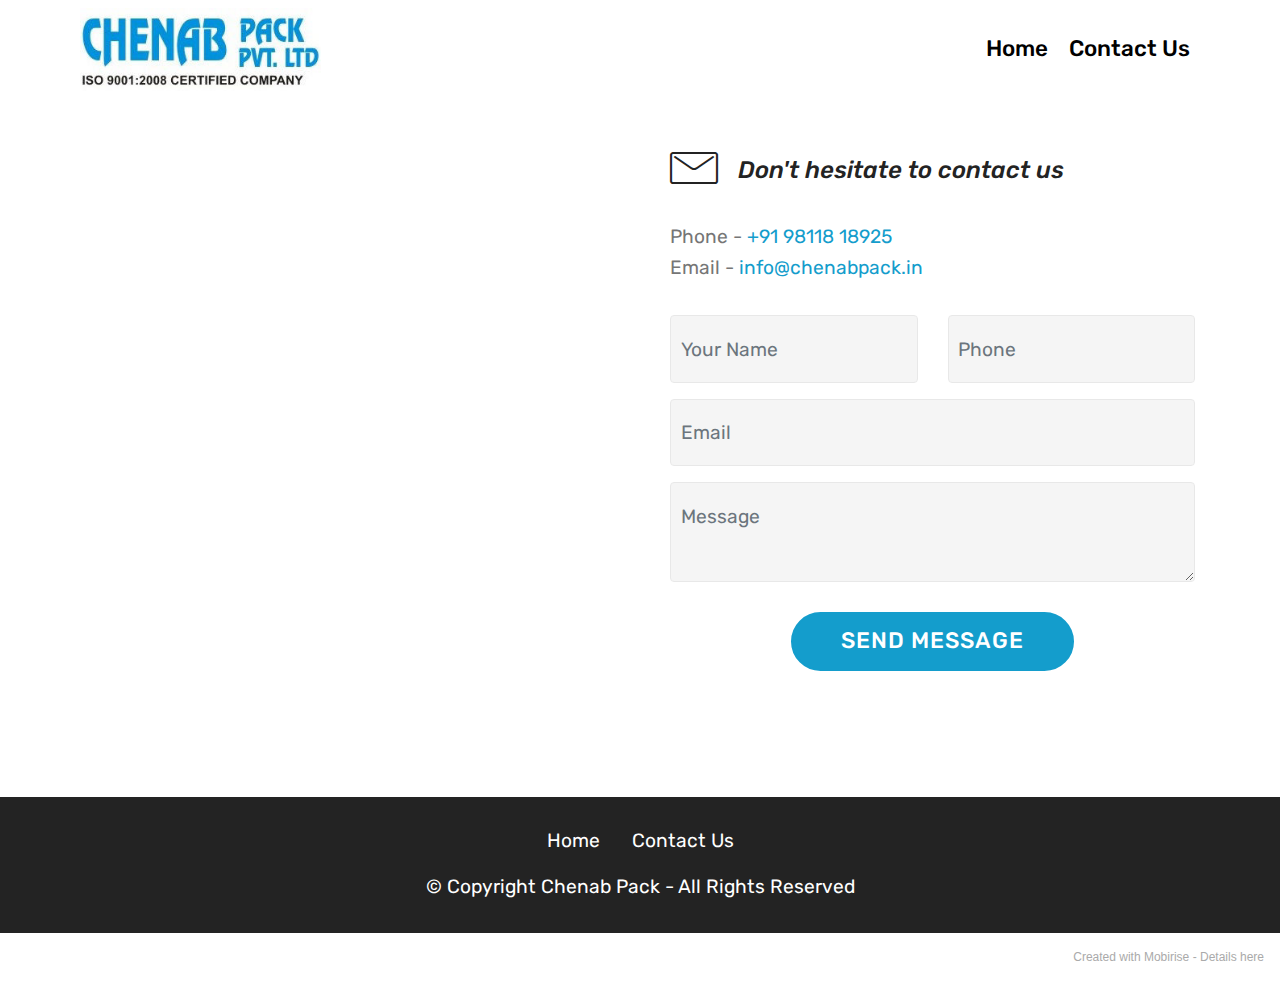
==== contact-us.html @ bd332f03 "Add files via upload" ====
<!DOCTYPE html>
<html  >
<head>
  <!-- Site made with Mobirise Website Builder v5.1.4, https://mobirise.com -->
  <meta charset="UTF-8">
  <meta http-equiv="X-UA-Compatible" content="IE=edge">
  <meta name="generator" content="Mobirise v5.1.4, mobirise.com">
  <meta name="viewport" content="width=device-width, initial-scale=1, minimum-scale=1">
  <link rel="shortcut icon" href="assets/images/chenab-1-299x103.jpg" type="image/x-icon">
  <meta name="description" content="">
  
  
  <title>Contact Us - Chenab Pack Pvt. Ltd.</title>
  <link rel="stylesheet" href="assets/web/assets/mobirise-icons/mobirise-icons.css">
  <link rel="stylesheet" href="assets/bootstrap/css/bootstrap.min.css">
  <link rel="stylesheet" href="assets/bootstrap/css/bootstrap-grid.min.css">
  <link rel="stylesheet" href="assets/bootstrap/css/bootstrap-reboot.min.css">
  <link rel="stylesheet" href="assets/tether/tether.min.css">
  <link rel="stylesheet" href="assets/dropdown/css/style.css">
  <link rel="stylesheet" href="assets/socicon/css/styles.css">
  <link rel="stylesheet" href="assets/theme/css/style.css">
  <link rel="preload" as="style" href="assets/mobirise/css/mbr-additional.css"><link rel="stylesheet" href="assets/mobirise/css/mbr-additional.css" type="text/css">
  
  
  
  
</head>
<body>
  
  <section class="menu cid-scTP9wtBx5" once="menu" id="menu2-7">

    

    <nav class="navbar navbar-expand beta-menu navbar-dropdown align-items-center navbar-fixed-top navbar-toggleable-sm">
        <button class="navbar-toggler navbar-toggler-right" type="button" data-toggle="collapse" data-target="#navbarSupportedContent" aria-controls="navbarSupportedContent" aria-expanded="false" aria-label="Toggle navigation">
            <div class="hamburger">
                <span></span>
                <span></span>
                <span></span>
                <span></span>
            </div>
        </button>
        <div class="menu-logo">
            <div class="navbar-brand">
                <span class="navbar-logo">
                    <a href="index.html">
                        <img src="assets/images/chenab-1-299x103.jpg" alt="Chenab Pack Pvt. Ltd. - Noida" style="height: 5.2rem;">
                    </a>
                </span>
                
            </div>
        </div>
        <div class="collapse navbar-collapse" id="navbarSupportedContent">
            <ul class="navbar-nav nav-dropdown nav-right" data-app-modern-menu="true"><li class="nav-item">
                    <a class="nav-link link text-black text-primary display-4" href="index.html">
                        Home</a>
                </li>
                <li class="nav-item">
                    <a class="nav-link link text-black text-primary display-4" href="contact-us.html">
                        Contact Us</a>
                </li></ul>
            
        </div>
    </nav>
</section>

<section class="mbr-section form4 cid-scTVWPtzlZ" id="form4-e">

    

    
    <div class="container">
        <div class="row">
            <div class="col-md-6">
                <div class="google-map"><iframe frameborder="0" style="border:0" src="https://www.google.com/maps/embed/v1/place?key=AIzaSyCNveGQ9bfpKFwWzQLLftrR9hNiHwdqQG8&amp;q=Chenab Pack Pvt Ltd Noida" allowfullscreen=""></iframe></div>
            </div>
            <div class="col-md-6">
                <h2 class="pb-3 align-left mbr-fonts-style display-4"></h2>
                <div>
                    <div class="icon-block pb-3 align-left">
                        <span class="icon-block__icon">
                            <span class="mbri-letter mbr-iconfont"></span>
                        </span>
                        <h4 class="icon-block__title align-left mbr-fonts-style display-5">
                            Don't hesitate to contact us
                        </h4>
                    </div>
                    <div class="icon-contacts pb-3">
                        <h5 class="align-left mbr-fonts-style display-7"></h5>
                        <p class="mbr-text align-left mbr-fonts-style display-7">Phone - <a href="tel:+919811818925" class="text-primary">+91 98118 18925</a><br>Email - <a href="mailto:info@chenabpack.in" class="text-primary">info@chenabpack.in</a></p>
                    </div>
                </div>
                <div data-form-type="formoid">
                    <!---Formbuilder Form--->
                    <form action="https://mobirise.eu/" method="POST" class="mbr-form form-with-styler" data-form-title="Mobirise Form"><input type="hidden" name="email" data-form-email="true" value="T6K2HDH2XLMiO+Y8iqgeDGR0SBWpuQOflGXredsDIWUn9m0kmtVcfvT37bT2CywXJS3ylCVZ36TcOS5l+msQ3BZ0t7+cAJ/o8FJje5Z7u7KMAkHER9X1eLF5eqkoim5o">
                        <div class="row">
                            <div hidden="hidden" data-form-alert="" class="alert alert-success col-12">Thanks for filling out the form! We will reach out to you!</div>
                            <div hidden="hidden" data-form-alert-danger="" class="alert alert-danger col-12">
                            </div>
                        </div>
                        <div class="dragArea row">
                            <div class="col-md-6  form-group" data-for="name">
                                <input type="text" name="name" placeholder="Your Name" data-form-field="Name" required="required" class="form-control input display-7" id="name-form4-e">
                            </div>
                            <div class="col-md-6  form-group" data-for="phone">
                                <input type="text" name="phone" placeholder="Phone" data-form-field="Phone" required="required" class="form-control input display-7" id="phone-form4-e">
                            </div>
                            <div data-for="email" class="col-md-12  form-group">
                                <input type="text" name="email" placeholder="Email" data-form-field="Email" class="form-control input display-7" required="required" id="email-form4-e">
                            </div>
                            <div data-for="message" class="col-md-12  form-group">
                                <textarea name="message" placeholder="Message" data-form-field="Message" class="form-control input display-7" id="message-form4-e"></textarea>
                            </div>
                            <div class="col-md-12 input-group-btn mt-2 align-center"><button type="submit" class="btn btn-primary btn-form display-4">SEND MESSAGE</button></div>
                        </div>
                    </form><!---Formbuilder Form--->
                </div>
            </div>
        </div>
    </div>
</section>

<section once="footers" class="cid-scTZcEigNg" id="footer7-k">

    

    

    <div class="container">
        <div class="media-container-row align-center mbr-white">
            <div class="row row-links">
                <ul class="foot-menu">
                    
                    
                    
                    
                    
                <li class="foot-menu-item mbr-fonts-style display-7">Home</li><li class="foot-menu-item mbr-fonts-style display-7">Contact Us</li></ul>
            </div>
            
            <div class="row row-copirayt">
                <p class="mbr-text mb-0 mbr-fonts-style mbr-white align-center display-7">
                    © Copyright Chenab Pack - All Rights Reserved
                </p>
            </div>
        </div>
    </div>
</section><section style="background-color: #fff; font-family: -apple-system, BlinkMacSystemFont, 'Segoe UI', 'Roboto', 'Helvetica Neue', Arial, sans-serif; color:#aaa; font-size:12px; padding: 0; align-items: center; display: flex;"><a href="https://mobirise.site/w" style="flex: 1 1; height: 3rem; padding-left: 1rem;"></a><p style="flex: 0 0 auto; margin:0; padding-right:1rem;">Created with Mobirise - <a href="https://mobirise.site/l" style="color:#aaa;">Details here</a></p></section><script src="assets/web/assets/jquery/jquery.min.js"></script>  <script src="assets/popper/popper.min.js"></script>  <script src="assets/bootstrap/js/bootstrap.min.js"></script>  <script src="assets/tether/tether.min.js"></script>  <script src="assets/smoothscroll/smooth-scroll.js"></script>  <script src="assets/dropdown/js/nav-dropdown.js"></script>  <script src="assets/dropdown/js/navbar-dropdown.js"></script>  <script src="assets/touchswipe/jquery.touch-swipe.min.js"></script>  <script src="assets/theme/js/script.js"></script>  <script src="assets/formoid/formoid.min.js"></script>  
  
  
</body>
</html>
---- assets/web/assets/mobirise-icons/mobirise-icons.css ----
@font-face {
  font-family: 'MobiriseIcons';
  src:  url('mobirise-icons.eot?spat4u');
  src:  url('mobirise-icons.eot?spat4u#iefix') format('embedded-opentype'),
    url('mobirise-icons.ttf?spat4u') format('truetype'),
    url('mobirise-icons.woff?spat4u') format('woff'),
    url('mobirise-icons.svg?spat4u#MobiriseIcons') format('svg');
  font-weight: normal;
  font-style: normal;
  font-display: swap;
}

[class^="mbri-"], [class*=" mbri-"] {
  /* use !important to prevent issues with browser extensions that change fonts */
  font-family: MobiriseIcons !important;
  speak: none;
  font-style: normal;
  font-weight: normal;
  font-variant: normal;
  text-transform: none;
  line-height: 1;

  /* Better Font Rendering =========== */
  -webkit-font-smoothing: antialiased;
  -moz-osx-font-smoothing: grayscale;
}

.mbri-add-submenu:before {
  content: "\e900";
}
.mbri-alert:before {
  content: "\e901";
}
.mbri-align-center:before {
  content: "\e902";
}
.mbri-align-justify:before {
  content: "\e903";
}
.mbri-align-left:before {
  content: "\e904";
}
.mbri-align-right:before {
  content: "\e905";
}
.mbri-android:before {
  content: "\e906";
}
.mbri-apple:before {
  content: "\e907";
}
.mbri-arrow-down:before {
  content: "\e908";
}
.mbri-arrow-next:before {
  content: "\e909";
}
.mbri-arrow-prev:before {
  content: "\e90a";
}
.mbri-arrow-up:before {
  content: "\e90b";
}
.mbri-bold:before {
  content: "\e90c";
}
.mbri-bookmark:before {
  content: "\e90d";
}
.mbri-bootstrap:before {
  content: "\e90e";
}
.mbri-briefcase:before {
  content: "\e90f";
}
.mbri-browse:before {
  content: "\e910";
}
.mbri-bulleted-list:before {
  content: "\e911";
}
.mbri-calendar:before {
  content: "\e912";
}
.mbri-camera:before {
  content: "\e913";
}
.mbri-cart-add:before {
  content: "\e914";
}
.mbri-cart-full:before {
  content: "\e915";
}
.mbri-cash:before {
  content: "\e916";
}
.mbri-change-style:before {
  content: "\e917";
}
.mbri-chat:before {
  content: "\e918";
}
.mbri-clock:before {
  content: "\e919";
}
.mbri-close:before {
  content: "\e91a";
}
.mbri-cloud:before {
  content: "\e91b";
}
.mbri-code:before {
  content: "\e91c";
}
.mbri-contact-form:before {
  content: "\e91d";
}
.mbri-credit-card:before {
  content: "\e91e";
}
.mbri-cursor-click:before {
  content: "\e91f";
}
.mbri-cust-feedback:before {
  content: "\e920";
}
.mbri-database:before {
  content: "\e921";
}
.mbri-delivery:before {
  content: "\e922";
}
.mbri-desktop:before {
  content: "\e923";
}
.mbri-devices:before {
  content: "\e924";
}
.mbri-down:before {
  content: "\e925";
}
.mbri-download:before {
  content: "\e989";
}
.mbri-drag-n-drop:before {
  content: "\e927";
}
.mbri-drag-n-drop2:before {
  content: "\e928";
}
.mbri-edit:before {
  content: "\e929";
}
.mbri-edit2:before {
  content: "\e92a";
}
.mbri-error:before {
  content: "\e92b";
}
.mbri-extension:before {
  content: "\e92c";
}
.mbri-features:before {
  content: "\e92d";
}
.mbri-file:before {
  content: "\e92e";
}
.mbri-flag:before {
  content: "\e92f";
}
.mbri-folder:before {
  content: "\e930";
}
.mbri-gift:before {
  content: "\e931";
}
.mbri-github:before {
  content: "\e932";
}
.mbri-globe:before {
  content: "\e933";
}
.mbri-globe-2:before {
  content: "\e934";
}
.mbri-growing-chart:before {
  content: "\e935";
}
.mbri-hearth:before {
  content: "\e936";
}
.mbri-help:before {
  content: "\e937";
}
.mbri-home:before {
  content: "\e938";
}
.mbri-hot-cup:before {
  content: "\e939";
}
.mbri-idea:before {
  content: "\e93a";
}
.mbri-image-gallery:before {
  content: "\e93b";
}
.mbri-image-slider:before {
  content: "\e93c";
}
.mbri-info:before {
  content: "\e93d";
}
.mbri-italic:before {
  content: "\e93e";
}
.mbri-key:before {
  content: "\e93f";
}
.mbri-laptop:before {
  content: "\e940";
}
.mbri-layers:before {
  content: "\e941";
}
.mbri-left-right:before {
  content: "\e942";
}
.mbri-left:before {
  content: "\e943";
}
.mbri-letter:before {
  content: "\e944";
}
.mbri-like:before {
  content: "\e945";
}
.mbri-link:before {
  content: "\e946";
}
.mbri-lock:before {
  content: "\e947";
}
.mbri-login:before {
  content: "\e948";
}
.mbri-logout:before {
  content: "\e949";
}
.mbri-magic-stick:before {
  content: "\e94a";
}
.mbri-map-pin:before {
  content: "\e94b";
}
.mbri-menu:before {
  content: "\e94c";
}
.mbri-mobile:before {
  content: "\e94d";
}
.mbri-mobile2:before {
  content: "\e94e";
}
.mbri-mobirise:before {
  content: "\e94f";
}
.mbri-more-horizontal:before {
  content: "\e950";
}
.mbri-more-vertical:before {
  content: "\e951";
}
.mbri-music:before {
  content: "\e952";
}
.mbri-new-file:before {
  content: "\e953";
}
.mbri-numbered-list:before {
  content: "\e954";
}
.mbri-opened-folder:before {
  content: "\e955";
}
.mbri-pages:before {
  content: "\e956";
}
.mbri-paper-plane:before {
  content: "\e957";
}
.mbri-paperclip:before {
  content: "\e958";
}
.mbri-photo:before {
  content: "\e959";
}
.mbri-photos:before {
  content: "\e95a";
}
.mbri-pin:before {
  content: "\e95b";
}
.mbri-play:before {
  content: "\e95c";
}
.mbri-plus:before {
  content: "\e95d";
}
.mbri-preview:before {
  content: "\e95e";
}
.mbri-print:before {
  content: "\e95f";
}
.mbri-protect:before {
  content: "\e960";
}
.mbri-question:before {
  content: "\e961";
}
.mbri-quote-left:before {
  content: "\e962";
}
.mbri-quote-right:before {
  content: "\e963";
}
.mbri-refresh:before {
  content: "\e964";
}
.mbri-responsive:before {
  content: "\e965";
}
.mbri-right:before {
  content: "\e966";
}
.mbri-rocket:before {
  content: "\e967";
}
.mbri-sad-face:before {
  content: "\e968";
}
.mbri-sale:before {
  content: "\e969";
}
.mbri-save:before {
  content: "\e96a";
}
.mbri-search:before {
  content: "\e96b";
}
.mbri-setting:before {
  content: "\e96c";
}
.mbri-setting2:before {
  content: "\e96d";
}
.mbri-setting3:before {
  content: "\e96e";
}
.mbri-share:before {
  content: "\e96f";
}
.mbri-shopping-bag:before {
  content: "\e970";
}
.mbri-shopping-basket:before {
  content: "\e971";
}
.mbri-shopping-cart:before {
  content: "\e972";
}
.mbri-sites:before {
  content: "\e973";
}
.mbri-smile-face:before {
  content: "\e974";
}
.mbri-speed:before {
  content: "\e975";
}
.mbri-star:before {
  content: "\e976";
}
.mbri-success:before {
  content: "\e977";
}
.mbri-sun:before {
  content: "\e978";
}
.mbri-sun2:before {
  content: "\e979";
}
.mbri-tablet:before {
  content: "\e97a";
}
.mbri-tablet-vertical:before {
  content: "\e97b";
}
.mbri-target:before {
  content: "\e97c";
}
.mbri-timer:before {
  content: "\e97d";
}
.mbri-to-ftp:before {
  content: "\e97e";
}
.mbri-to-local-drive:before {
  content: "\e97f";
}
.mbri-touch-swipe:before {
  content: "\e980";
}
.mbri-touch:before {
  content: "\e981";
}
.mbri-trash:before {
  content: "\e982";
}
.mbri-underline:before {
  content: "\e983";
}
.mbri-unlink:before {
  content: "\e984";
}
.mbri-unlock:before {
  content: "\e985";
}
.mbri-up-down:before {
  content: "\e986";
}
.mbri-up:before {
  content: "\e987";
}
.mbri-update:before {
  content: "\e988";
}
.mbri-upload:before {
 content: "\e926"; 
}
.mbri-user:before {
  content: "\e98a";
}
.mbri-user2:before {
  content: "\e98b";
}
.mbri-users:before {
  content: "\e98c";
}
.mbri-video:before {
  content: "\e98d";
}
.mbri-video-play:before {
  content: "\e98e";
}
.mbri-watch:before {
  content: "\e98f";
}
.mbri-website-theme:before {
  content: "\e990";
}
.mbri-wifi:before {
  content: "\e991";
}
.mbri-windows:before {
  content: "\e992";
}
.mbri-zoom-out:before {
  content: "\e993";
}
.mbri-redo:before {
  content: "\e994";
}
.mbri-undo:before {
  content: "\e995";
}
---- assets/dropdown/css/style.css ----
.navbar-dropdown {
  left: 0;
  padding: 0;
  position: absolute;
  right: 0;
  top: 0;
  transition: all 0.45s ease;
  z-index: 1030;
  background: #282828; }
  .navbar-dropdown .navbar-logo {
    margin-right: 0.8rem;
    transition: margin 0.3s ease-in-out;
    vertical-align: middle; }
    .navbar-dropdown .navbar-logo img {
      height: 3.125rem;
      transition: all 0.3s ease-in-out; }
    .navbar-dropdown .navbar-logo.mbr-iconfont {
      font-size: 3.125rem;
      line-height: 3.125rem; }
  .navbar-dropdown .navbar-caption {
    font-weight: 700;
    white-space: normal;
    vertical-align: -4px;
    line-height: 3.125rem !important; }
    .navbar-dropdown .navbar-caption, .navbar-dropdown .navbar-caption:hover {
      color: inherit;
      text-decoration: none; }
  .navbar-dropdown .mbr-iconfont + .navbar-caption {
    vertical-align: -1px; }
  .navbar-dropdown.navbar-fixed-top {
    position: fixed; }
  .navbar-dropdown .navbar-brand span {
    vertical-align: -4px; }
  .navbar-dropdown.bg-color.transparent {
    background: none; }
  .navbar-dropdown.navbar-short .navbar-brand {
    padding: 0.625rem 0; }
    .navbar-dropdown.navbar-short .navbar-brand span {
      vertical-align: -1px; }
  .navbar-dropdown.navbar-short .navbar-caption {
    line-height: 2.375rem !important;
    vertical-align: -2px; }
  .navbar-dropdown.navbar-short .navbar-logo {
    margin-right: 0.5rem; }
    .navbar-dropdown.navbar-short .navbar-logo img {
      height: 2.375rem; }
    .navbar-dropdown.navbar-short .navbar-logo.mbr-iconfont {
      font-size: 2.375rem;
      line-height: 2.375rem; }
  .navbar-dropdown.navbar-short .mbr-table-cell {
    height: 3.625rem; }
  .navbar-dropdown .navbar-close {
    left: 0.6875rem;
    position: fixed;
    top: 0.75rem;
    z-index: 1000; }
  .navbar-dropdown .hamburger-icon {
    content: "";
    display: inline-block;
    vertical-align: middle;
    width: 16px;
    -webkit-box-shadow: 0 -6px 0 1px #282828,0 0 0 1px #282828,0 6px 0 1px #282828;
    -moz-box-shadow: 0 -6px 0 1px #282828,0 0 0 1px #282828,0 6px 0 1px #282828;
    box-shadow: 0 -6px 0 1px #282828,0 0 0 1px #282828,0 6px 0 1px #282828; }

.dropdown-menu .dropdown-toggle[data-toggle="dropdown-submenu"]::after {
  border-bottom: 0.35em solid transparent;
  border-left: 0.35em solid;
  border-right: 0;
  border-top: 0.35em solid transparent;
  margin-left: 0.3rem; }

.dropdown-menu .dropdown-item:focus {
  outline: 0; }

.nav-dropdown {
  font-size: 0.75rem;
  font-weight: 500;
  height: auto !important; }
  .nav-dropdown .nav-btn {
    padding-left: 1rem; }
  .nav-dropdown .link {
    margin: .667em 1.667em;
    font-weight: 500;
    padding: 0;
    transition: color .2s ease-in-out; }
    .nav-dropdown .link.dropdown-toggle {
      margin-right: 2.583em; }
      .nav-dropdown .link.dropdown-toggle::after {
        margin-left: .25rem;
        border-top: 0.35em solid;
        border-right: 0.35em solid transparent;
        border-left: 0.35em solid transparent;
        border-bottom: 0; }
      .nav-dropdown .link.dropdown-toggle[aria-expanded="true"] {
        margin: 0;
        padding: 0.667em 3.263em  0.667em 1.667em; }
  .nav-dropdown .link::after,
  .nav-dropdown .dropdown-item::after {
    color: inherit; }
  .nav-dropdown .btn {
    font-size: 0.75rem;
    font-weight: 700;
    letter-spacing: 0;
    margin-bottom: 0;
    padding-left: 1.25rem;
    padding-right: 1.25rem; }
  .nav-dropdown .dropdown-menu {
    border-radius: 0;
    border: 0;
    left: 0;
    margin: 0;
    padding-bottom: 1.25rem;
    padding-top: 1.25rem;
    position: relative; }
  .nav-dropdown .dropdown-submenu {
    margin-left: 0.125rem;
    top: 0; }
  .nav-dropdown .dropdown-item {
    font-weight: 500;
    line-height: 2;
    padding: 0.3846em 4.615em 0.3846em 1.5385em;
    position: relative;
    transition: color .2s ease-in-out, background-color .2s ease-in-out; }
    .nav-dropdown .dropdown-item::after {
      margin-top: -0.3077em;
      position: absolute;
      right: 1.1538em;
      top: 50%; }
    .nav-dropdown .dropdown-item:focus, .nav-dropdown .dropdown-item:hover {
      background: none; }

@media (max-width: 767px) {
  .nav-dropdown.navbar-toggleable-sm {
    bottom: 0;
    display: none;
    left: 0;
    overflow-x: hidden;
    position: fixed;
    top: 0;
    transform: translateX(-100%);
    -ms-transform: translateX(-100%);
    -webkit-transform: translateX(-100%);
    width: 18.75rem;
    z-index: 999; } }
.nav-dropdown.navbar-toggleable-xl {
  bottom: 0;
  display: none;
  left: 0;
  overflow-x: hidden;
  position: fixed;
  top: 0;
  transform: translateX(-100%);
  -ms-transform: translateX(-100%);
  -webkit-transform: translateX(-100%);
  width: 18.75rem;
  z-index: 999; }

.nav-dropdown-sm {
  display: block !important;
  overflow-x: hidden;
  overflow: auto;
  padding-top: 3.875rem; }
  .nav-dropdown-sm::after {
    content: "";
    display: block;
    height: 3rem;
    width: 100%; }
  .nav-dropdown-sm.collapse.in ~ .navbar-close {
    display: block !important; }
  .nav-dropdown-sm.collapsing, .nav-dropdown-sm.collapse.in {
    transform: translateX(0);
    -ms-transform: translateX(0);
    -webkit-transform: translateX(0);
    transition: all 0.25s ease-out;
    -webkit-transition: all 0.25s ease-out;
    background: #282828; }
  .nav-dropdown-sm.collapsing[aria-expanded="false"] {
    transform: translateX(-100%);
    -ms-transform: translateX(-100%);
    -webkit-transform: translateX(-100%); }
  .nav-dropdown-sm .nav-item {
    display: block;
    margin-left: 0 !important;
    padding-left: 0; }
  .nav-dropdown-sm .link,
  .nav-dropdown-sm .dropdown-item {
    border-top: 1px dotted rgba(255, 255, 255, 0.1);
    font-size: 0.8125rem;
    line-height: 1.6;
    margin: 0 !important;
    padding: 0.875rem 2.4rem 0.875rem 1.5625rem !important;
    position: relative;
    white-space: normal; }
    .nav-dropdown-sm .link:focus, .nav-dropdown-sm .link:hover,
    .nav-dropdown-sm .dropdown-item:focus,
    .nav-dropdown-sm .dropdown-item:hover {
      background: rgba(0, 0, 0, 0.2) !important;
      color: #c0a375; }
  .nav-dropdown-sm .nav-btn {
    position: relative;
    padding: 1.5625rem 1.5625rem 0 1.5625rem; }
    .nav-dropdown-sm .nav-btn::before {
      border-top: 1px dotted rgba(255, 255, 255, 0.1);
      content: "";
      left: 0;
      position: absolute;
      top: 0;
      width: 100%; }
    .nav-dropdown-sm .nav-btn + .nav-btn {
      padding-top: 0.625rem; }
      .nav-dropdown-sm .nav-btn + .nav-btn::before {
        display: none; }
  .nav-dropdown-sm .btn {
    padding: 0.625rem 0; }
  .nav-dropdown-sm .dropdown-toggle[data-toggle="dropdown-submenu"]::after {
    margin-left: .25rem;
    border-top: 0.35em solid;
    border-right: 0.35em solid transparent;
    border-left: 0.35em solid transparent;
    border-bottom: 0; }
  .nav-dropdown-sm .dropdown-toggle[data-toggle="dropdown-submenu"][aria-expanded="true"]::after {
    border-top: 0;
    border-right: 0.35em solid transparent;
    border-left: 0.35em solid transparent;
    border-bottom: 0.35em solid; }
  .nav-dropdown-sm .dropdown-menu {
    margin: 0;
    padding: 0;
    position: relative;
    top: 0;
    left: 0;
    width: 100%;
    border: 0;
    float: none;
    border-radius: 0;
    background: none; }
  .nav-dropdown-sm .dropdown-submenu {
    left: 100%;
    margin-left: 0.125rem;
    margin-top: -1.25rem;
    top: 0; }

.navbar-toggleable-sm .nav-dropdown .dropdown-menu {
  position: absolute; }

.navbar-toggleable-sm .nav-dropdown .dropdown-submenu {
  left: 100%;
  margin-left: 0.125rem;
  margin-top: -1.25rem;
  top: 0; }

.navbar-toggleable-sm.opened .nav-dropdown .dropdown-menu {
  position: relative; }

.navbar-toggleable-sm.opened .nav-dropdown .dropdown-submenu {
  left: 0;
  margin-left: 00rem;
  margin-top: 0rem;
  top: 0; }

.is-builder .nav-dropdown.collapsing {
  transition: none !important; }

/*# sourceMappingURL=style.css.map */
---- assets/socicon/css/styles.css ----
@charset "UTF-8";

@font-face {
  font-family: 'Socicon';
  src:  url('../fonts/socicon.eot');
  src:  url('../fonts/socicon.eot?#iefix') format('embedded-opentype'),
    url('../fonts/socicon.woff2') format('woff2'),
    url('../fonts/socicon.ttf') format('truetype'),
    url('../fonts/socicon.woff') format('woff'),
    url('../fonts/socicon.svg#socicon') format('svg');
  font-weight: normal;
  font-style: normal;
}

[data-icon]:before {
  font-family: "socicon" !important;
  content: attr(data-icon);
  font-style: normal !important;
  font-weight: normal !important;
  font-variant: normal !important;
  text-transform: none !important;
  speak: none;
  line-height: 1;
  -webkit-font-smoothing: antialiased;
  -moz-osx-font-smoothing: grayscale;
}

[class^="socicon-"], [class*=" socicon-"] {
  /* use !important to prevent issues with browser extensions that change fonts */
  font-family: 'Socicon' !important;
  speak: none;
  font-style: normal;
  font-weight: normal;
  font-variant: normal;
  text-transform: none;
  line-height: 1;

  /* Better Font Rendering =========== */
  -webkit-font-smoothing: antialiased;
  -moz-osx-font-smoothing: grayscale;
}

.socicon-eitaa:before {
  content: "\e97c";
}
.socicon-soroush:before {
  content: "\e97d";
}
.socicon-bale:before {
  content: "\e97e";
}
.socicon-zazzle:before {
  content: "\e97b";
}
.socicon-society6:before {
  content: "\e97a";
}
.socicon-redbubble:before {
  content: "\e979";
}
.socicon-avvo:before {
  content: "\e978";
}
.socicon-stitcher:before {
  content: "\e977";
}
.socicon-googlehangouts:before {
  content: "\e974";
}
.socicon-dlive:before {
  content: "\e975";
}
.socicon-vsco:before {
  content: "\e976";
}
.socicon-flipboard:before {
  content: "\e973";
}
.socicon-ubuntu:before {
  content: "\e958";
}
.socicon-artstation:before {
  content: "\e959";
}
.socicon-invision:before {
  content: "\e95a";
}
.socicon-torial:before {
  content: "\e95b";
}
.socicon-collectorz:before {
  content: "\e95c";
}
.socicon-seenthis:before {
  content: "\e95d";
}
.socicon-googleplaymusic:before {
  content: "\e95e";
}
.socicon-debian:before {
  content: "\e95f";
}
.socicon-filmfreeway:before {
  content: "\e960";
}
.socicon-gnome:before {
  content: "\e961";
}
.socicon-itchio:before {
  content: "\e962";
}
.socicon-jamendo:before {
  content: "\e963";
}
.socicon-mix:before {
  content: "\e964";
}
.socicon-sharepoint:before {
  content: "\e965";
}
.socicon-tinder:before {
  content: "\e966";
}
.socicon-windguru:before {
  content: "\e967";
}
.socicon-cdbaby:before {
  content: "\e968";
}
.socicon-elementaryos:before {
  content: "\e969";
}
.socicon-stage32:before {
  content: "\e96a";
}
.socicon-tiktok:before {
  content: "\e96b";
}
.socicon-gitter:before {
  content: "\e96c";
}
.socicon-letterboxd:before {
  content: "\e96d";
}
.socicon-threema:before {
  content: "\e96e";
}
.socicon-splice:before {
  content: "\e96f";
}
.socicon-metapop:before {
  content: "\e970";
}
.socicon-naver:before {
  content: "\e971";
}
.socicon-remote:before {
  content: "\e972";
}
.socicon-internet:before {
  content: "\e957";
}
.socicon-moddb:before {
  content: "\e94b";
}
.socicon-indiedb:before {
  content: "\e94c";
}
.socicon-traxsource:before {
  content: "\e94d";
}
.socicon-gamefor:before {
  content: "\e94e";
}
.socicon-pixiv:before {
  content: "\e94f";
}
.socicon-myanimelist:before {
  content: "\e950";
}
.socicon-blackberry:before {
  content: "\e951";
}
.socicon-wickr:before {
  content: "\e952";
}
.socicon-spip:before {
  content: "\e953";
}
.socicon-napster:before {
  content: "\e954";
}
.socicon-beatport:before {
  content: "\e955";
}
.socicon-hackerone:before {
  content: "\e956";
}
.socicon-hackernews:before {
  content: "\e946";
}
.socicon-smashwords:before {
  content: "\e947";
}
.socicon-kobo:before {
  content: "\e948";
}
.socicon-bookbub:before {
  content: "\e949";
}
.socicon-mailru:before {
  content: "\e94a";
}
.socicon-gitlab:before {
  content: "\e945";
}
.socicon-instructables:before {
  content: "\e944";
}
.socicon-portfolio:before {
  content: "\e943";
}
.socicon-codered:before {
  content: "\e940";
}
.socicon-origin:before {
  content: "\e941";
}
.socicon-nextdoor:before {
  content: "\e942";
}
.socicon-udemy:before {
  content: "\e93f";
}
.socicon-livemaster:before {
  content: "\e93e";
}
.socicon-crunchbase:before {
  content: "\e93b";
}
.socicon-homefy:before {
  content: "\e93c";
}
.socicon-calendly:before {
  content: "\e93d";
}
.socicon-realtor:before {
  content: "\e90f";
}
.socicon-tidal:before {
  content: "\e910";
}
.socicon-qobuz:before {
  content: "\e911";
}
.socicon-natgeo:before {
  content: "\e912";
}
.socicon-mastodon:before {
  content: "\e913";
}
.socicon-unsplash:before {
  content: "\e914";
}
.socicon-homeadvisor:before {
  content: "\e915";
}
.socicon-angieslist:before {
  content: "\e916";
}
.socicon-codepen:before {
  content: "\e917";
}
.socicon-slack:before {
  content: "\e918";
}
.socicon-openaigym:before {
  content: "\e919";
}
.socicon-logmein:before {
  content: "\e91a";
}
.socicon-fiverr:before {
  content: "\e91b";
}
.socicon-gotomeeting:before {
  content: "\e91c";
}
.socicon-aliexpress:before {
  content: "\e91d";
}
.socicon-guru:before {
  content: "\e91e";
}
.socicon-appstore:before {
  content: "\e91f";
}
.socicon-homes:before {
  content: "\e920";
}
.socicon-zoom:before {
  content: "\e921";
}
.socicon-alibaba:before {
  content: "\e922";
}
.socicon-craigslist:before {
  content: "\e923";
}
.socicon-wix:before {
  content: "\e924";
}
.socicon-redfin:before {
  content: "\e925";
}
.socicon-googlecalendar:before {
  content: "\e926";
}
.socicon-shopify:before {
  content: "\e927";
}
.socicon-freelancer:before {
  content: "\e928";
}
.socicon-seedrs:before {
  content: "\e929";
}
.socicon-bing:before {
  content: "\e92a";
}
.socicon-doodle:before {
  content: "\e92b";
}
.socicon-bonanza:before {
  content: "\e92c";
}
.socicon-squarespace:before {
  content: "\e92d";
}
.socicon-toptal:before {
  content: "\e92e";
}
.socicon-gust:before {
  content: "\e92f";
}
.socicon-ask:before {
  content: "\e930";
}
.socicon-trulia:before {
  content: "\e931";
}
.socicon-loomly:before {
  content: "\e932";
}
.socicon-ghost:before {
  content: "\e933";
}
.socicon-upwork:before {
  content: "\e934";
}
.socicon-fundable:before {
  content: "\e935";
}
.socicon-booking:before {
  content: "\e936";
}
.socicon-googlemaps:before {
  content: "\e937";
}
.socicon-zillow:before {
  content: "\e938";
}
.socicon-niconico:before {
  content: "\e939";
}
.socicon-toneden:before {
  content: "\e93a";
}
.socicon-augment:before {
  content: "\e908";
}
.socicon-bitbucket:before {
  content: "\e909";
}
.socicon-fyuse:before {
  content: "\e90a";
}
.socicon-yt-gaming:before {
  content: "\e90b";
}
.socicon-sketchfab:before {
  content: "\e90c";
}
.socicon-mobcrush:before {
  content: "\e90d";
}
.socicon-microsoft:before {
  content: "\e90e";
}
.socicon-pandora:before {
  content: "\e907";
}
.socicon-messenger:before {
  content: "\e906";
}
.socicon-gamewisp:before {
  content: "\e905";
}
.socicon-bloglovin:before {
  content: "\e904";
}
.socicon-tunein:before {
  content: "\e903";
}
.socicon-gamejolt:before {
  content: "\e901";
}
.socicon-trello:before {
  content: "\e902";
}
.socicon-spreadshirt:before {
  content: "\e900";
}
.socicon-500px:before {
  content: "\e000";
}
.socicon-8tracks:before {
  content: "\e001";
}
.socicon-airbnb:before {
  content: "\e002";
}
.socicon-alliance:before {
  content: "\e003";
}
.socicon-amazon:before {
  content: "\e004";
}
.socicon-amplement:before {
  content: "\e005";
}
.socicon-android:before {
  content: "\e006";
}
.socicon-angellist:before {
  content: "\e007";
}
.socicon-apple:before {
  content: "\e008";
}
.socicon-appnet:before {
  content: "\e009";
}
.socicon-baidu:before {
  content: "\e00a";
}
.socicon-bandcamp:before {
  content: "\e00b";
}
.socicon-battlenet:before {
  content: "\e00c";
}
.socicon-mixer:before {
  content: "\e00d";
}
.socicon-bebee:before {
  content: "\e00e";
}
.socicon-bebo:before {
  content: "\e00f";
}
.socicon-behance:before {
  content: "\e010";
}
.socicon-blizzard:before {
  content: "\e011";
}
.socicon-blogger:before {
  content: "\e012";
}
.socicon-buffer:before {
  content: "\e013";
}
.socicon-chrome:before {
  content: "\e014";
}
.socicon-coderwall:before {
  content: "\e015";
}
.socicon-curse:before {
  content: "\e016";
}
.socicon-dailymotion:before {
  content: "\e017";
}
.socicon-deezer:before {
  content: "\e018";
}
.socicon-delicious:before {
  content: "\e019";
}
.socicon-deviantart:before {
  content: "\e01a";
}
.socicon-diablo:before {
  content: "\e01b";
}
.socicon-digg:before {
  content: "\e01c";
}
.socicon-discord:before {
  content: "\e01d";
}
.socicon-disqus:before {
  content: "\e01e";
}
.socicon-douban:before {
  content: "\e01f";
}
.socicon-draugiem:before {
  content: "\e020";
}
.socicon-dribbble:before {
  content: "\e021";
}
.socicon-drupal:before {
  content: "\e022";
}
.socicon-ebay:before {
  content: "\e023";
}
.socicon-ello:before {
  content: "\e024";
}
.socicon-endomodo:before {
  content: "\e025";
}
.socicon-envato:before {
  content: "\e026";
}
.socicon-etsy:before {
  content: "\e027";
}
.socicon-facebook:before {
  content: "\e028";
}
.socicon-feedburner:before {
  content: "\e029";
}
.socicon-filmweb:before {
  content: "\e02a";
}
.socicon-firefox:before {
  content: "\e02b";
}
.socicon-flattr:before {
  content: "\e02c";
}
.socicon-flickr:before {
  content: "\e02d";
}
.socicon-formulr:before {
  content: "\e02e";
}
.socicon-forrst:before {
  content: "\e02f";
}
.socicon-foursquare:before {
  content: "\e030";
}
.socicon-friendfeed:before {
  content: "\e031";
}
.socicon-github:before {
  content: "\e032";
}
.socicon-goodreads:before {
  content: "\e033";
}
.socicon-google:before {
  content: "\e034";
}
.socicon-googlescholar:before {
  content: "\e035";
}
.socicon-googlegroups:before {
  content: "\e036";
}
.socicon-googlephotos:before {
  content: "\e037";
}
.socicon-googleplus:before {
  content: "\e038";
}
.socicon-grooveshark:before {
  content: "\e039";
}
.socicon-hackerrank:before {
  content: "\e03a";
}
.socicon-hearthstone:before {
  content: "\e03b";
}
.socicon-hellocoton:before {
  content: "\e03c";
}
.socicon-heroes:before {
  content: "\e03d";
}
.socicon-smashcast:before {
  content: "\e03e";
}
.socicon-horde:before {
  content: "\e03f";
}
.socicon-houzz:before {
  content: "\e040";
}
.socicon-icq:before {
  content: "\e041";
}
.socicon-identica:before {
  content: "\e042";
}
.socicon-imdb:before {
  content: "\e043";
}
.socicon-instagram:before {
  content: "\e044";
}
.socicon-issuu:before {
  content: "\e045";
}
.socicon-istock:before {
  content: "\e046";
}
.socicon-itunes:before {
  content: "\e047";
}
.socicon-keybase:before {
  content: "\e048";
}
.socicon-lanyrd:before {
  content: "\e049";
}
.socicon-lastfm:before {
  content: "\e04a";
}
.socicon-line:before {
  content: "\e04b";
}
.socicon-linkedin:before {
  content: "\e04c";
}
.socicon-livejournal:before {
  content: "\e04d";
}
.socicon-lyft:before {
  content: "\e04e";
}
.socicon-macos:before {
  content: "\e04f";
}
.socicon-mail:before {
  content: "\e050";
}
.socicon-medium:before {
  content: "\e051";
}
.socicon-meetup:before {
  content: "\e052";
}
.socicon-mixcloud:before {
  content: "\e053";
}
.socicon-modelmayhem:before {
  content: "\e054";
}
.socicon-mumble:before {
  content: "\e055";
}
.socicon-myspace:before {
  content: "\e056";
}
.socicon-newsvine:before {
  content: "\e057";
}
.socicon-nintendo:before {
  content: "\e058";
}
.socicon-npm:before {
  content: "\e059";
}
.socicon-odnoklassniki:before {
  content: "\e05a";
}
.socicon-openid:before {
  content: "\e05b";
}
.socicon-opera:before {
  content: "\e05c";
}
.socicon-outlook:before {
  content: "\e05d";
}
.socicon-overwatch:before {
  content: "\e05e";
}
.socicon-patreon:before {
  content: "\e05f";
}
.socicon-paypal:before {
  content: "\e060";
}
.socicon-periscope:before {
  content: "\e061";
}
.socicon-persona:before {
  content: "\e062";
}
.socicon-pinterest:before {
  content: "\e063";
}
.socicon-play:before {
  content: "\e064";
}
.socicon-player:before {
  content: "\e065";
}
.socicon-playstation:before {
  content: "\e066";
}
.socicon-pocket:before {
  content: "\e067";
}
.socicon-qq:before {
  content: "\e068";
}
.socicon-quora:before {
  content: "\e069";
}
.socicon-raidcall:before {
  content: "\e06a";
}
.socicon-ravelry:before {
  content: "\e06b";
}
.socicon-reddit:before {
  content: "\e06c";
}
.socicon-renren:before {
  content: "\e06d";
}
.socicon-researchgate:before {
  content: "\e06e";
}
.socicon-residentadvisor:before {
  content: "\e06f";
}
.socicon-reverbnation:before {
  content: "\e070";
}
.socicon-rss:before {
  content: "\e071";
}
.socicon-sharethis:before {
  content: "\e072";
}
.socicon-skype:before {
  content: "\e073";
}
.socicon-slideshare:before {
  content: "\e074";
}
.socicon-smugmug:before {
  content: "\e075";
}
.socicon-snapchat:before {
  content: "\e076";
}
.socicon-songkick:before {
  content: "\e077";
}
.socicon-soundcloud:before {
  content: "\e078";
}
.socicon-spotify:before {
  content: "\e079";
}
.socicon-stackexchange:before {
  content: "\e07a";
}
.socicon-stackoverflow:before {
  content: "\e07b";
}
.socicon-starcraft:before {
  content: "\e07c";
}
.socicon-stayfriends:before {
  content: "\e07d";
}
.socicon-steam:before {
  content: "\e07e";
}
.socicon-storehouse:before {
  content: "\e07f";
}
.socicon-strava:before {
  content: "\e080";
}
.socicon-streamjar:before {
  content: "\e081";
}
.socicon-stumbleupon:before {
  content: "\e082";
}
.socicon-swarm:before {
  content: "\e083";
}
.socicon-teamspeak:before {
  content: "\e084";
}
.socicon-teamviewer:before {
  content: "\e085";
}
.socicon-technorati:before {
  content: "\e086";
}
.socicon-telegram:before {
  content: "\e087";
}
.socicon-tripadvisor:before {
  content: "\e088";
}
.socicon-tripit:before {
  content: "\e089";
}
.socicon-triplej:before {
  content: "\e08a";
}
.socicon-tumblr:before {
  content: "\e08b";
}
.socicon-twitch:before {
  content: "\e08c";
}
.socicon-twitter:before {
  content: "\e08d";
}
.socicon-uber:before {
  content: "\e08e";
}
.socicon-ventrilo:before {
  content: "\e08f";
}
.socicon-viadeo:before {
  content: "\e090";
}
.socicon-viber:before {
  content: "\e091";
}
.socicon-viewbug:before {
  content: "\e092";
}
.socicon-vimeo:before {
  content: "\e093";
}
.socicon-vine:before {
  content: "\e094";
}
.socicon-vkontakte:before {
  content: "\e095";
}
.socicon-warcraft:before {
  content: "\e096";
}
.socicon-wechat:before {
  content: "\e097";
}
.socicon-weibo:before {
  content: "\e098";
}
.socicon-whatsapp:before {
  content: "\e099";
}
.socicon-wikipedia:before {
  content: "\e09a";
}
.socicon-windows:before {
  content: "\e09b";
}
.socicon-wordpress:before {
  content: "\e09c";
}
.socicon-wykop:before {
  content: "\e09d";
}
.socicon-xbox:before {
  content: "\e09e";
}
.socicon-xing:before {
  content: "\e09f";
}
.socicon-yahoo:before {
  content: "\e0a0";
}
.socicon-yammer:before {
  content: "\e0a1";
}
.socicon-yandex:before {
  content: "\e0a2";
}
.socicon-yelp:before {
  content: "\e0a3";
}
.socicon-younow:before {
  content: "\e0a4";
}
.socicon-youtube:before {
  content: "\e0a5";
}
.socicon-zapier:before {
  content: "\e0a6";
}
.socicon-zerply:before {
  content: "\e0a7";
}
.socicon-zomato:before {
  content: "\e0a8";
}
.socicon-zynga:before {
  content: "\e0a9";
}
---- assets/theme/css/style.css ----
/*!
 * Mobirise v4 theme (https://mobirise.com/)
 * Copyright 2017 Mobirise
 */
section {
  background-color: #eeeeee;
}

.form-control:focus {
  box-shadow: none;
}

:focus {
  outline: none;
}

body {
  font-style: normal;
  line-height: 1.5;
}

section,
.container,
.container-fluid {
  position: relative;
  word-wrap: break-word;
}

a.mbr-iconfont:hover {
  text-decoration: none;
}

.article .lead p,
.article .lead ul,
.article .lead ol,
.article .lead pre,
.article .lead blockquote {
  margin-bottom: 0;
}

ul,
ol,
pre,
blockquote {
  margin-bottom: 2.3125rem;
}

pre {
  background: #f4f4f4;
  padding: 10px 24px;
  white-space: pre-wrap;
}

.inactive {
  -webkit-user-select: none;
  -moz-user-select: none;
  -ms-user-select: none;
  user-select: none;
  pointer-events: none;
  -webkit-user-drag: none;
  user-drag: none;
}

.mbr-section__comments .row {
  justify-content: center;
  -webkit-justify-content: center;
}

a {
  font-style: normal;
  font-weight: 400;
  cursor: pointer;
}

a, a:hover {
  text-decoration: none;
}

figure {
  margin-bottom: 0;
}

body {
  color: #232323;
}

h1,
h2,
h3,
h4,
h5,
h6,
.h1,
.h2,
.h3,
.h4,
.h5,
.h6,
.display-1,
.display-2,
.display-3,
.display-4 {
  line-height: 1;
  word-break: break-word;
  word-wrap: break-word;
}

.mbr-section-title {
  font-style: normal;
  line-height: 1.2;
}

.mbr-section-subtitle {
  line-height: 1.3;
}

.mbr-text {
  font-style: normal;
  line-height: 1.6;
}

b,
strong {
  font-weight: bold;
}

blockquote {
  padding: 10px 0 10px 20px;
  position: relative;
  border-left: 2px solid;
  border-color: #ff3366;
}

input:-webkit-autofill, input:-webkit-autofill:hover, input:-webkit-autofill:focus, input:-webkit-autofill:active {
  transition-delay: 9999s;
  transition-property: background-color, color;
}

textarea[type='hidden'] {
  display: none;
}

body {
  position: relative;
}

section {
  background-position: 50% 50%;
  background-repeat: no-repeat;
  background-size: cover;
}

section .mbr-background-video,
section .mbr-background-video-preview {
  position: absolute;
  bottom: 0;
  left: 0;
  right: 0;
  top: 0;
}

.hidden {
  visibility: hidden;
}

.mbr-z-index20 {
  z-index: 20;
}

/*! Base colors */
.mbr-white {
  color: #ffffff;
}

.mbr-black {
  color: #000000;
}

.mbr-bg-white {
  background-color: #ffffff;
}

.mbr-bg-black {
  background-color: #000000;
}

/*! Text-aligns */
.align-left {
  text-align: left;
}

.align-center {
  text-align: center;
}

.align-right {
  text-align: right;
}

@media (max-width: 767px) {
  .align-left,
  .align-center,
  .align-right,
  .mbr-section-btn,
  .mbr-section-title {
    text-align: center;
  }
}

/*! Font-weight  */
.mbr-light {
  font-weight: 300;
}

.mbr-regular {
  font-weight: 400;
}

.mbr-semibold {
  font-weight: 500;
}

.mbr-bold {
  font-weight: 700;
}

/*! Media  */
.media-size-item {
  -moz-flex: 1 1 auto;
  -o-flex: 1 1 auto;
  flex: 1 1 auto;
}

.media-content {
  flex-basis: 100%;
}

.media-container-row {
  display: flex;
  flex-direction: row;
  flex-wrap: wrap;
  justify-content: center;
  align-content: center;
  align-items: start;
}

.media-container-row .media-size-item {
  width: 400px;
}

.media-container-column {
  display: flex;
  flex-direction: column;
  flex-wrap: wrap;
  justify-content: center;
  align-content: center;
  align-items: stretch;
}

.media-container-column > * {
  width: 100%;
}

@media (min-width: 992px) {
  .media-container-row {
    flex-wrap: nowrap;
  }
}

figure {
  overflow: hidden;
}

figure[mbr-media-size] {
  transition: width 0.1s;
}

.mbr-figure img,
.mbr-figure iframe {
  display: block;
  width: 100%;
}

.card {
  background-color: transparent;
  border: none;
}

.card-box {
  width: 100%;
}

.card-img {
  text-align: center;
  flex-shrink: 0;
  -webkit-flex-shrink: 0;
}

.media {
  max-width: 100%;
  margin: 0 auto;
}

.mbr-figure {
  -ms-grid-row-align: center;
  align-self: center;
}

.media-container > div {
  max-width: 100%;
}

.mbr-figure img,
.card-img img {
  width: 100%;
}

@media (max-width: 991px) {
  .media-size-item {
    width: auto !important;
  }
  .media {
    width: auto;
  }
  .mbr-figure {
    width: 100% !important;
  }
}

/*! Buttons */
.btn {
  font-weight: 500;
  border-width: 2px;
  font-style: normal;
  letter-spacing: 1px;
  margin: .4rem .8rem;
  white-space: normal;
  transition: all .3s ease-in-out;
  display: inline-flex;
  align-items: center;
  justify-content: center;
  word-break: break-word;
  -webkit-align-items: center;
  -webkit-justify-content: center;
  display: -webkit-inline-flex;
}

.btn-sm {
  font-weight: 500;
  letter-spacing: 1px;
  transition: all .3s ease-in-out;
}

.btn-md {
  font-weight: 500;
  letter-spacing: 1px;
  margin: .4rem .8rem !important;
  transition: all .3s ease-in-out;
}

.btn-lg {
  font-weight: 500;
  letter-spacing: 1px;
  margin: .4rem .8rem !important;
  transition: all .3s ease-in-out;
}

.mbr-section-btn {
  margin-left: -0.25rem;
  margin-right: -0.25rem;
  font-size: 0;
}

nav .mbr-section-btn {
  margin-left: 0rem;
  margin-right: 0rem;
}

.btn-form {
  border-radius: 0;
}

.btn-form:hover {
  cursor: pointer;
}

/*! Btn icon margin */
.btn .mbr-iconfont,
.btn.btn-sm .mbr-iconfont {
  cursor: pointer;
  margin-right: 0.5rem;
}

.btn.btn-md .mbr-iconfont,
.btn.btn-md .mbr-iconfont {
  margin-right: 0.8rem;
}

.mbr-regular {
  font-weight: 400;
}

.mbr-semibold {
  font-weight: 500;
}

.mbr-bold {
  font-weight: 700;
}

[type='submit'] {
  -webkit-appearance: none;
}

/*! Full-screen */
.mbr-fullscreen .mbr-overlay {
  min-height: 100vh;
}

.mbr-fullscreen {
  display: flex;
  display: -moz-flex;
  display: -ms-flex;
  display: -o-flex;
  align-items: center;
  -webkit-align-items: center;
  min-height: 100vh;
  padding-top: 3rem;
  padding-bottom: 3rem;
}

/*! Map */
.map {
  height: 25rem;
  position: relative;
}

.map iframe {
  width: 100%;
  height: 100%;
}

.mbr-overlay {
  background-color: #000;
  bottom: 0;
  left: 0;
  opacity: .5;
  position: absolute;
  right: 0;
  top: 0;
  z-index: 0;
  pointer-events: none;
}

/* Form */
blockquote {
  font-style: italic;
  padding: 10px 0 10px 20px;
  font-size: 1.09rem;
  position: relative;
  border-width: 3px;
}

.form-control {
  background-color: #f5f5f5;
  box-shadow: none;
  color: #565656;
  line-height: 1.43;
  min-height: 3.5em;
  padding: 1.07em .5em;
}

.form-control, .form-control:focus {
  border: 1px solid #e8e8e8;
}

.form-active .form-control:invalid {
  border-color: red;
}

.form-control-label {
  position: relative;
  cursor: pointer;
  margin-bottom: .357em;
  padding: 0;
}

.alert {
  color: #ffffff;
  border-radius: 0;
  border: 0;
  font-size: .875rem;
  line-height: 1.5;
  margin-bottom: 1.875rem;
  padding: 1.25rem;
  position: relative;
}

.alert.alert-form::after {
  background-color: inherit;
  bottom: -7px;
  content: "";
  display: block;
  height: 14px;
  left: 50%;
  margin-left: -7px;
  position: absolute;
  transform: rotate(45deg);
  width: 14px;
  -webkit-transform: rotate(45deg);
}

.form-asterisk {
  font-family: initial;
  position: absolute;
  top: -2px;
  font-weight: normal;
}

/*! Scroll to top arrow */
#scrollToTop a i:before {
  content: '';
  position: absolute;
  height: 40%;
  top: 25%;
  background: #fff;
  width: 2px;
  left: calc(50% - 1px);
}

#scrollToTop a i:after {
  content: '';
  position: absolute;
  display: block;
  border-top: 2px solid #fff;
  border-right: 2px solid #fff;
  width: 40%;
  height: 40%;
  left: 30%;
  bottom: 30%;
  transform: rotate(135deg);
  -webkit-transform: rotate(135deg);
}

.mbr-arrow-up {
  bottom: 25px;
  right: 90px;
  position: fixed;
  text-align: right;
  z-index: 5000;
  color: #ffffff;
  font-size: 32px;
  transform: rotate(180deg);
  -webkit-transform: rotate(180deg);
}

.mbr-arrow-up a {
  background: rgba(0, 0, 0, 0.2);
  border-radius: 3px;
  color: #fff;
  display: inline-block;
  height: 60px;
  width: 60px;
  outline-style: none !important;
  position: relative;
  text-decoration: none;
  transition: all 0.3s ease-in-out;
  cursor: pointer;
  text-align: center;
}

.mbr-arrow-up a:hover {
  background-color: rgba(0, 0, 0, 0.4);
}

.mbr-arrow-up a i {
  line-height: 60px;
}

.mbr-arrow-up-icon {
  display: block;
  color: #fff;
}

.mbr-arrow-up-icon::before {
  content: '\203a';
  display: inline-block;
  font-family: serif;
  font-size: 32px;
  line-height: 1;
  font-style: normal;
  position: relative;
  top: 6px;
  left: -4px;
  -webkit-transform: rotate(-90deg);
  transform: rotate(-90deg);
}

/*! Arrow Down */
.mbr-arrow {
  position: absolute;
  bottom: 45px;
  left: 50%;
  width: 60px;
  height: 60px;
  cursor: pointer;
  background-color: rgba(80, 80, 80, 0.5);
  border-radius: 50%;
  -webkit-transform: translateX(-50%);
  transform: translateX(-50%);
}

.mbr-arrow > a {
  display: inline-block;
  text-decoration: none;
  outline-style: none;
  -webkit-animation: arrowdown 1.7s ease-in-out infinite;
  animation: arrowdown 1.7s ease-in-out infinite;
}

.mbr-arrow > a > i {
  position: absolute;
  top: -2px;
  left: 15px;
  font-size: 2rem;
}

@keyframes arrowdown {
  0% {
    transform: translateY(0px);
    -webkit-transform: translateY(0px);
  }
  50% {
    transform: translateY(-5px);
    -webkit-transform: translateY(-5px);
  }
  100% {
    transform: translateY(0px);
    -webkit-transform: translateY(0px);
  }
}

@-webkit-keyframes arrowdown {
  0% {
    transform: translateY(0px);
    -webkit-transform: translateY(0px);
  }
  50% {
    transform: translateY(-5px);
    -webkit-transform: translateY(-5px);
  }
  100% {
    transform: translateY(0px);
    -webkit-transform: translateY(0px);
  }
}

@media (max-width: 500px) {
  .mbr-arrow-up {
    left: 50%;
    right: auto;
    transform: translateX(-50%) rotate(180deg);
    -webkit-transform: translateX(-50%) rotate(180deg);
  }
}

/*Gradients animation*/
@keyframes gradient-animation {
  from {
    background-position: 0% 100%;
    -webkit-animation-timing-function: ease-in-out;
            animation-timing-function: ease-in-out;
  }
  to {
    background-position: 100% 0%;
    -webkit-animation-timing-function: ease-in-out;
            animation-timing-function: ease-in-out;
  }
}

@-webkit-keyframes gradient-animation {
  from {
    background-position: 0% 100%;
    -webkit-animation-timing-function: ease-in-out;
            animation-timing-function: ease-in-out;
  }
  to {
    background-position: 100% 0%;
    -webkit-animation-timing-function: ease-in-out;
            animation-timing-function: ease-in-out;
  }
}

.bg-gradient {
  background-size: 200% 200%;
  animation: gradient-animation 5s infinite alternate;
  -webkit-animation: gradient-animation 5s infinite alternate;
}

.menu .navbar-brand {
  display: -webkit-flex;
}

.menu .navbar-brand span {
  display: flex;
  display: -webkit-flex;
}

.menu .navbar-brand .navbar-caption-wrap {
  display: -webkit-flex;
}

.menu .navbar-brand .navbar-logo img {
  display: -webkit-flex;
}

@media (min-width: 768px) and (max-width: 1023px) {
  .menu .navbar-toggleable-sm .navbar-nav {
    display: -ms-flexbox;
  }
}

@media (max-width: 1023px) {
  .menu .navbar-collapse {
    max-height: 93.5vh;
  }
  .menu .navbar-collapse.show {
    overflow: auto;
  }
}

@media (min-width: 1024px) {
  .menu .navbar-nav.nav-dropdown {
    display: -webkit-flex;
  }
  .menu .navbar-toggleable-sm .navbar-collapse {
    display: -webkit-flex !important;
  }
  .menu .collapsed .navbar-collapse {
    max-height: 93.5vh;
  }
  .menu .collapsed .navbar-collapse.show {
    overflow: auto;
  }
}

@media (max-width: 767px) {
  .menu .navbar-collapse {
    max-height: 80vh;
  }
}

/* Others*/
.note-check a[data-value=Rubik] {
  font-style: normal;
}

.mbr-arrow a {
  color: #ffffff;
}

@media (max-width: 767px) {
  .mbr-arrow {
    display: none;
  }
}

.navbar {
  display: -webkit-flex;
  -webkit-flex-wrap: wrap;
  -webkit-align-items: center;
  -webkit-justify-content: space-between;
}

.navbar-collapse {
  -webkit-flex-basis: 100%;
  -webkit-flex-grow: 1;
  -webkit-align-items: center;
}

.nav-dropdown .link {
  padding: 0.667em 1.667em !important;
  margin: 0 !important;
}

.nav {
  display: -webkit-flex;
  -webkit-flex-wrap: wrap;
}

.row {
  display: -webkit-flex;
  -webkit-flex-wrap: wrap;
}

.justify-content-center {
  -webkit-justify-content: center;
}

.form-inline {
  display: -webkit-flex;
  -webkit-align-items: center;
}

.card-wrapper {
  -webkit-flex: 1;
}

.carousel-control {
  z-index: 10;
  display: -webkit-flex;
  -webkit-align-items: center;
  -webkit-justify-content: center;
}

.carousel-controls {
  display: -webkit-flex;
}

.media {
  display: -webkit-flex;
}

.form-group:focus {
  outline: none;
}

.jq-selectbox__select {
  padding: 1.07em 0.5em;
  position: absolute;
  top: 0;
  left: 0;
  width: 100%;
}

.jq-selectbox__dropdown {
  position: absolute;
  top: 100%;
  left: 0 !important;
  width: 100% !important;
}

.jq-selectbox__trigger-arrow {
  -webkit-transform: translateY(-50%);
          transform: translateY(-50%);
}

.jq-selectbox li {
  padding: 1.07em 0.5em;
}

input[type='range'] {
  padding-left: 0 !important;
  padding-right: 0 !important;
}

.modal-dialog,
.modal-content {
  height: 100%;
}

.modal-dialog .carousel-inner {
  height: calc(100vh - 1.75rem);
}

@media (max-width: 575px) {
  .modal-dialog .carousel-inner {
    height: calc(100vh - 1rem);
  }
}

.carousel-item {
  text-align: center;
}

.carousel-item img {
  margin: auto;
}

.navbar-toggler {
  align-self: flex-start;
  padding: 0.25rem 0.75rem;
  font-size: 1.25rem;
  line-height: 1;
  background: transparent;
  border: 1px solid transparent;
  border-radius: 0.25rem;
}

.navbar-toggler:focus,
.navbar-toggler:hover {
  text-decoration: none;
}

.navbar-toggler-icon {
  display: inline-block;
  width: 1.5em;
  height: 1.5em;
  vertical-align: middle;
  content: '';
  background: no-repeat center center;
  background-size: 100% 100%;
}

.navbar-toggler-left {
  position: absolute;
  left: 1rem;
}

.navbar-toggler-right {
  position: absolute;
  right: 1rem;
}

@media (max-width: 575px) {
  .navbar-toggleable .navbar-nav .dropdown-menu {
    position: static;
    float: none;
  }
  .navbar-toggleable > .container {
    padding-right: 0;
    padding-left: 0;
  }
}

@media (min-width: 576px) {
  .navbar-toggleable {
    flex-direction: row;
    flex-wrap: nowrap;
    align-items: center;
  }
  .navbar-toggleable .navbar-nav {
    flex-direction: row;
  }
  .navbar-toggleable .navbar-nav .nav-link {
    padding-right: 0.5rem;
    padding-left: 0.5rem;
  }
  .navbar-toggleable > .container {
    display: flex;
    flex-wrap: nowrap;
    align-items: center;
  }
  .navbar-toggleable .navbar-collapse {
    display: flex !important;
    width: 100%;
  }
  .navbar-toggleable .navbar-toggler {
    display: none;
  }
}

@media (max-width: 767px) {
  .navbar-toggleable-sm .navbar-nav .dropdown-menu {
    position: static;
    float: none;
  }
  .navbar-toggleable-sm > .container {
    padding-right: 0;
    padding-left: 0;
  }
}

@media (min-width: 768px) {
  .navbar-toggleable-sm {
    flex-direction: row;
    flex-wrap: nowrap;
    align-items: center;
  }
  .navbar-toggleable-sm .navbar-nav {
    flex-direction: row;
  }
  .navbar-toggleable-sm .navbar-nav .nav-link {
    padding-right: 0.5rem;
    padding-left: 0.5rem;
  }
  .navbar-toggleable-sm > .container {
    display: flex;
    flex-wrap: nowrap;
    align-items: center;
  }
  .navbar-toggleable-sm .navbar-collapse {
    display: none;
    width: 100%;
  }
  .navbar-toggleable-sm .navbar-toggler {
    display: none;
  }
}

@media (max-width: 1023px) {
  .navbar-toggleable-md .navbar-nav .dropdown-menu {
    position: static;
    float: none;
  }
  .navbar-toggleable-md > .container {
    padding-right: 0;
    padding-left: 0;
  }
}

@media (min-width: 1024px) {
  .navbar-toggleable-md {
    flex-direction: row;
    flex-wrap: nowrap;
    align-items: center;
  }
  .navbar-toggleable-md .navbar-nav {
    flex-direction: row;
  }
  .navbar-toggleable-md .navbar-nav .nav-link {
    padding-right: 0.5rem;
    padding-left: 0.5rem;
  }
  .navbar-toggleable-md > .container {
    display: flex;
    flex-wrap: nowrap;
    align-items: center;
  }
  .navbar-toggleable-md .navbar-collapse {
    display: flex !important;
    width: 100%;
  }
  .navbar-toggleable-md .navbar-toggler {
    display: none;
  }
}

@media (max-width: 1199px) {
  .navbar-toggleable-lg .navbar-nav .dropdown-menu {
    position: static;
    float: none;
  }
  .navbar-toggleable-lg > .container {
    padding-right: 0;
    padding-left: 0;
  }
}

@media (min-width: 1200px) {
  .navbar-toggleable-lg {
    flex-direction: row;
    flex-wrap: nowrap;
    align-items: center;
  }
  .navbar-toggleable-lg .navbar-nav {
    flex-direction: row;
  }
  .navbar-toggleable-lg .navbar-nav .nav-link {
    padding-right: 0.5rem;
    padding-left: 0.5rem;
  }
  .navbar-toggleable-lg > .container {
    display: flex;
    flex-wrap: nowrap;
    align-items: center;
  }
  .navbar-toggleable-lg .navbar-collapse {
    display: flex !important;
    width: 100%;
  }
  .navbar-toggleable-lg .navbar-toggler {
    display: none;
  }
}

.navbar-toggleable-xl {
  flex-direction: row;
  flex-wrap: nowrap;
  align-items: center;
}

.navbar-toggleable-xl .navbar-nav .dropdown-menu {
  position: static;
  float: none;
}

.navbar-toggleable-xl > .container {
  padding-right: 0;
  padding-left: 0;
}

.navbar-toggleable-xl .navbar-nav {
  flex-direction: row;
}

.navbar-toggleable-xl .navbar-nav .nav-link {
  padding-right: 0.5rem;
  padding-left: 0.5rem;
}

.navbar-toggleable-xl > .container {
  display: flex;
  flex-wrap: nowrap;
  align-items: center;
}

.navbar-toggleable-xl .navbar-collapse {
  display: flex !important;
  width: 100%;
}

.navbar-toggleable-xl .navbar-toggler {
  display: none;
}

.card-img {
  width: auto;
}

.menu .navbar.collapsed:not(.beta-menu) {
  flex-direction: column;
}

.carousel-item.active,
.carousel-item-next,
.carousel-item-prev {
  display: flex;
}

.note-air-layout .dropup .dropdown-menu,
.note-air-layout .navbar-fixed-bottom .dropdown .dropdown-menu {
  bottom: initial !important;
}

html,
body {
  height: auto;
  min-height: 100vh;
}

.dropup .dropdown-toggle::after {
  display: none;
}
.engine {
	position: absolute;
	text-indent: -2400px;
	text-align: center;
	padding: 0;
	top: 0;
	left: -2400px;
}
---- assets/mobirise/css/mbr-additional.css ----
@import url(https://fonts.googleapis.com/css?family=Rubik:300,300i,400,400i,500,500i,700,700i,900,900i&display=swap);





body {
  font-family: Rubik;
}
.display-1 {
  font-family: 'Rubik', sans-serif;
  font-size: 4.25rem;
  font-display: swap;
}
.display-1 > .mbr-iconfont {
  font-size: 6.8rem;
}
.display-2 {
  font-family: 'Rubik', sans-serif;
  font-size: 3rem;
  font-display: swap;
}
.display-2 > .mbr-iconfont {
  font-size: 4.8rem;
}
.display-4 {
  font-family: 'Rubik', sans-serif;
  font-size: 1.4rem;
  font-display: swap;
}
.display-4 > .mbr-iconfont {
  font-size: 2.24rem;
}
.display-5 {
  font-family: 'Rubik', sans-serif;
  font-size: 1.5rem;
  font-display: swap;
}
.display-5 > .mbr-iconfont {
  font-size: 2.4rem;
}
.display-7 {
  font-family: 'Rubik', sans-serif;
  font-size: 1.2rem;
  font-display: swap;
}
.display-7 > .mbr-iconfont {
  font-size: 1.92rem;
}
/* ---- Fluid typography for mobile devices ---- */
/* 1.4 - font scale ratio ( bootstrap == 1.42857 ) */
/* 100vw - current viewport width */
/* (48 - 20)  48 == 48rem == 768px, 20 == 20rem == 320px(minimal supported viewport) */
/* 0.65 - min scale variable, may vary */
@media (max-width: 768px) {
  .display-1 {
    font-size: 3.4rem;
    font-size: calc( 2.1374999999999997rem + (4.25 - 2.1374999999999997) * ((100vw - 20rem) / (48 - 20)));
    line-height: calc( 1.4 * (2.1374999999999997rem + (4.25 - 2.1374999999999997) * ((100vw - 20rem) / (48 - 20))));
  }
  .display-2 {
    font-size: 2.4rem;
    font-size: calc( 1.7rem + (3 - 1.7) * ((100vw - 20rem) / (48 - 20)));
    line-height: calc( 1.4 * (1.7rem + (3 - 1.7) * ((100vw - 20rem) / (48 - 20))));
  }
  .display-4 {
    font-size: 1.12rem;
    font-size: calc( 1.14rem + (1.4 - 1.14) * ((100vw - 20rem) / (48 - 20)));
    line-height: calc( 1.4 * (1.14rem + (1.4 - 1.14) * ((100vw - 20rem) / (48 - 20))));
  }
  .display-5 {
    font-size: 1.2rem;
    font-size: calc( 1.175rem + (1.5 - 1.175) * ((100vw - 20rem) / (48 - 20)));
    line-height: calc( 1.4 * (1.175rem + (1.5 - 1.175) * ((100vw - 20rem) / (48 - 20))));
  }
}
/* Buttons */
.btn {
  padding: 1rem 3rem;
  border-radius: 3px;
}
.btn-sm {
  padding: 0.6rem 1.5rem;
  border-radius: 3px;
}
.btn-md {
  padding: 1rem 3rem;
  border-radius: 3px;
}
.btn-lg {
  padding: 1.2rem 3.2rem;
  border-radius: 3px;
}
.bg-primary {
  background-color: #149dcc !important;
}
.bg-success {
  background-color: #f7ed4a !important;
}
.bg-info {
  background-color: #82786e !important;
}
.bg-warning {
  background-color: #879a9f !important;
}
.bg-danger {
  background-color: #b1a374 !important;
}
.btn-primary,
.btn-primary:active {
  background-color: #149dcc !important;
  border-color: #149dcc !important;
  color: #ffffff !important;
}
.btn-primary:hover,
.btn-primary:focus,
.btn-primary.focus,
.btn-primary.active {
  color: #ffffff !important;
  background-color: #0d6786 !important;
  border-color: #0d6786 !important;
}
.btn-primary.disabled,
.btn-primary:disabled {
  color: #ffffff !important;
  background-color: #0d6786 !important;
  border-color: #0d6786 !important;
}
.btn-secondary,
.btn-secondary:active {
  background-color: #ff3366 !important;
  border-color: #ff3366 !important;
  color: #ffffff !important;
}
.btn-secondary:hover,
.btn-secondary:focus,
.btn-secondary.focus,
.btn-secondary.active {
  color: #ffffff !important;
  background-color: #e50039 !important;
  border-color: #e50039 !important;
}
.btn-secondary.disabled,
.btn-secondary:disabled {
  color: #ffffff !important;
  background-color: #e50039 !important;
  border-color: #e50039 !important;
}
.btn-info,
.btn-info:active {
  background-color: #82786e !important;
  border-color: #82786e !important;
  color: #ffffff !important;
}
.btn-info:hover,
.btn-info:focus,
.btn-info.focus,
.btn-info.active {
  color: #ffffff !important;
  background-color: #59524b !important;
  border-color: #59524b !important;
}
.btn-info.disabled,
.btn-info:disabled {
  color: #ffffff !important;
  background-color: #59524b !important;
  border-color: #59524b !important;
}
.btn-success,
.btn-success:active {
  background-color: #f7ed4a !important;
  border-color: #f7ed4a !important;
  color: #3f3c03 !important;
}
.btn-success:hover,
.btn-success:focus,
.btn-success.focus,
.btn-success.active {
  color: #3f3c03 !important;
  background-color: #eadd0a !important;
  border-color: #eadd0a !important;
}
.btn-success.disabled,
.btn-success:disabled {
  color: #3f3c03 !important;
  background-color: #eadd0a !important;
  border-color: #eadd0a !important;
}
.btn-warning,
.btn-warning:active {
  background-color: #879a9f !important;
  border-color: #879a9f !important;
  color: #ffffff !important;
}
.btn-warning:hover,
.btn-warning:focus,
.btn-warning.focus,
.btn-warning.active {
  color: #ffffff !important;
  background-color: #617479 !important;
  border-color: #617479 !important;
}
.btn-warning.disabled,
.btn-warning:disabled {
  color: #ffffff !important;
  background-color: #617479 !important;
  border-color: #617479 !important;
}
.btn-danger,
.btn-danger:active {
  background-color: #b1a374 !important;
  border-color: #b1a374 !important;
  color: #ffffff !important;
}
.btn-danger:hover,
.btn-danger:focus,
.btn-danger.focus,
.btn-danger.active {
  color: #ffffff !important;
  background-color: #8b7d4e !important;
  border-color: #8b7d4e !important;
}
.btn-danger.disabled,
.btn-danger:disabled {
  color: #ffffff !important;
  background-color: #8b7d4e !important;
  border-color: #8b7d4e !important;
}
.btn-white {
  color: #333333 !important;
}
.btn-white,
.btn-white:active {
  background-color: #ffffff !important;
  border-color: #ffffff !important;
  color: #808080 !important;
}
.btn-white:hover,
.btn-white:focus,
.btn-white.focus,
.btn-white.active {
  color: #808080 !important;
  background-color: #d9d9d9 !important;
  border-color: #d9d9d9 !important;
}
.btn-white.disabled,
.btn-white:disabled {
  color: #808080 !important;
  background-color: #d9d9d9 !important;
  border-color: #d9d9d9 !important;
}
.btn-black,
.btn-black:active {
  background-color: #333333 !important;
  border-color: #333333 !important;
  color: #ffffff !important;
}
.btn-black:hover,
.btn-black:focus,
.btn-black.focus,
.btn-black.active {
  color: #ffffff !important;
  background-color: #0d0d0d !important;
  border-color: #0d0d0d !important;
}
.btn-black.disabled,
.btn-black:disabled {
  color: #ffffff !important;
  background-color: #0d0d0d !important;
  border-color: #0d0d0d !important;
}
.btn-primary-outline,
.btn-primary-outline:active {
  background: none;
  border-color: #0b566f;
  color: #0b566f;
}
.btn-primary-outline:hover,
.btn-primary-outline:focus,
.btn-primary-outline.focus,
.btn-primary-outline.active {
  color: #ffffff;
  background-color: #149dcc;
  border-color: #149dcc;
}
.btn-primary-outline.disabled,
.btn-primary-outline:disabled {
  color: #ffffff !important;
  background-color: #149dcc !important;
  border-color: #149dcc !important;
}
.btn-secondary-outline,
.btn-secondary-outline:active {
  background: none;
  border-color: #cc0033;
  color: #cc0033;
}
.btn-secondary-outline:hover,
.btn-secondary-outline:focus,
.btn-secondary-outline.focus,
.btn-secondary-outline.active {
  color: #ffffff;
  background-color: #ff3366;
  border-color: #ff3366;
}
.btn-secondary-outline.disabled,
.btn-secondary-outline:disabled {
  color: #ffffff !important;
  background-color: #ff3366 !important;
  border-color: #ff3366 !important;
}
.btn-info-outline,
.btn-info-outline:active {
  background: none;
  border-color: #4b453f;
  color: #4b453f;
}
.btn-info-outline:hover,
.btn-info-outline:focus,
.btn-info-outline.focus,
.btn-info-outline.active {
  color: #ffffff;
  background-color: #82786e;
  border-color: #82786e;
}
.btn-info-outline.disabled,
.btn-info-outline:disabled {
  color: #ffffff !important;
  background-color: #82786e !important;
  border-color: #82786e !important;
}
.btn-success-outline,
.btn-success-outline:active {
  background: none;
  border-color: #d2c609;
  color: #d2c609;
}
.btn-success-outline:hover,
.btn-success-outline:focus,
.btn-success-outline.focus,
.btn-success-outline.active {
  color: #3f3c03;
  background-color: #f7ed4a;
  border-color: #f7ed4a;
}
.btn-success-outline.disabled,
.btn-success-outline:disabled {
  color: #3f3c03 !important;
  background-color: #f7ed4a !important;
  border-color: #f7ed4a !important;
}
.btn-warning-outline,
.btn-warning-outline:active {
  background: none;
  border-color: #55666b;
  color: #55666b;
}
.btn-warning-outline:hover,
.btn-warning-outline:focus,
.btn-warning-outline.focus,
.btn-warning-outline.active {
  color: #ffffff;
  background-color: #879a9f;
  border-color: #879a9f;
}
.btn-warning-outline.disabled,
.btn-warning-outline:disabled {
  color: #ffffff !important;
  background-color: #879a9f !important;
  border-color: #879a9f !important;
}
.btn-danger-outline,
.btn-danger-outline:active {
  background: none;
  border-color: #7a6e45;
  color: #7a6e45;
}
.btn-danger-outline:hover,
.btn-danger-outline:focus,
.btn-danger-outline.focus,
.btn-danger-outline.active {
  color: #ffffff;
  background-color: #b1a374;
  border-color: #b1a374;
}
.btn-danger-outline.disabled,
.btn-danger-outline:disabled {
  color: #ffffff !important;
  background-color: #b1a374 !important;
  border-color: #b1a374 !important;
}
.btn-black-outline,
.btn-black-outline:active {
  background: none;
  border-color: #000000;
  color: #000000;
}
.btn-black-outline:hover,
.btn-black-outline:focus,
.btn-black-outline.focus,
.btn-black-outline.active {
  color: #ffffff;
  background-color: #333333;
  border-color: #333333;
}
.btn-black-outline.disabled,
.btn-black-outline:disabled {
  color: #ffffff !important;
  background-color: #333333 !important;
  border-color: #333333 !important;
}
.btn-white-outline,
.btn-white-outline:active,
.btn-white-outline.active {
  background: none;
  border-color: #ffffff;
  color: #ffffff;
}
.btn-white-outline:hover,
.btn-white-outline:focus,
.btn-white-outline.focus {
  color: #333333;
  background-color: #ffffff;
  border-color: #ffffff;
}
.text-primary {
  color: #149dcc !important;
}
.text-secondary {
  color: #ff3366 !important;
}
.text-success {
  color: #f7ed4a !important;
}
.text-info {
  color: #82786e !important;
}
.text-warning {
  color: #879a9f !important;
}
.text-danger {
  color: #b1a374 !important;
}
.text-white {
  color: #ffffff !important;
}
.text-black {
  color: #000000 !important;
}
a.text-primary:hover,
a.text-primary:focus {
  color: #0b566f !important;
}
a.text-secondary:hover,
a.text-secondary:focus {
  color: #cc0033 !important;
}
a.text-success:hover,
a.text-success:focus {
  color: #d2c609 !important;
}
a.text-info:hover,
a.text-info:focus {
  color: #4b453f !important;
}
a.text-warning:hover,
a.text-warning:focus {
  color: #55666b !important;
}
a.text-danger:hover,
a.text-danger:focus {
  color: #7a6e45 !important;
}
a.text-white:hover,
a.text-white:focus {
  color: #b3b3b3 !important;
}
a.text-black:hover,
a.text-black:focus {
  color: #4d4d4d !important;
}
.alert-success {
  background-color: #70c770;
}
.alert-info {
  background-color: #82786e;
}
.alert-warning {
  background-color: #879a9f;
}
.alert-danger {
  background-color: #b1a374;
}
.mbr-section-btn a.btn:not(.btn-form) {
  border-radius: 100px;
}
.mbr-section-btn a.btn:not(.btn-form):hover,
.mbr-section-btn a.btn:not(.btn-form):focus {
  box-shadow: none !important;
}
.mbr-section-btn a.btn:not(.btn-form):hover,
.mbr-section-btn a.btn:not(.btn-form):focus {
  box-shadow: 0 10px 40px 0 rgba(0, 0, 0, 0.2) !important;
  -webkit-box-shadow: 0 10px 40px 0 rgba(0, 0, 0, 0.2) !important;
}
.mbr-gallery-filter li a {
  border-radius: 100px !important;
}
.mbr-gallery-filter li.active .btn {
  background-color: #149dcc;
  border-color: #149dcc;
  color: #ffffff;
}
.mbr-gallery-filter li.active .btn:focus {
  box-shadow: none;
}
.nav-tabs .nav-link {
  border-radius: 100px !important;
}
a,
a:hover {
  color: #149dcc;
}
.mbr-plan-header.bg-primary .mbr-plan-subtitle,
.mbr-plan-header.bg-primary .mbr-plan-price-desc {
  color: #b4e6f8;
}
.mbr-plan-header.bg-success .mbr-plan-subtitle,
.mbr-plan-header.bg-success .mbr-plan-price-desc {
  color: #ffffff;
}
.mbr-plan-header.bg-info .mbr-plan-subtitle,
.mbr-plan-header.bg-info .mbr-plan-price-desc {
  color: #beb8b2;
}
.mbr-plan-header.bg-warning .mbr-plan-subtitle,
.mbr-plan-header.bg-warning .mbr-plan-price-desc {
  color: #ced6d8;
}
.mbr-plan-header.bg-danger .mbr-plan-subtitle,
.mbr-plan-header.bg-danger .mbr-plan-price-desc {
  color: #dfd9c6;
}
/* Scroll to top button*/
.scrollToTop_wraper {
  display: none;
}
.form-control {
  font-family: 'Rubik', sans-serif;
  font-size: 1.2rem;
  font-display: swap;
}
.form-control > .mbr-iconfont {
  font-size: 1.92rem;
}
blockquote {
  border-color: #149dcc;
}
/* Forms */
.mbr-form .btn {
  margin: .4rem 0;
}
.mbr-form .input-group-btn a.btn {
  border-radius: 100px !important;
}
.mbr-form .input-group-btn a.btn:hover {
  box-shadow: 0 10px 40px 0 rgba(0, 0, 0, 0.2);
}
.mbr-form .input-group-btn button[type="submit"] {
  border-radius: 100px !important;
  padding: 1rem 3rem;
}
.mbr-form .input-group-btn button[type="submit"]:hover {
  box-shadow: 0 10px 40px 0 rgba(0, 0, 0, 0.2);
}
@media (max-width: 767px) {
  .btn {
    font-size: .75rem !important;
  }
  .btn .mbr-iconfont {
    font-size: 1rem !important;
  }
}
/* Footer */
.mbr-footer-content li::before,
.mbr-footer .mbr-contacts li::before {
  background: #149dcc;
}
.mbr-footer-content li a:hover,
.mbr-footer .mbr-contacts li a:hover {
  color: #149dcc;
}
.footer3 input[type="email"],
.footer4 input[type="email"] {
  border-radius: 100px !important;
}
.footer3 .input-group-btn a.btn,
.footer4 .input-group-btn a.btn {
  border-radius: 100px !important;
}
.footer3 .input-group-btn button[type="submit"],
.footer4 .input-group-btn button[type="submit"] {
  border-radius: 100px !important;
}
/* Headers*/
.header13 .form-inline input[type="email"],
.header14 .form-inline input[type="email"] {
  border-radius: 100px;
}
.header13 .form-inline input[type="text"],
.header14 .form-inline input[type="text"] {
  border-radius: 100px;
}
.header13 .form-inline input[type="tel"],
.header14 .form-inline input[type="tel"] {
  border-radius: 100px;
}
.header13 .form-inline a.btn,
.header14 .form-inline a.btn {
  border-radius: 100px;
}
.header13 .form-inline button,
.header14 .form-inline button {
  border-radius: 100px !important;
}
@media screen and (-ms-high-contrast: active), (-ms-high-contrast: none) {
  .card-wrapper {
    flex: auto !important;
  }
}
.jq-selectbox li:hover,
.jq-selectbox li.selected {
  background-color: #149dcc;
  color: #ffffff;
}
.jq-selectbox .jq-selectbox__trigger-arrow,
.jq-number__spin.minus:after,
.jq-number__spin.plus:after {
  transition: 0.4s;
  border-top-color: currentColor;
  border-bottom-color: currentColor;
}
.jq-selectbox:hover .jq-selectbox__trigger-arrow,
.jq-number__spin.minus:hover:after,
.jq-number__spin.plus:hover:after {
  border-top-color: #149dcc;
  border-bottom-color: #149dcc;
}
.xdsoft_datetimepicker .xdsoft_calendar td.xdsoft_default,
.xdsoft_datetimepicker .xdsoft_calendar td.xdsoft_current,
.xdsoft_datetimepicker .xdsoft_timepicker .xdsoft_time_box > div > div.xdsoft_current {
  color: #ffffff !important;
  background-color: #149dcc !important;
  box-shadow: none !important;
}
.xdsoft_datetimepicker .xdsoft_calendar td:hover,
.xdsoft_datetimepicker .xdsoft_timepicker .xdsoft_time_box > div > div:hover {
  color: #ffffff !important;
  background: #ff3366 !important;
  box-shadow: none !important;
}
.lazy-bg {
  background-image: none !important;
}
.lazy-placeholder:not(section),
.lazy-none {
  display: block;
  position: relative;
  padding-bottom: 56.25%;
}
iframe.lazy-placeholder,
.lazy-placeholder:after {
  content: '';
  position: absolute;
  width: 100px;
  height: 100px;
  background: transparent no-repeat center;
  background-size: contain;
  top: 50%;
  left: 50%;
  transform: translateX(-50%) translateY(-50%);
  background-image: url("data:image/svg+xml;charset=UTF-8,%3csvg width='32' height='32' viewBox='0 0 64 64' xmlns='http://www.w3.org/2000/svg' stroke='%23149dcc' %3e%3cg fill='none' fill-rule='evenodd'%3e%3cg transform='translate(16 16)' stroke-width='2'%3e%3ccircle stroke-opacity='.5' cx='16' cy='16' r='16'/%3e%3cpath d='M32 16c0-9.94-8.06-16-16-16'%3e%3canimateTransform attributeName='transform' type='rotate' from='0 16 16' to='360 16 16' dur='1s' repeatCount='indefinite'/%3e%3c/path%3e%3c/g%3e%3c/g%3e%3c/svg%3e");
}
section.lazy-placeholder:after {
  opacity: 0.3;
}
.cid-scTP3twrkp {
  padding-top: 120px;
  padding-bottom: 120px;
  background-image: url("../../../assets/images/telegram-1366x768.jpg");
}
.cid-scTP3twrkp .mbr-section-subtitle {
  color: #767676;
  font-weight: 300;
}
.cid-scTP3twrkp .number-wrap {
  color: #efefef;
  border-color: rgba(255, 255, 255, 0.15);
  position: relative;
  display: inline-block;
  text-align: center;
  padding: 5px 10px 13px 10px;
  margin: 0;
  min-width: 118px;
  border-radius: 2px;
  max-width: 100%;
}
.cid-scTP3twrkp .number {
  font-style: normal;
  font-weight: 700;
  text-transform: none;
  letter-spacing: -2px;
  font-size: 55px;
  word-spacing: 0;
  line-height: 1.3;
  color: #ffffff;
}
.cid-scTP3twrkp .period {
  display: block;
  padding-top: 2px;
  border-top: 1px solid rgba(0, 0, 0, 0.1);
}
.cid-scTP3twrkp .dot {
  position: absolute;
  top: -10px;
  right: -1em;
  width: 1em;
  display: block;
  font-size: 55px;
  height: 83%;
  overflow: hidden;
  font-style: normal;
  font-weight: 700;
  line-height: 89.65px;
  text-transform: none;
  letter-spacing: 0;
  word-spacing: 0;
  color: #ffffff;
}
.cid-scTP3twrkp .countdown-cont {
  background: linear-gradient(45deg, #0b4458, #365d6b);
  max-width: 700px;
  border-radius: 3px;
  margin: 0 auto;
}
@media (max-width: 768px) {
  .cid-scTP3twrkp .dot {
    display: none;
  }
  .cid-scTP3twrkp .col-xs-3 {
    padding-left: 0;
    padding-right: 0;
    max-width: 25%;
    flex: 0 0 25%;
  }
  .cid-scTP3twrkp .number-wrap {
    min-width: auto;
  }
}
@media (max-width: 576px) {
  .cid-scTP3twrkp .row {
    flex-wrap: nowrap;
  }
  .cid-scTP3twrkp .number {
    white-space: nowrap;
  }
}
@media (max-width: 440px) {
  .cid-scTP3twrkp .number {
    font-size: 30px;
  }
  .cid-scTP3twrkp .period {
    font-size: 0.8rem;
  }
}
@media (max-width: 300px) {
  .cid-scTP3twrkp .number {
    font-size: 20px;
  }
  .cid-scTP3twrkp .period {
    font-size: 0.6rem;
  }
}
.cid-scTUe0WS37 {
  padding-top: 0px;
  padding-bottom: 15px;
  background-color: #232323;
}
.cid-scTUe0WS37 .mbr-text {
  color: #767676;
  margin: 0;
  padding-top: 1.5rem;
}
.cid-scTUe0WS37 div.b {
  padding-top: 2rem;
}
.cid-scTUe0WS37 H5 {
  color: #ffffff;
}
.cid-scTP9wtBx5 .navbar {
  background: #ffffff;
  transition: none;
  min-height: 77px;
  padding: .5rem 0;
}
.cid-scTP9wtBx5 .navbar-dropdown.bg-color.transparent.opened {
  background: #ffffff;
}
.cid-scTP9wtBx5 a {
  font-style: normal;
}
.cid-scTP9wtBx5 .nav-item span {
  padding-right: 0.4em;
  line-height: 0.5em;
  vertical-align: text-bottom;
  position: relative;
  text-decoration: none;
}
.cid-scTP9wtBx5 .nav-item a {
  display: -webkit-flex;
  align-items: center;
  justify-content: center;
  padding: 0.7rem 0 !important;
  margin: 0rem .65rem !important;
  -webkit-align-items: center;
  -webkit-justify-content: center;
}
.cid-scTP9wtBx5 .nav-item:focus,
.cid-scTP9wtBx5 .nav-link:focus {
  outline: none;
}
.cid-scTP9wtBx5 .btn {
  padding: 0.4rem 1.5rem;
  display: -webkit-inline-flex;
  align-items: center;
  -webkit-align-items: center;
}
.cid-scTP9wtBx5 .btn .mbr-iconfont {
  font-size: 1.6rem;
}
.cid-scTP9wtBx5 .menu-logo {
  margin-right: auto;
}
.cid-scTP9wtBx5 .menu-logo .navbar-brand {
  display: flex;
  margin-left: 5rem;
  padding: 0;
  transition: padding .2s;
  min-height: 3.8rem;
  -webkit-align-items: center;
  align-items: center;
}
.cid-scTP9wtBx5 .menu-logo .navbar-brand .navbar-caption-wrap {
  display: flex;
  -webkit-align-items: center;
  align-items: center;
  word-break: break-word;
  min-width: 7rem;
  margin: .3rem 0;
}
.cid-scTP9wtBx5 .menu-logo .navbar-brand .navbar-caption-wrap .navbar-caption {
  line-height: 1.2rem !important;
  padding-right: 2rem;
}
.cid-scTP9wtBx5 .menu-logo .navbar-brand .navbar-logo {
  font-size: 4rem;
  transition: font-size 0.25s;
}
.cid-scTP9wtBx5 .menu-logo .navbar-brand .navbar-logo img {
  display: flex;
}
.cid-scTP9wtBx5 .menu-logo .navbar-brand .navbar-logo .mbr-iconfont {
  transition: font-size 0.25s;
}
.cid-scTP9wtBx5 .menu-logo .navbar-brand .navbar-logo a {
  display: inline-flex;
}
.cid-scTP9wtBx5 .navbar-toggleable-sm .navbar-collapse {
  justify-content: flex-end;
  -webkit-justify-content: flex-end;
  padding-right: 5rem;
  width: auto;
}
.cid-scTP9wtBx5 .navbar-toggleable-sm .navbar-collapse .navbar-nav {
  flex-wrap: wrap;
  -webkit-flex-wrap: wrap;
  padding-left: 0;
}
.cid-scTP9wtBx5 .navbar-toggleable-sm .navbar-collapse .navbar-nav .nav-item {
  -webkit-align-self: center;
  align-self: center;
}
.cid-scTP9wtBx5 .navbar-toggleable-sm .navbar-collapse .navbar-buttons {
  padding-left: 0;
  padding-bottom: 0;
}
.cid-scTP9wtBx5 .dropdown .dropdown-menu {
  background: #ffffff;
  visibility: hidden;
  display: block;
  position: absolute;
  min-width: 5rem;
  padding-top: 1.4rem;
  padding-bottom: 1.4rem;
  text-align: left;
}
.cid-scTP9wtBx5 .dropdown .dropdown-menu .dropdown-item {
  width: auto;
  padding: 0.235em 1.5385em 0.235em 1.5385em !important;
}
.cid-scTP9wtBx5 .dropdown .dropdown-menu .dropdown-item::after {
  right: 0.5rem;
}
.cid-scTP9wtBx5 .dropdown .dropdown-menu .dropdown-submenu {
  margin: 0;
}
.cid-scTP9wtBx5 .dropdown.open > .dropdown-menu {
  visibility: visible;
}
.cid-scTP9wtBx5 .navbar-toggleable-sm.opened:after {
  position: absolute;
  width: 100vw;
  height: 100vh;
  content: '';
  background-color: rgba(0, 0, 0, 0.1);
  left: 0;
  bottom: 0;
  transform: translateY(100%);
  -webkit-transform: translateY(100%);
  z-index: 1000;
}
.cid-scTP9wtBx5 .navbar.navbar-short {
  min-height: 60px;
  transition: all .2s;
}
.cid-scTP9wtBx5 .navbar.navbar-short .navbar-toggler-right {
  top: 20px;
}
.cid-scTP9wtBx5 .navbar.navbar-short .navbar-logo a {
  font-size: 2.5rem !important;
  line-height: 2.5rem;
  transition: font-size 0.25s;
}
.cid-scTP9wtBx5 .navbar.navbar-short .navbar-logo a .mbr-iconfont {
  font-size: 2.5rem !important;
}
.cid-scTP9wtBx5 .navbar.navbar-short .navbar-logo a img {
  height: 3rem !important;
}
.cid-scTP9wtBx5 .navbar.navbar-short .navbar-brand {
  min-height: 3rem;
}
.cid-scTP9wtBx5 button.navbar-toggler {
  width: 31px;
  height: 18px;
  cursor: pointer;
  transition: all .2s;
  top: 1.5rem;
  right: 1rem;
}
.cid-scTP9wtBx5 button.navbar-toggler:focus {
  outline: none;
}
.cid-scTP9wtBx5 button.navbar-toggler .hamburger span {
  position: absolute;
  right: 0;
  width: 30px;
  height: 2px;
  border-right: 5px;
  background-color: #333333;
}
.cid-scTP9wtBx5 button.navbar-toggler .hamburger span:nth-child(1) {
  top: 0;
  transition: all .2s;
}
.cid-scTP9wtBx5 button.navbar-toggler .hamburger span:nth-child(2) {
  top: 8px;
  transition: all .15s;
}
.cid-scTP9wtBx5 button.navbar-toggler .hamburger span:nth-child(3) {
  top: 8px;
  transition: all .15s;
}
.cid-scTP9wtBx5 button.navbar-toggler .hamburger span:nth-child(4) {
  top: 16px;
  transition: all .2s;
}
.cid-scTP9wtBx5 nav.opened .hamburger span:nth-child(1) {
  top: 8px;
  width: 0;
  opacity: 0;
  right: 50%;
  transition: all .2s;
}
.cid-scTP9wtBx5 nav.opened .hamburger span:nth-child(2) {
  -webkit-transform: rotate(45deg);
  transform: rotate(45deg);
  transition: all .25s;
}
.cid-scTP9wtBx5 nav.opened .hamburger span:nth-child(3) {
  -webkit-transform: rotate(-45deg);
  transform: rotate(-45deg);
  transition: all .25s;
}
.cid-scTP9wtBx5 nav.opened .hamburger span:nth-child(4) {
  top: 8px;
  width: 0;
  opacity: 0;
  right: 50%;
  transition: all .2s;
}
.cid-scTP9wtBx5 .collapsed.navbar-expand {
  flex-direction: column;
  -webkit-flex-direction: column;
}
.cid-scTP9wtBx5 .collapsed .btn {
  display: -webkit-flex;
}
.cid-scTP9wtBx5 .collapsed .navbar-collapse {
  display: none !important;
  padding-right: 0 !important;
}
.cid-scTP9wtBx5 .collapsed .navbar-collapse.collapsing,
.cid-scTP9wtBx5 .collapsed .navbar-collapse.show {
  display: block !important;
}
.cid-scTP9wtBx5 .collapsed .navbar-collapse.collapsing .navbar-nav,
.cid-scTP9wtBx5 .collapsed .navbar-collapse.show .navbar-nav {
  display: block;
  text-align: center;
}
.cid-scTP9wtBx5 .collapsed .navbar-collapse.collapsing .navbar-nav .nav-item,
.cid-scTP9wtBx5 .collapsed .navbar-collapse.show .navbar-nav .nav-item {
  clear: both;
}
.cid-scTP9wtBx5 .collapsed .navbar-collapse.collapsing .navbar-nav .nav-item:last-child,
.cid-scTP9wtBx5 .collapsed .navbar-collapse.show .navbar-nav .nav-item:last-child {
  margin-bottom: 1rem;
}
.cid-scTP9wtBx5 .collapsed .navbar-collapse.collapsing .navbar-buttons,
.cid-scTP9wtBx5 .collapsed .navbar-collapse.show .navbar-buttons {
  text-align: center;
}
.cid-scTP9wtBx5 .collapsed .navbar-collapse.collapsing .navbar-buttons:last-child,
.cid-scTP9wtBx5 .collapsed .navbar-collapse.show .navbar-buttons:last-child {
  margin-bottom: 1rem;
}
@media (min-width: 1024px) {
  .cid-scTP9wtBx5 .collapsed:not(.navbar-short) .navbar-collapse {
    max-height: calc(98.5vh - 5.2rem);
  }
}
.cid-scTP9wtBx5 .collapsed button.navbar-toggler {
  display: block;
}
.cid-scTP9wtBx5 .collapsed .navbar-brand {
  margin-left: 1rem !important;
}
.cid-scTP9wtBx5 .collapsed .navbar-toggleable-sm {
  flex-direction: column;
  -webkit-flex-direction: column;
}
.cid-scTP9wtBx5 .collapsed .dropdown .dropdown-menu {
  width: 100%;
  text-align: center;
  position: relative;
  opacity: 0;
  overflow: hidden;
  display: block;
  height: 0;
  visibility: hidden;
  padding: 0;
  transition-duration: .5s;
  transition-property: opacity,padding,height;
}
.cid-scTP9wtBx5 .collapsed .dropdown.open > .dropdown-menu {
  position: relative;
  opacity: 1;
  height: auto;
  padding: 1.4rem 0;
  visibility: visible;
}
.cid-scTP9wtBx5 .collapsed .dropdown .dropdown-submenu {
  left: 0;
  text-align: center;
  width: 100%;
}
.cid-scTP9wtBx5 .collapsed .dropdown .dropdown-toggle[data-toggle="dropdown-submenu"]::after {
  margin-top: 0;
  position: inherit;
  right: 0;
  top: 50%;
  display: inline-block;
  width: 0;
  height: 0;
  margin-left: .3em;
  vertical-align: middle;
  content: "";
  border-top: .30em solid;
  border-right: .30em solid transparent;
  border-left: .30em solid transparent;
}
@media (max-width: 1023px) {
  .cid-scTP9wtBx5.navbar-expand {
    flex-direction: column;
    -webkit-flex-direction: column;
  }
  .cid-scTP9wtBx5 img {
    height: 3.8rem !important;
  }
  .cid-scTP9wtBx5 .btn {
    display: -webkit-flex;
  }
  .cid-scTP9wtBx5 button.navbar-toggler {
    display: block;
  }
  .cid-scTP9wtBx5 .navbar-brand {
    margin-left: 1rem !important;
  }
  .cid-scTP9wtBx5 .navbar-toggleable-sm {
    flex-direction: column;
    -webkit-flex-direction: column;
  }
  .cid-scTP9wtBx5 .navbar-collapse {
    display: none !important;
    padding-right: 0 !important;
  }
  .cid-scTP9wtBx5 .navbar-collapse.collapsing,
  .cid-scTP9wtBx5 .navbar-collapse.show {
    display: block !important;
  }
  .cid-scTP9wtBx5 .navbar-collapse.collapsing .navbar-nav,
  .cid-scTP9wtBx5 .navbar-collapse.show .navbar-nav {
    display: block;
    text-align: center;
  }
  .cid-scTP9wtBx5 .navbar-collapse.collapsing .navbar-nav .nav-item,
  .cid-scTP9wtBx5 .navbar-collapse.show .navbar-nav .nav-item {
    clear: both;
  }
  .cid-scTP9wtBx5 .navbar-collapse.collapsing .navbar-nav .nav-item:last-child,
  .cid-scTP9wtBx5 .navbar-collapse.show .navbar-nav .nav-item:last-child {
    margin-bottom: 1rem;
  }
  .cid-scTP9wtBx5 .navbar-collapse.collapsing .navbar-buttons,
  .cid-scTP9wtBx5 .navbar-collapse.show .navbar-buttons {
    text-align: center;
  }
  .cid-scTP9wtBx5 .navbar-collapse.collapsing .navbar-buttons:last-child,
  .cid-scTP9wtBx5 .navbar-collapse.show .navbar-buttons:last-child {
    margin-bottom: 1rem;
  }
  .cid-scTP9wtBx5 .dropdown .dropdown-menu {
    width: 100%;
    text-align: center;
    position: relative;
    opacity: 0;
    overflow: hidden;
    display: block;
    height: 0;
    visibility: hidden;
    padding: 0;
    transition-duration: .5s;
    transition-property: opacity,padding,height;
  }
  .cid-scTP9wtBx5 .dropdown.open > .dropdown-menu {
    position: relative;
    opacity: 1;
    height: auto;
    padding: 1.4rem 0;
    visibility: visible;
  }
  .cid-scTP9wtBx5 .dropdown .dropdown-submenu {
    left: 0;
    text-align: center;
    width: 100%;
  }
  .cid-scTP9wtBx5 .dropdown .dropdown-toggle[data-toggle="dropdown-submenu"]::after {
    margin-top: 0;
    position: inherit;
    right: 0;
    top: 50%;
    display: inline-block;
    width: 0;
    height: 0;
    margin-left: .3em;
    vertical-align: middle;
    content: "";
    border-top: .30em solid;
    border-right: .30em solid transparent;
    border-left: .30em solid transparent;
  }
}
@media (min-width: 767px) {
  .cid-scTP9wtBx5 .menu-logo {
    flex-shrink: 0;
    -webkit-flex-shrink: 0;
  }
}
.cid-scTP9wtBx5 .navbar-collapse {
  flex-basis: auto;
  -webkit-flex-basis: auto;
}
.cid-scTP9wtBx5 .nav-link:hover,
.cid-scTP9wtBx5 .dropdown-item:hover {
  color: #767676 !important;
}
.cid-scTZcEigNg {
  padding-top: 30px;
  padding-bottom: 30px;
  background-color: #232323;
}
.cid-scTZcEigNg .row-links {
  width: 100%;
  -webkit-justify-content: center;
  justify-content: center;
}
.cid-scTZcEigNg .social-row {
  width: 100%;
  -webkit-justify-content: center;
  justify-content: center;
}
.cid-scTZcEigNg .media-container-row {
  -webkit-flex-direction: column;
  flex-direction: column;
  -webkit-justify-content: center;
  justify-content: center;
  -webkit-align-items: center;
  align-items: center;
}
.cid-scTZcEigNg .media-container-row .foot-menu {
  list-style: none;
  display: flex;
  -webkit-justify-content: center;
  justify-content: center;
  -webkit-flex-wrap: wrap;
  flex-wrap: wrap;
  padding: 0;
  margin-bottom: 0;
}
.cid-scTZcEigNg .media-container-row .foot-menu li {
  padding: 0 1rem 1rem 1rem;
}
.cid-scTZcEigNg .media-container-row .foot-menu li p {
  margin: 0;
}
.cid-scTZcEigNg .media-container-row .social-list {
  padding-left: 0;
  margin-bottom: 0;
  list-style: none;
  display: flex;
  -webkit-flex-wrap: wrap;
  flex-wrap: wrap;
  -webkit-justify-content: flex-end;
  justify-content: flex-end;
}
.cid-scTZcEigNg .media-container-row .social-list .mbr-iconfont-social {
  font-size: 1.5rem;
  color: #ffffff;
}
.cid-scTZcEigNg .media-container-row .social-list .soc-item {
  margin: 0 .5rem;
}
.cid-scTZcEigNg .media-container-row .social-list a {
  margin: 0;
  opacity: .5;
  -webkit-transition: .2s linear;
  transition: .2s linear;
}
.cid-scTZcEigNg .media-container-row .social-list a:hover {
  opacity: 1;
}
@media (max-width: 767px) {
  .cid-scTZcEigNg .media-container-row .social-list {
    -webkit-justify-content: center;
    justify-content: center;
  }
}
.cid-scTZcEigNg .media-container-row .row-copirayt {
  word-break: break-word;
  width: 100%;
}
.cid-scTZcEigNg .media-container-row .row-copirayt p {
  width: 100%;
}
.cid-scTP9wtBx5 .navbar {
  background: #ffffff;
  transition: none;
  min-height: 77px;
  padding: .5rem 0;
}
.cid-scTP9wtBx5 .navbar-dropdown.bg-color.transparent.opened {
  background: #ffffff;
}
.cid-scTP9wtBx5 a {
  font-style: normal;
}
.cid-scTP9wtBx5 .nav-item span {
  padding-right: 0.4em;
  line-height: 0.5em;
  vertical-align: text-bottom;
  position: relative;
  text-decoration: none;
}
.cid-scTP9wtBx5 .nav-item a {
  display: -webkit-flex;
  align-items: center;
  justify-content: center;
  padding: 0.7rem 0 !important;
  margin: 0rem .65rem !important;
  -webkit-align-items: center;
  -webkit-justify-content: center;
}
.cid-scTP9wtBx5 .nav-item:focus,
.cid-scTP9wtBx5 .nav-link:focus {
  outline: none;
}
.cid-scTP9wtBx5 .btn {
  padding: 0.4rem 1.5rem;
  display: -webkit-inline-flex;
  align-items: center;
  -webkit-align-items: center;
}
.cid-scTP9wtBx5 .btn .mbr-iconfont {
  font-size: 1.6rem;
}
.cid-scTP9wtBx5 .menu-logo {
  margin-right: auto;
}
.cid-scTP9wtBx5 .menu-logo .navbar-brand {
  display: flex;
  margin-left: 5rem;
  padding: 0;
  transition: padding .2s;
  min-height: 3.8rem;
  -webkit-align-items: center;
  align-items: center;
}
.cid-scTP9wtBx5 .menu-logo .navbar-brand .navbar-caption-wrap {
  display: flex;
  -webkit-align-items: center;
  align-items: center;
  word-break: break-word;
  min-width: 7rem;
  margin: .3rem 0;
}
.cid-scTP9wtBx5 .menu-logo .navbar-brand .navbar-caption-wrap .navbar-caption {
  line-height: 1.2rem !important;
  padding-right: 2rem;
}
.cid-scTP9wtBx5 .menu-logo .navbar-brand .navbar-logo {
  font-size: 4rem;
  transition: font-size 0.25s;
}
.cid-scTP9wtBx5 .menu-logo .navbar-brand .navbar-logo img {
  display: flex;
}
.cid-scTP9wtBx5 .menu-logo .navbar-brand .navbar-logo .mbr-iconfont {
  transition: font-size 0.25s;
}
.cid-scTP9wtBx5 .menu-logo .navbar-brand .navbar-logo a {
  display: inline-flex;
}
.cid-scTP9wtBx5 .navbar-toggleable-sm .navbar-collapse {
  justify-content: flex-end;
  -webkit-justify-content: flex-end;
  padding-right: 5rem;
  width: auto;
}
.cid-scTP9wtBx5 .navbar-toggleable-sm .navbar-collapse .navbar-nav {
  flex-wrap: wrap;
  -webkit-flex-wrap: wrap;
  padding-left: 0;
}
.cid-scTP9wtBx5 .navbar-toggleable-sm .navbar-collapse .navbar-nav .nav-item {
  -webkit-align-self: center;
  align-self: center;
}
.cid-scTP9wtBx5 .navbar-toggleable-sm .navbar-collapse .navbar-buttons {
  padding-left: 0;
  padding-bottom: 0;
}
.cid-scTP9wtBx5 .dropdown .dropdown-menu {
  background: #ffffff;
  visibility: hidden;
  display: block;
  position: absolute;
  min-width: 5rem;
  padding-top: 1.4rem;
  padding-bottom: 1.4rem;
  text-align: left;
}
.cid-scTP9wtBx5 .dropdown .dropdown-menu .dropdown-item {
  width: auto;
  padding: 0.235em 1.5385em 0.235em 1.5385em !important;
}
.cid-scTP9wtBx5 .dropdown .dropdown-menu .dropdown-item::after {
  right: 0.5rem;
}
.cid-scTP9wtBx5 .dropdown .dropdown-menu .dropdown-submenu {
  margin: 0;
}
.cid-scTP9wtBx5 .dropdown.open > .dropdown-menu {
  visibility: visible;
}
.cid-scTP9wtBx5 .navbar-toggleable-sm.opened:after {
  position: absolute;
  width: 100vw;
  height: 100vh;
  content: '';
  background-color: rgba(0, 0, 0, 0.1);
  left: 0;
  bottom: 0;
  transform: translateY(100%);
  -webkit-transform: translateY(100%);
  z-index: 1000;
}
.cid-scTP9wtBx5 .navbar.navbar-short {
  min-height: 60px;
  transition: all .2s;
}
.cid-scTP9wtBx5 .navbar.navbar-short .navbar-toggler-right {
  top: 20px;
}
.cid-scTP9wtBx5 .navbar.navbar-short .navbar-logo a {
  font-size: 2.5rem !important;
  line-height: 2.5rem;
  transition: font-size 0.25s;
}
.cid-scTP9wtBx5 .navbar.navbar-short .navbar-logo a .mbr-iconfont {
  font-size: 2.5rem !important;
}
.cid-scTP9wtBx5 .navbar.navbar-short .navbar-logo a img {
  height: 3rem !important;
}
.cid-scTP9wtBx5 .navbar.navbar-short .navbar-brand {
  min-height: 3rem;
}
.cid-scTP9wtBx5 button.navbar-toggler {
  width: 31px;
  height: 18px;
  cursor: pointer;
  transition: all .2s;
  top: 1.5rem;
  right: 1rem;
}
.cid-scTP9wtBx5 button.navbar-toggler:focus {
  outline: none;
}
.cid-scTP9wtBx5 button.navbar-toggler .hamburger span {
  position: absolute;
  right: 0;
  width: 30px;
  height: 2px;
  border-right: 5px;
  background-color: #333333;
}
.cid-scTP9wtBx5 button.navbar-toggler .hamburger span:nth-child(1) {
  top: 0;
  transition: all .2s;
}
.cid-scTP9wtBx5 button.navbar-toggler .hamburger span:nth-child(2) {
  top: 8px;
  transition: all .15s;
}
.cid-scTP9wtBx5 button.navbar-toggler .hamburger span:nth-child(3) {
  top: 8px;
  transition: all .15s;
}
.cid-scTP9wtBx5 button.navbar-toggler .hamburger span:nth-child(4) {
  top: 16px;
  transition: all .2s;
}
.cid-scTP9wtBx5 nav.opened .hamburger span:nth-child(1) {
  top: 8px;
  width: 0;
  opacity: 0;
  right: 50%;
  transition: all .2s;
}
.cid-scTP9wtBx5 nav.opened .hamburger span:nth-child(2) {
  -webkit-transform: rotate(45deg);
  transform: rotate(45deg);
  transition: all .25s;
}
.cid-scTP9wtBx5 nav.opened .hamburger span:nth-child(3) {
  -webkit-transform: rotate(-45deg);
  transform: rotate(-45deg);
  transition: all .25s;
}
.cid-scTP9wtBx5 nav.opened .hamburger span:nth-child(4) {
  top: 8px;
  width: 0;
  opacity: 0;
  right: 50%;
  transition: all .2s;
}
.cid-scTP9wtBx5 .collapsed.navbar-expand {
  flex-direction: column;
  -webkit-flex-direction: column;
}
.cid-scTP9wtBx5 .collapsed .btn {
  display: -webkit-flex;
}
.cid-scTP9wtBx5 .collapsed .navbar-collapse {
  display: none !important;
  padding-right: 0 !important;
}
.cid-scTP9wtBx5 .collapsed .navbar-collapse.collapsing,
.cid-scTP9wtBx5 .collapsed .navbar-collapse.show {
  display: block !important;
}
.cid-scTP9wtBx5 .collapsed .navbar-collapse.collapsing .navbar-nav,
.cid-scTP9wtBx5 .collapsed .navbar-collapse.show .navbar-nav {
  display: block;
  text-align: center;
}
.cid-scTP9wtBx5 .collapsed .navbar-collapse.collapsing .navbar-nav .nav-item,
.cid-scTP9wtBx5 .collapsed .navbar-collapse.show .navbar-nav .nav-item {
  clear: both;
}
.cid-scTP9wtBx5 .collapsed .navbar-collapse.collapsing .navbar-nav .nav-item:last-child,
.cid-scTP9wtBx5 .collapsed .navbar-collapse.show .navbar-nav .nav-item:last-child {
  margin-bottom: 1rem;
}
.cid-scTP9wtBx5 .collapsed .navbar-collapse.collapsing .navbar-buttons,
.cid-scTP9wtBx5 .collapsed .navbar-collapse.show .navbar-buttons {
  text-align: center;
}
.cid-scTP9wtBx5 .collapsed .navbar-collapse.collapsing .navbar-buttons:last-child,
.cid-scTP9wtBx5 .collapsed .navbar-collapse.show .navbar-buttons:last-child {
  margin-bottom: 1rem;
}
@media (min-width: 1024px) {
  .cid-scTP9wtBx5 .collapsed:not(.navbar-short) .navbar-collapse {
    max-height: calc(98.5vh - 5.2rem);
  }
}
.cid-scTP9wtBx5 .collapsed button.navbar-toggler {
  display: block;
}
.cid-scTP9wtBx5 .collapsed .navbar-brand {
  margin-left: 1rem !important;
}
.cid-scTP9wtBx5 .collapsed .navbar-toggleable-sm {
  flex-direction: column;
  -webkit-flex-direction: column;
}
.cid-scTP9wtBx5 .collapsed .dropdown .dropdown-menu {
  width: 100%;
  text-align: center;
  position: relative;
  opacity: 0;
  overflow: hidden;
  display: block;
  height: 0;
  visibility: hidden;
  padding: 0;
  transition-duration: .5s;
  transition-property: opacity,padding,height;
}
.cid-scTP9wtBx5 .collapsed .dropdown.open > .dropdown-menu {
  position: relative;
  opacity: 1;
  height: auto;
  padding: 1.4rem 0;
  visibility: visible;
}
.cid-scTP9wtBx5 .collapsed .dropdown .dropdown-submenu {
  left: 0;
  text-align: center;
  width: 100%;
}
.cid-scTP9wtBx5 .collapsed .dropdown .dropdown-toggle[data-toggle="dropdown-submenu"]::after {
  margin-top: 0;
  position: inherit;
  right: 0;
  top: 50%;
  display: inline-block;
  width: 0;
  height: 0;
  margin-left: .3em;
  vertical-align: middle;
  content: "";
  border-top: .30em solid;
  border-right: .30em solid transparent;
  border-left: .30em solid transparent;
}
@media (max-width: 1023px) {
  .cid-scTP9wtBx5.navbar-expand {
    flex-direction: column;
    -webkit-flex-direction: column;
  }
  .cid-scTP9wtBx5 img {
    height: 3.8rem !important;
  }
  .cid-scTP9wtBx5 .btn {
    display: -webkit-flex;
  }
  .cid-scTP9wtBx5 button.navbar-toggler {
    display: block;
  }
  .cid-scTP9wtBx5 .navbar-brand {
    margin-left: 1rem !important;
  }
  .cid-scTP9wtBx5 .navbar-toggleable-sm {
    flex-direction: column;
    -webkit-flex-direction: column;
  }
  .cid-scTP9wtBx5 .navbar-collapse {
    display: none !important;
    padding-right: 0 !important;
  }
  .cid-scTP9wtBx5 .navbar-collapse.collapsing,
  .cid-scTP9wtBx5 .navbar-collapse.show {
    display: block !important;
  }
  .cid-scTP9wtBx5 .navbar-collapse.collapsing .navbar-nav,
  .cid-scTP9wtBx5 .navbar-collapse.show .navbar-nav {
    display: block;
    text-align: center;
  }
  .cid-scTP9wtBx5 .navbar-collapse.collapsing .navbar-nav .nav-item,
  .cid-scTP9wtBx5 .navbar-collapse.show .navbar-nav .nav-item {
    clear: both;
  }
  .cid-scTP9wtBx5 .navbar-collapse.collapsing .navbar-nav .nav-item:last-child,
  .cid-scTP9wtBx5 .navbar-collapse.show .navbar-nav .nav-item:last-child {
    margin-bottom: 1rem;
  }
  .cid-scTP9wtBx5 .navbar-collapse.collapsing .navbar-buttons,
  .cid-scTP9wtBx5 .navbar-collapse.show .navbar-buttons {
    text-align: center;
  }
  .cid-scTP9wtBx5 .navbar-collapse.collapsing .navbar-buttons:last-child,
  .cid-scTP9wtBx5 .navbar-collapse.show .navbar-buttons:last-child {
    margin-bottom: 1rem;
  }
  .cid-scTP9wtBx5 .dropdown .dropdown-menu {
    width: 100%;
    text-align: center;
    position: relative;
    opacity: 0;
    overflow: hidden;
    display: block;
    height: 0;
    visibility: hidden;
    padding: 0;
    transition-duration: .5s;
    transition-property: opacity,padding,height;
  }
  .cid-scTP9wtBx5 .dropdown.open > .dropdown-menu {
    position: relative;
    opacity: 1;
    height: auto;
    padding: 1.4rem 0;
    visibility: visible;
  }
  .cid-scTP9wtBx5 .dropdown .dropdown-submenu {
    left: 0;
    text-align: center;
    width: 100%;
  }
  .cid-scTP9wtBx5 .dropdown .dropdown-toggle[data-toggle="dropdown-submenu"]::after {
    margin-top: 0;
    position: inherit;
    right: 0;
    top: 50%;
    display: inline-block;
    width: 0;
    height: 0;
    margin-left: .3em;
    vertical-align: middle;
    content: "";
    border-top: .30em solid;
    border-right: .30em solid transparent;
    border-left: .30em solid transparent;
  }
}
@media (min-width: 767px) {
  .cid-scTP9wtBx5 .menu-logo {
    flex-shrink: 0;
    -webkit-flex-shrink: 0;
  }
}
.cid-scTP9wtBx5 .navbar-collapse {
  flex-basis: auto;
  -webkit-flex-basis: auto;
}
.cid-scTP9wtBx5 .nav-link:hover,
.cid-scTP9wtBx5 .dropdown-item:hover {
  color: #767676 !important;
}
.cid-scTVWPtzlZ {
  padding-top: 120px;
  padding-bottom: 120px;
  background-color: #ffffff;
}
.cid-scTVWPtzlZ .mbr-iconfont {
  font-size: 48px;
  padding-right: 1rem;
}
.cid-scTVWPtzlZ .icon-block {
  margin-bottom: 10px;
}
.cid-scTVWPtzlZ .icon-block .icon-block__icon {
  display: inline-block;
  vertical-align: middle;
}
.cid-scTVWPtzlZ .icon-block .icon-block__title {
  display: inline-block;
  vertical-align: middle;
  margin-bottom: 0;
  line-height: 1;
  font-style: italic;
}
.cid-scTVWPtzlZ .mbr-text {
  color: #767676;
}
.cid-scTVWPtzlZ textarea.form-control {
  min-height: 100px;
}
.cid-scTVWPtzlZ a:not([href]):not([tabindex]) {
  color: #fff;
  border-radius: 3px;
}
.cid-scTVWPtzlZ .google-map {
  height: 32rem;
  position: relative;
}
.cid-scTVWPtzlZ .google-map iframe {
  height: 100%;
  width: 100%;
}
.cid-scTVWPtzlZ .google-map [data-state-details] {
  color: #6b6763;
  font-family: Montserrat;
  height: 1.5em;
  margin-top: -0.75em;
  padding-left: 1.25rem;
  padding-right: 1.25rem;
  position: absolute;
  text-align: center;
  top: 50%;
  width: 100%;
}
.cid-scTVWPtzlZ .google-map[data-state] {
  background: #e9e5dc;
}
.cid-scTVWPtzlZ .google-map[data-state="loading"] [data-state-details] {
  display: none;
}
@media (max-width: 767px) {
  .cid-scTVWPtzlZ h2 {
    padding-top: 2rem;
  }
}
@media (min-width: 768px) {
  .cid-scTVWPtzlZ .container > .row > .col-md-6:first-child {
    padding-right: 30px;
  }
  .cid-scTVWPtzlZ .container > .row > .col-md-6:last-child {
    padding-left: 30px;
  }
}
.cid-scTZcEigNg {
  padding-top: 30px;
  padding-bottom: 30px;
  background-color: #232323;
}
.cid-scTZcEigNg .row-links {
  width: 100%;
  -webkit-justify-content: center;
  justify-content: center;
}
.cid-scTZcEigNg .social-row {
  width: 100%;
  -webkit-justify-content: center;
  justify-content: center;
}
.cid-scTZcEigNg .media-container-row {
  -webkit-flex-direction: column;
  flex-direction: column;
  -webkit-justify-content: center;
  justify-content: center;
  -webkit-align-items: center;
  align-items: center;
}
.cid-scTZcEigNg .media-container-row .foot-menu {
  list-style: none;
  display: flex;
  -webkit-justify-content: center;
  justify-content: center;
  -webkit-flex-wrap: wrap;
  flex-wrap: wrap;
  padding: 0;
  margin-bottom: 0;
}
.cid-scTZcEigNg .media-container-row .foot-menu li {
  padding: 0 1rem 1rem 1rem;
}
.cid-scTZcEigNg .media-container-row .foot-menu li p {
  margin: 0;
}
.cid-scTZcEigNg .media-container-row .social-list {
  padding-left: 0;
  margin-bottom: 0;
  list-style: none;
  display: flex;
  -webkit-flex-wrap: wrap;
  flex-wrap: wrap;
  -webkit-justify-content: flex-end;
  justify-content: flex-end;
}
.cid-scTZcEigNg .media-container-row .social-list .mbr-iconfont-social {
  font-size: 1.5rem;
  color: #ffffff;
}
.cid-scTZcEigNg .media-container-row .social-list .soc-item {
  margin: 0 .5rem;
}
.cid-scTZcEigNg .media-container-row .social-list a {
  margin: 0;
  opacity: .5;
  -webkit-transition: .2s linear;
  transition: .2s linear;
}
.cid-scTZcEigNg .media-container-row .social-list a:hover {
  opacity: 1;
}
@media (max-width: 767px) {
  .cid-scTZcEigNg .media-container-row .social-list {
    -webkit-justify-content: center;
    justify-content: center;
  }
}
.cid-scTZcEigNg .media-container-row .row-copirayt {
  word-break: break-word;
  width: 100%;
}
.cid-scTZcEigNg .media-container-row .row-copirayt p {
  width: 100%;
}
---- assets/mobirise/css/mbr-additional.css ----
@import url(https://fonts.googleapis.com/css?family=Rubik:300,300i,400,400i,500,500i,700,700i,900,900i&display=swap);





body {
  font-family: Rubik;
}
.display-1 {
  font-family: 'Rubik', sans-serif;
  font-size: 4.25rem;
  font-display: swap;
}
.display-1 > .mbr-iconfont {
  font-size: 6.8rem;
}
.display-2 {
  font-family: 'Rubik', sans-serif;
  font-size: 3rem;
  font-display: swap;
}
.display-2 > .mbr-iconfont {
  font-size: 4.8rem;
}
.display-4 {
  font-family: 'Rubik', sans-serif;
  font-size: 1.4rem;
  font-display: swap;
}
.display-4 > .mbr-iconfont {
  font-size: 2.24rem;
}
.display-5 {
  font-family: 'Rubik', sans-serif;
  font-size: 1.5rem;
  font-display: swap;
}
.display-5 > .mbr-iconfont {
  font-size: 2.4rem;
}
.display-7 {
  font-family: 'Rubik', sans-serif;
  font-size: 1.2rem;
  font-display: swap;
}
.display-7 > .mbr-iconfont {
  font-size: 1.92rem;
}
/* ---- Fluid typography for mobile devices ---- */
/* 1.4 - font scale ratio ( bootstrap == 1.42857 ) */
/* 100vw - current viewport width */
/* (48 - 20)  48 == 48rem == 768px, 20 == 20rem == 320px(minimal supported viewport) */
/* 0.65 - min scale variable, may vary */
@media (max-width: 768px) {
  .display-1 {
    font-size: 3.4rem;
    font-size: calc( 2.1374999999999997rem + (4.25 - 2.1374999999999997) * ((100vw - 20rem) / (48 - 20)));
    line-height: calc( 1.4 * (2.1374999999999997rem + (4.25 - 2.1374999999999997) * ((100vw - 20rem) / (48 - 20))));
  }
  .display-2 {
    font-size: 2.4rem;
    font-size: calc( 1.7rem + (3 - 1.7) * ((100vw - 20rem) / (48 - 20)));
    line-height: calc( 1.4 * (1.7rem + (3 - 1.7) * ((100vw - 20rem) / (48 - 20))));
  }
  .display-4 {
    font-size: 1.12rem;
    font-size: calc( 1.14rem + (1.4 - 1.14) * ((100vw - 20rem) / (48 - 20)));
    line-height: calc( 1.4 * (1.14rem + (1.4 - 1.14) * ((100vw - 20rem) / (48 - 20))));
  }
  .display-5 {
    font-size: 1.2rem;
    font-size: calc( 1.175rem + (1.5 - 1.175) * ((100vw - 20rem) / (48 - 20)));
    line-height: calc( 1.4 * (1.175rem + (1.5 - 1.175) * ((100vw - 20rem) / (48 - 20))));
  }
}
/* Buttons */
.btn {
  padding: 1rem 3rem;
  border-radius: 3px;
}
.btn-sm {
  padding: 0.6rem 1.5rem;
  border-radius: 3px;
}
.btn-md {
  padding: 1rem 3rem;
  border-radius: 3px;
}
.btn-lg {
  padding: 1.2rem 3.2rem;
  border-radius: 3px;
}
.bg-primary {
  background-color: #149dcc !important;
}
.bg-success {
  background-color: #f7ed4a !important;
}
.bg-info {
  background-color: #82786e !important;
}
.bg-warning {
  background-color: #879a9f !important;
}
.bg-danger {
  background-color: #b1a374 !important;
}
.btn-primary,
.btn-primary:active {
  background-color: #149dcc !important;
  border-color: #149dcc !important;
  color: #ffffff !important;
}
.btn-primary:hover,
.btn-primary:focus,
.btn-primary.focus,
.btn-primary.active {
  color: #ffffff !important;
  background-color: #0d6786 !important;
  border-color: #0d6786 !important;
}
.btn-primary.disabled,
.btn-primary:disabled {
  color: #ffffff !important;
  background-color: #0d6786 !important;
  border-color: #0d6786 !important;
}
.btn-secondary,
.btn-secondary:active {
  background-color: #ff3366 !important;
  border-color: #ff3366 !important;
  color: #ffffff !important;
}
.btn-secondary:hover,
.btn-secondary:focus,
.btn-secondary.focus,
.btn-secondary.active {
  color: #ffffff !important;
  background-color: #e50039 !important;
  border-color: #e50039 !important;
}
.btn-secondary.disabled,
.btn-secondary:disabled {
  color: #ffffff !important;
  background-color: #e50039 !important;
  border-color: #e50039 !important;
}
.btn-info,
.btn-info:active {
  background-color: #82786e !important;
  border-color: #82786e !important;
  color: #ffffff !important;
}
.btn-info:hover,
.btn-info:focus,
.btn-info.focus,
.btn-info.active {
  color: #ffffff !important;
  background-color: #59524b !important;
  border-color: #59524b !important;
}
.btn-info.disabled,
.btn-info:disabled {
  color: #ffffff !important;
  background-color: #59524b !important;
  border-color: #59524b !important;
}
.btn-success,
.btn-success:active {
  background-color: #f7ed4a !important;
  border-color: #f7ed4a !important;
  color: #3f3c03 !important;
}
.btn-success:hover,
.btn-success:focus,
.btn-success.focus,
.btn-success.active {
  color: #3f3c03 !important;
  background-color: #eadd0a !important;
  border-color: #eadd0a !important;
}
.btn-success.disabled,
.btn-success:disabled {
  color: #3f3c03 !important;
  background-color: #eadd0a !important;
  border-color: #eadd0a !important;
}
.btn-warning,
.btn-warning:active {
  background-color: #879a9f !important;
  border-color: #879a9f !important;
  color: #ffffff !important;
}
.btn-warning:hover,
.btn-warning:focus,
.btn-warning.focus,
.btn-warning.active {
  color: #ffffff !important;
  background-color: #617479 !important;
  border-color: #617479 !important;
}
.btn-warning.disabled,
.btn-warning:disabled {
  color: #ffffff !important;
  background-color: #617479 !important;
  border-color: #617479 !important;
}
.btn-danger,
.btn-danger:active {
  background-color: #b1a374 !important;
  border-color: #b1a374 !important;
  color: #ffffff !important;
}
.btn-danger:hover,
.btn-danger:focus,
.btn-danger.focus,
.btn-danger.active {
  color: #ffffff !important;
  background-color: #8b7d4e !important;
  border-color: #8b7d4e !important;
}
.btn-danger.disabled,
.btn-danger:disabled {
  color: #ffffff !important;
  background-color: #8b7d4e !important;
  border-color: #8b7d4e !important;
}
.btn-white {
  color: #333333 !important;
}
.btn-white,
.btn-white:active {
  background-color: #ffffff !important;
  border-color: #ffffff !important;
  color: #808080 !important;
}
.btn-white:hover,
.btn-white:focus,
.btn-white.focus,
.btn-white.active {
  color: #808080 !important;
  background-color: #d9d9d9 !important;
  border-color: #d9d9d9 !important;
}
.btn-white.disabled,
.btn-white:disabled {
  color: #808080 !important;
  background-color: #d9d9d9 !important;
  border-color: #d9d9d9 !important;
}
.btn-black,
.btn-black:active {
  background-color: #333333 !important;
  border-color: #333333 !important;
  color: #ffffff !important;
}
.btn-black:hover,
.btn-black:focus,
.btn-black.focus,
.btn-black.active {
  color: #ffffff !important;
  background-color: #0d0d0d !important;
  border-color: #0d0d0d !important;
}
.btn-black.disabled,
.btn-black:disabled {
  color: #ffffff !important;
  background-color: #0d0d0d !important;
  border-color: #0d0d0d !important;
}
.btn-primary-outline,
.btn-primary-outline:active {
  background: none;
  border-color: #0b566f;
  color: #0b566f;
}
.btn-primary-outline:hover,
.btn-primary-outline:focus,
.btn-primary-outline.focus,
.btn-primary-outline.active {
  color: #ffffff;
  background-color: #149dcc;
  border-color: #149dcc;
}
.btn-primary-outline.disabled,
.btn-primary-outline:disabled {
  color: #ffffff !important;
  background-color: #149dcc !important;
  border-color: #149dcc !important;
}
.btn-secondary-outline,
.btn-secondary-outline:active {
  background: none;
  border-color: #cc0033;
  color: #cc0033;
}
.btn-secondary-outline:hover,
.btn-secondary-outline:focus,
.btn-secondary-outline.focus,
.btn-secondary-outline.active {
  color: #ffffff;
  background-color: #ff3366;
  border-color: #ff3366;
}
.btn-secondary-outline.disabled,
.btn-secondary-outline:disabled {
  color: #ffffff !important;
  background-color: #ff3366 !important;
  border-color: #ff3366 !important;
}
.btn-info-outline,
.btn-info-outline:active {
  background: none;
  border-color: #4b453f;
  color: #4b453f;
}
.btn-info-outline:hover,
.btn-info-outline:focus,
.btn-info-outline.focus,
.btn-info-outline.active {
  color: #ffffff;
  background-color: #82786e;
  border-color: #82786e;
}
.btn-info-outline.disabled,
.btn-info-outline:disabled {
  color: #ffffff !important;
  background-color: #82786e !important;
  border-color: #82786e !important;
}
.btn-success-outline,
.btn-success-outline:active {
  background: none;
  border-color: #d2c609;
  color: #d2c609;
}
.btn-success-outline:hover,
.btn-success-outline:focus,
.btn-success-outline.focus,
.btn-success-outline.active {
  color: #3f3c03;
  background-color: #f7ed4a;
  border-color: #f7ed4a;
}
.btn-success-outline.disabled,
.btn-success-outline:disabled {
  color: #3f3c03 !important;
  background-color: #f7ed4a !important;
  border-color: #f7ed4a !important;
}
.btn-warning-outline,
.btn-warning-outline:active {
  background: none;
  border-color: #55666b;
  color: #55666b;
}
.btn-warning-outline:hover,
.btn-warning-outline:focus,
.btn-warning-outline.focus,
.btn-warning-outline.active {
  color: #ffffff;
  background-color: #879a9f;
  border-color: #879a9f;
}
.btn-warning-outline.disabled,
.btn-warning-outline:disabled {
  color: #ffffff !important;
  background-color: #879a9f !important;
  border-color: #879a9f !important;
}
.btn-danger-outline,
.btn-danger-outline:active {
  background: none;
  border-color: #7a6e45;
  color: #7a6e45;
}
.btn-danger-outline:hover,
.btn-danger-outline:focus,
.btn-danger-outline.focus,
.btn-danger-outline.active {
  color: #ffffff;
  background-color: #b1a374;
  border-color: #b1a374;
}
.btn-danger-outline.disabled,
.btn-danger-outline:disabled {
  color: #ffffff !important;
  background-color: #b1a374 !important;
  border-color: #b1a374 !important;
}
.btn-black-outline,
.btn-black-outline:active {
  background: none;
  border-color: #000000;
  color: #000000;
}
.btn-black-outline:hover,
.btn-black-outline:focus,
.btn-black-outline.focus,
.btn-black-outline.active {
  color: #ffffff;
  background-color: #333333;
  border-color: #333333;
}
.btn-black-outline.disabled,
.btn-black-outline:disabled {
  color: #ffffff !important;
  background-color: #333333 !important;
  border-color: #333333 !important;
}
.btn-white-outline,
.btn-white-outline:active,
.btn-white-outline.active {
  background: none;
  border-color: #ffffff;
  color: #ffffff;
}
.btn-white-outline:hover,
.btn-white-outline:focus,
.btn-white-outline.focus {
  color: #333333;
  background-color: #ffffff;
  border-color: #ffffff;
}
.text-primary {
  color: #149dcc !important;
}
.text-secondary {
  color: #ff3366 !important;
}
.text-success {
  color: #f7ed4a !important;
}
.text-info {
  color: #82786e !important;
}
.text-warning {
  color: #879a9f !important;
}
.text-danger {
  color: #b1a374 !important;
}
.text-white {
  color: #ffffff !important;
}
.text-black {
  color: #000000 !important;
}
a.text-primary:hover,
a.text-primary:focus {
  color: #0b566f !important;
}
a.text-secondary:hover,
a.text-secondary:focus {
  color: #cc0033 !important;
}
a.text-success:hover,
a.text-success:focus {
  color: #d2c609 !important;
}
a.text-info:hover,
a.text-info:focus {
  color: #4b453f !important;
}
a.text-warning:hover,
a.text-warning:focus {
  color: #55666b !important;
}
a.text-danger:hover,
a.text-danger:focus {
  color: #7a6e45 !important;
}
a.text-white:hover,
a.text-white:focus {
  color: #b3b3b3 !important;
}
a.text-black:hover,
a.text-black:focus {
  color: #4d4d4d !important;
}
.alert-success {
  background-color: #70c770;
}
.alert-info {
  background-color: #82786e;
}
.alert-warning {
  background-color: #879a9f;
}
.alert-danger {
  background-color: #b1a374;
}
.mbr-section-btn a.btn:not(.btn-form) {
  border-radius: 100px;
}
.mbr-section-btn a.btn:not(.btn-form):hover,
.mbr-section-btn a.btn:not(.btn-form):focus {
  box-shadow: none !important;
}
.mbr-section-btn a.btn:not(.btn-form):hover,
.mbr-section-btn a.btn:not(.btn-form):focus {
  box-shadow: 0 10px 40px 0 rgba(0, 0, 0, 0.2) !important;
  -webkit-box-shadow: 0 10px 40px 0 rgba(0, 0, 0, 0.2) !important;
}
.mbr-gallery-filter li a {
  border-radius: 100px !important;
}
.mbr-gallery-filter li.active .btn {
  background-color: #149dcc;
  border-color: #149dcc;
  color: #ffffff;
}
.mbr-gallery-filter li.active .btn:focus {
  box-shadow: none;
}
.nav-tabs .nav-link {
  border-radius: 100px !important;
}
a,
a:hover {
  color: #149dcc;
}
.mbr-plan-header.bg-primary .mbr-plan-subtitle,
.mbr-plan-header.bg-primary .mbr-plan-price-desc {
  color: #b4e6f8;
}
.mbr-plan-header.bg-success .mbr-plan-subtitle,
.mbr-plan-header.bg-success .mbr-plan-price-desc {
  color: #ffffff;
}
.mbr-plan-header.bg-info .mbr-plan-subtitle,
.mbr-plan-header.bg-info .mbr-plan-price-desc {
  color: #beb8b2;
}
.mbr-plan-header.bg-warning .mbr-plan-subtitle,
.mbr-plan-header.bg-warning .mbr-plan-price-desc {
  color: #ced6d8;
}
.mbr-plan-header.bg-danger .mbr-plan-subtitle,
.mbr-plan-header.bg-danger .mbr-plan-price-desc {
  color: #dfd9c6;
}
/* Scroll to top button*/
.scrollToTop_wraper {
  display: none;
}
.form-control {
  font-family: 'Rubik', sans-serif;
  font-size: 1.2rem;
  font-display: swap;
}
.form-control > .mbr-iconfont {
  font-size: 1.92rem;
}
blockquote {
  border-color: #149dcc;
}
/* Forms */
.mbr-form .btn {
  margin: .4rem 0;
}
.mbr-form .input-group-btn a.btn {
  border-radius: 100px !important;
}
.mbr-form .input-group-btn a.btn:hover {
  box-shadow: 0 10px 40px 0 rgba(0, 0, 0, 0.2);
}
.mbr-form .input-group-btn button[type="submit"] {
  border-radius: 100px !important;
  padding: 1rem 3rem;
}
.mbr-form .input-group-btn button[type="submit"]:hover {
  box-shadow: 0 10px 40px 0 rgba(0, 0, 0, 0.2);
}
@media (max-width: 767px) {
  .btn {
    font-size: .75rem !important;
  }
  .btn .mbr-iconfont {
    font-size: 1rem !important;
  }
}
/* Footer */
.mbr-footer-content li::before,
.mbr-footer .mbr-contacts li::before {
  background: #149dcc;
}
.mbr-footer-content li a:hover,
.mbr-footer .mbr-contacts li a:hover {
  color: #149dcc;
}
.footer3 input[type="email"],
.footer4 input[type="email"] {
  border-radius: 100px !important;
}
.footer3 .input-group-btn a.btn,
.footer4 .input-group-btn a.btn {
  border-radius: 100px !important;
}
.footer3 .input-group-btn button[type="submit"],
.footer4 .input-group-btn button[type="submit"] {
  border-radius: 100px !important;
}
/* Headers*/
.header13 .form-inline input[type="email"],
.header14 .form-inline input[type="email"] {
  border-radius: 100px;
}
.header13 .form-inline input[type="text"],
.header14 .form-inline input[type="text"] {
  border-radius: 100px;
}
.header13 .form-inline input[type="tel"],
.header14 .form-inline input[type="tel"] {
  border-radius: 100px;
}
.header13 .form-inline a.btn,
.header14 .form-inline a.btn {
  border-radius: 100px;
}
.header13 .form-inline button,
.header14 .form-inline button {
  border-radius: 100px !important;
}
@media screen and (-ms-high-contrast: active), (-ms-high-contrast: none) {
  .card-wrapper {
    flex: auto !important;
  }
}
.jq-selectbox li:hover,
.jq-selectbox li.selected {
  background-color: #149dcc;
  color: #ffffff;
}
.jq-selectbox .jq-selectbox__trigger-arrow,
.jq-number__spin.minus:after,
.jq-number__spin.plus:after {
  transition: 0.4s;
  border-top-color: currentColor;
  border-bottom-color: currentColor;
}
.jq-selectbox:hover .jq-selectbox__trigger-arrow,
.jq-number__spin.minus:hover:after,
.jq-number__spin.plus:hover:after {
  border-top-color: #149dcc;
  border-bottom-color: #149dcc;
}
.xdsoft_datetimepicker .xdsoft_calendar td.xdsoft_default,
.xdsoft_datetimepicker .xdsoft_calendar td.xdsoft_current,
.xdsoft_datetimepicker .xdsoft_timepicker .xdsoft_time_box > div > div.xdsoft_current {
  color: #ffffff !important;
  background-color: #149dcc !important;
  box-shadow: none !important;
}
.xdsoft_datetimepicker .xdsoft_calendar td:hover,
.xdsoft_datetimepicker .xdsoft_timepicker .xdsoft_time_box > div > div:hover {
  color: #ffffff !important;
  background: #ff3366 !important;
  box-shadow: none !important;
}
.lazy-bg {
  background-image: none !important;
}
.lazy-placeholder:not(section),
.lazy-none {
  display: block;
  position: relative;
  padding-bottom: 56.25%;
}
iframe.lazy-placeholder,
.lazy-placeholder:after {
  content: '';
  position: absolute;
  width: 100px;
  height: 100px;
  background: transparent no-repeat center;
  background-size: contain;
  top: 50%;
  left: 50%;
  transform: translateX(-50%) translateY(-50%);
  background-image: url("data:image/svg+xml;charset=UTF-8,%3csvg width='32' height='32' viewBox='0 0 64 64' xmlns='http://www.w3.org/2000/svg' stroke='%23149dcc' %3e%3cg fill='none' fill-rule='evenodd'%3e%3cg transform='translate(16 16)' stroke-width='2'%3e%3ccircle stroke-opacity='.5' cx='16' cy='16' r='16'/%3e%3cpath d='M32 16c0-9.94-8.06-16-16-16'%3e%3canimateTransform attributeName='transform' type='rotate' from='0 16 16' to='360 16 16' dur='1s' repeatCount='indefinite'/%3e%3c/path%3e%3c/g%3e%3c/g%3e%3c/svg%3e");
}
section.lazy-placeholder:after {
  opacity: 0.3;
}
.cid-scTP3twrkp {
  padding-top: 120px;
  padding-bottom: 120px;
  background-image: url("../../../assets/images/telegram-1366x768.jpg");
}
.cid-scTP3twrkp .mbr-section-subtitle {
  color: #767676;
  font-weight: 300;
}
.cid-scTP3twrkp .number-wrap {
  color: #efefef;
  border-color: rgba(255, 255, 255, 0.15);
  position: relative;
  display: inline-block;
  text-align: center;
  padding: 5px 10px 13px 10px;
  margin: 0;
  min-width: 118px;
  border-radius: 2px;
  max-width: 100%;
}
.cid-scTP3twrkp .number {
  font-style: normal;
  font-weight: 700;
  text-transform: none;
  letter-spacing: -2px;
  font-size: 55px;
  word-spacing: 0;
  line-height: 1.3;
  color: #ffffff;
}
.cid-scTP3twrkp .period {
  display: block;
  padding-top: 2px;
  border-top: 1px solid rgba(0, 0, 0, 0.1);
}
.cid-scTP3twrkp .dot {
  position: absolute;
  top: -10px;
  right: -1em;
  width: 1em;
  display: block;
  font-size: 55px;
  height: 83%;
  overflow: hidden;
  font-style: normal;
  font-weight: 700;
  line-height: 89.65px;
  text-transform: none;
  letter-spacing: 0;
  word-spacing: 0;
  color: #ffffff;
}
.cid-scTP3twrkp .countdown-cont {
  background: linear-gradient(45deg, #0b4458, #365d6b);
  max-width: 700px;
  border-radius: 3px;
  margin: 0 auto;
}
@media (max-width: 768px) {
  .cid-scTP3twrkp .dot {
    display: none;
  }
  .cid-scTP3twrkp .col-xs-3 {
    padding-left: 0;
    padding-right: 0;
    max-width: 25%;
    flex: 0 0 25%;
  }
  .cid-scTP3twrkp .number-wrap {
    min-width: auto;
  }
}
@media (max-width: 576px) {
  .cid-scTP3twrkp .row {
    flex-wrap: nowrap;
  }
  .cid-scTP3twrkp .number {
    white-space: nowrap;
  }
}
@media (max-width: 440px) {
  .cid-scTP3twrkp .number {
    font-size: 30px;
  }
  .cid-scTP3twrkp .period {
    font-size: 0.8rem;
  }
}
@media (max-width: 300px) {
  .cid-scTP3twrkp .number {
    font-size: 20px;
  }
  .cid-scTP3twrkp .period {
    font-size: 0.6rem;
  }
}
.cid-scTUe0WS37 {
  padding-top: 0px;
  padding-bottom: 15px;
  background-color: #232323;
}
.cid-scTUe0WS37 .mbr-text {
  color: #767676;
  margin: 0;
  padding-top: 1.5rem;
}
.cid-scTUe0WS37 div.b {
  padding-top: 2rem;
}
.cid-scTUe0WS37 H5 {
  color: #ffffff;
}
.cid-scTP9wtBx5 .navbar {
  background: #ffffff;
  transition: none;
  min-height: 77px;
  padding: .5rem 0;
}
.cid-scTP9wtBx5 .navbar-dropdown.bg-color.transparent.opened {
  background: #ffffff;
}
.cid-scTP9wtBx5 a {
  font-style: normal;
}
.cid-scTP9wtBx5 .nav-item span {
  padding-right: 0.4em;
  line-height: 0.5em;
  vertical-align: text-bottom;
  position: relative;
  text-decoration: none;
}
.cid-scTP9wtBx5 .nav-item a {
  display: -webkit-flex;
  align-items: center;
  justify-content: center;
  padding: 0.7rem 0 !important;
  margin: 0rem .65rem !important;
  -webkit-align-items: center;
  -webkit-justify-content: center;
}
.cid-scTP9wtBx5 .nav-item:focus,
.cid-scTP9wtBx5 .nav-link:focus {
  outline: none;
}
.cid-scTP9wtBx5 .btn {
  padding: 0.4rem 1.5rem;
  display: -webkit-inline-flex;
  align-items: center;
  -webkit-align-items: center;
}
.cid-scTP9wtBx5 .btn .mbr-iconfont {
  font-size: 1.6rem;
}
.cid-scTP9wtBx5 .menu-logo {
  margin-right: auto;
}
.cid-scTP9wtBx5 .menu-logo .navbar-brand {
  display: flex;
  margin-left: 5rem;
  padding: 0;
  transition: padding .2s;
  min-height: 3.8rem;
  -webkit-align-items: center;
  align-items: center;
}
.cid-scTP9wtBx5 .menu-logo .navbar-brand .navbar-caption-wrap {
  display: flex;
  -webkit-align-items: center;
  align-items: center;
  word-break: break-word;
  min-width: 7rem;
  margin: .3rem 0;
}
.cid-scTP9wtBx5 .menu-logo .navbar-brand .navbar-caption-wrap .navbar-caption {
  line-height: 1.2rem !important;
  padding-right: 2rem;
}
.cid-scTP9wtBx5 .menu-logo .navbar-brand .navbar-logo {
  font-size: 4rem;
  transition: font-size 0.25s;
}
.cid-scTP9wtBx5 .menu-logo .navbar-brand .navbar-logo img {
  display: flex;
}
.cid-scTP9wtBx5 .menu-logo .navbar-brand .navbar-logo .mbr-iconfont {
  transition: font-size 0.25s;
}
.cid-scTP9wtBx5 .menu-logo .navbar-brand .navbar-logo a {
  display: inline-flex;
}
.cid-scTP9wtBx5 .navbar-toggleable-sm .navbar-collapse {
  justify-content: flex-end;
  -webkit-justify-content: flex-end;
  padding-right: 5rem;
  width: auto;
}
.cid-scTP9wtBx5 .navbar-toggleable-sm .navbar-collapse .navbar-nav {
  flex-wrap: wrap;
  -webkit-flex-wrap: wrap;
  padding-left: 0;
}
.cid-scTP9wtBx5 .navbar-toggleable-sm .navbar-collapse .navbar-nav .nav-item {
  -webkit-align-self: center;
  align-self: center;
}
.cid-scTP9wtBx5 .navbar-toggleable-sm .navbar-collapse .navbar-buttons {
  padding-left: 0;
  padding-bottom: 0;
}
.cid-scTP9wtBx5 .dropdown .dropdown-menu {
  background: #ffffff;
  visibility: hidden;
  display: block;
  position: absolute;
  min-width: 5rem;
  padding-top: 1.4rem;
  padding-bottom: 1.4rem;
  text-align: left;
}
.cid-scTP9wtBx5 .dropdown .dropdown-menu .dropdown-item {
  width: auto;
  padding: 0.235em 1.5385em 0.235em 1.5385em !important;
}
.cid-scTP9wtBx5 .dropdown .dropdown-menu .dropdown-item::after {
  right: 0.5rem;
}
.cid-scTP9wtBx5 .dropdown .dropdown-menu .dropdown-submenu {
  margin: 0;
}
.cid-scTP9wtBx5 .dropdown.open > .dropdown-menu {
  visibility: visible;
}
.cid-scTP9wtBx5 .navbar-toggleable-sm.opened:after {
  position: absolute;
  width: 100vw;
  height: 100vh;
  content: '';
  background-color: rgba(0, 0, 0, 0.1);
  left: 0;
  bottom: 0;
  transform: translateY(100%);
  -webkit-transform: translateY(100%);
  z-index: 1000;
}
.cid-scTP9wtBx5 .navbar.navbar-short {
  min-height: 60px;
  transition: all .2s;
}
.cid-scTP9wtBx5 .navbar.navbar-short .navbar-toggler-right {
  top: 20px;
}
.cid-scTP9wtBx5 .navbar.navbar-short .navbar-logo a {
  font-size: 2.5rem !important;
  line-height: 2.5rem;
  transition: font-size 0.25s;
}
.cid-scTP9wtBx5 .navbar.navbar-short .navbar-logo a .mbr-iconfont {
  font-size: 2.5rem !important;
}
.cid-scTP9wtBx5 .navbar.navbar-short .navbar-logo a img {
  height: 3rem !important;
}
.cid-scTP9wtBx5 .navbar.navbar-short .navbar-brand {
  min-height: 3rem;
}
.cid-scTP9wtBx5 button.navbar-toggler {
  width: 31px;
  height: 18px;
  cursor: pointer;
  transition: all .2s;
  top: 1.5rem;
  right: 1rem;
}
.cid-scTP9wtBx5 button.navbar-toggler:focus {
  outline: none;
}
.cid-scTP9wtBx5 button.navbar-toggler .hamburger span {
  position: absolute;
  right: 0;
  width: 30px;
  height: 2px;
  border-right: 5px;
  background-color: #333333;
}
.cid-scTP9wtBx5 button.navbar-toggler .hamburger span:nth-child(1) {
  top: 0;
  transition: all .2s;
}
.cid-scTP9wtBx5 button.navbar-toggler .hamburger span:nth-child(2) {
  top: 8px;
  transition: all .15s;
}
.cid-scTP9wtBx5 button.navbar-toggler .hamburger span:nth-child(3) {
  top: 8px;
  transition: all .15s;
}
.cid-scTP9wtBx5 button.navbar-toggler .hamburger span:nth-child(4) {
  top: 16px;
  transition: all .2s;
}
.cid-scTP9wtBx5 nav.opened .hamburger span:nth-child(1) {
  top: 8px;
  width: 0;
  opacity: 0;
  right: 50%;
  transition: all .2s;
}
.cid-scTP9wtBx5 nav.opened .hamburger span:nth-child(2) {
  -webkit-transform: rotate(45deg);
  transform: rotate(45deg);
  transition: all .25s;
}
.cid-scTP9wtBx5 nav.opened .hamburger span:nth-child(3) {
  -webkit-transform: rotate(-45deg);
  transform: rotate(-45deg);
  transition: all .25s;
}
.cid-scTP9wtBx5 nav.opened .hamburger span:nth-child(4) {
  top: 8px;
  width: 0;
  opacity: 0;
  right: 50%;
  transition: all .2s;
}
.cid-scTP9wtBx5 .collapsed.navbar-expand {
  flex-direction: column;
  -webkit-flex-direction: column;
}
.cid-scTP9wtBx5 .collapsed .btn {
  display: -webkit-flex;
}
.cid-scTP9wtBx5 .collapsed .navbar-collapse {
  display: none !important;
  padding-right: 0 !important;
}
.cid-scTP9wtBx5 .collapsed .navbar-collapse.collapsing,
.cid-scTP9wtBx5 .collapsed .navbar-collapse.show {
  display: block !important;
}
.cid-scTP9wtBx5 .collapsed .navbar-collapse.collapsing .navbar-nav,
.cid-scTP9wtBx5 .collapsed .navbar-collapse.show .navbar-nav {
  display: block;
  text-align: center;
}
.cid-scTP9wtBx5 .collapsed .navbar-collapse.collapsing .navbar-nav .nav-item,
.cid-scTP9wtBx5 .collapsed .navbar-collapse.show .navbar-nav .nav-item {
  clear: both;
}
.cid-scTP9wtBx5 .collapsed .navbar-collapse.collapsing .navbar-nav .nav-item:last-child,
.cid-scTP9wtBx5 .collapsed .navbar-collapse.show .navbar-nav .nav-item:last-child {
  margin-bottom: 1rem;
}
.cid-scTP9wtBx5 .collapsed .navbar-collapse.collapsing .navbar-buttons,
.cid-scTP9wtBx5 .collapsed .navbar-collapse.show .navbar-buttons {
  text-align: center;
}
.cid-scTP9wtBx5 .collapsed .navbar-collapse.collapsing .navbar-buttons:last-child,
.cid-scTP9wtBx5 .collapsed .navbar-collapse.show .navbar-buttons:last-child {
  margin-bottom: 1rem;
}
@media (min-width: 1024px) {
  .cid-scTP9wtBx5 .collapsed:not(.navbar-short) .navbar-collapse {
    max-height: calc(98.5vh - 5.2rem);
  }
}
.cid-scTP9wtBx5 .collapsed button.navbar-toggler {
  display: block;
}
.cid-scTP9wtBx5 .collapsed .navbar-brand {
  margin-left: 1rem !important;
}
.cid-scTP9wtBx5 .collapsed .navbar-toggleable-sm {
  flex-direction: column;
  -webkit-flex-direction: column;
}
.cid-scTP9wtBx5 .collapsed .dropdown .dropdown-menu {
  width: 100%;
  text-align: center;
  position: relative;
  opacity: 0;
  overflow: hidden;
  display: block;
  height: 0;
  visibility: hidden;
  padding: 0;
  transition-duration: .5s;
  transition-property: opacity,padding,height;
}
.cid-scTP9wtBx5 .collapsed .dropdown.open > .dropdown-menu {
  position: relative;
  opacity: 1;
  height: auto;
  padding: 1.4rem 0;
  visibility: visible;
}
.cid-scTP9wtBx5 .collapsed .dropdown .dropdown-submenu {
  left: 0;
  text-align: center;
  width: 100%;
}
.cid-scTP9wtBx5 .collapsed .dropdown .dropdown-toggle[data-toggle="dropdown-submenu"]::after {
  margin-top: 0;
  position: inherit;
  right: 0;
  top: 50%;
  display: inline-block;
  width: 0;
  height: 0;
  margin-left: .3em;
  vertical-align: middle;
  content: "";
  border-top: .30em solid;
  border-right: .30em solid transparent;
  border-left: .30em solid transparent;
}
@media (max-width: 1023px) {
  .cid-scTP9wtBx5.navbar-expand {
    flex-direction: column;
    -webkit-flex-direction: column;
  }
  .cid-scTP9wtBx5 img {
    height: 3.8rem !important;
  }
  .cid-scTP9wtBx5 .btn {
    display: -webkit-flex;
  }
  .cid-scTP9wtBx5 button.navbar-toggler {
    display: block;
  }
  .cid-scTP9wtBx5 .navbar-brand {
    margin-left: 1rem !important;
  }
  .cid-scTP9wtBx5 .navbar-toggleable-sm {
    flex-direction: column;
    -webkit-flex-direction: column;
  }
  .cid-scTP9wtBx5 .navbar-collapse {
    display: none !important;
    padding-right: 0 !important;
  }
  .cid-scTP9wtBx5 .navbar-collapse.collapsing,
  .cid-scTP9wtBx5 .navbar-collapse.show {
    display: block !important;
  }
  .cid-scTP9wtBx5 .navbar-collapse.collapsing .navbar-nav,
  .cid-scTP9wtBx5 .navbar-collapse.show .navbar-nav {
    display: block;
    text-align: center;
  }
  .cid-scTP9wtBx5 .navbar-collapse.collapsing .navbar-nav .nav-item,
  .cid-scTP9wtBx5 .navbar-collapse.show .navbar-nav .nav-item {
    clear: both;
  }
  .cid-scTP9wtBx5 .navbar-collapse.collapsing .navbar-nav .nav-item:last-child,
  .cid-scTP9wtBx5 .navbar-collapse.show .navbar-nav .nav-item:last-child {
    margin-bottom: 1rem;
  }
  .cid-scTP9wtBx5 .navbar-collapse.collapsing .navbar-buttons,
  .cid-scTP9wtBx5 .navbar-collapse.show .navbar-buttons {
    text-align: center;
  }
  .cid-scTP9wtBx5 .navbar-collapse.collapsing .navbar-buttons:last-child,
  .cid-scTP9wtBx5 .navbar-collapse.show .navbar-buttons:last-child {
    margin-bottom: 1rem;
  }
  .cid-scTP9wtBx5 .dropdown .dropdown-menu {
    width: 100%;
    text-align: center;
    position: relative;
    opacity: 0;
    overflow: hidden;
    display: block;
    height: 0;
    visibility: hidden;
    padding: 0;
    transition-duration: .5s;
    transition-property: opacity,padding,height;
  }
  .cid-scTP9wtBx5 .dropdown.open > .dropdown-menu {
    position: relative;
    opacity: 1;
    height: auto;
    padding: 1.4rem 0;
    visibility: visible;
  }
  .cid-scTP9wtBx5 .dropdown .dropdown-submenu {
    left: 0;
    text-align: center;
    width: 100%;
  }
  .cid-scTP9wtBx5 .dropdown .dropdown-toggle[data-toggle="dropdown-submenu"]::after {
    margin-top: 0;
    position: inherit;
    right: 0;
    top: 50%;
    display: inline-block;
    width: 0;
    height: 0;
    margin-left: .3em;
    vertical-align: middle;
    content: "";
    border-top: .30em solid;
    border-right: .30em solid transparent;
    border-left: .30em solid transparent;
  }
}
@media (min-width: 767px) {
  .cid-scTP9wtBx5 .menu-logo {
    flex-shrink: 0;
    -webkit-flex-shrink: 0;
  }
}
.cid-scTP9wtBx5 .navbar-collapse {
  flex-basis: auto;
  -webkit-flex-basis: auto;
}
.cid-scTP9wtBx5 .nav-link:hover,
.cid-scTP9wtBx5 .dropdown-item:hover {
  color: #767676 !important;
}
.cid-scTZcEigNg {
  padding-top: 30px;
  padding-bottom: 30px;
  background-color: #232323;
}
.cid-scTZcEigNg .row-links {
  width: 100%;
  -webkit-justify-content: center;
  justify-content: center;
}
.cid-scTZcEigNg .social-row {
  width: 100%;
  -webkit-justify-content: center;
  justify-content: center;
}
.cid-scTZcEigNg .media-container-row {
  -webkit-flex-direction: column;
  flex-direction: column;
  -webkit-justify-content: center;
  justify-content: center;
  -webkit-align-items: center;
  align-items: center;
}
.cid-scTZcEigNg .media-container-row .foot-menu {
  list-style: none;
  display: flex;
  -webkit-justify-content: center;
  justify-content: center;
  -webkit-flex-wrap: wrap;
  flex-wrap: wrap;
  padding: 0;
  margin-bottom: 0;
}
.cid-scTZcEigNg .media-container-row .foot-menu li {
  padding: 0 1rem 1rem 1rem;
}
.cid-scTZcEigNg .media-container-row .foot-menu li p {
  margin: 0;
}
.cid-scTZcEigNg .media-container-row .social-list {
  padding-left: 0;
  margin-bottom: 0;
  list-style: none;
  display: flex;
  -webkit-flex-wrap: wrap;
  flex-wrap: wrap;
  -webkit-justify-content: flex-end;
  justify-content: flex-end;
}
.cid-scTZcEigNg .media-container-row .social-list .mbr-iconfont-social {
  font-size: 1.5rem;
  color: #ffffff;
}
.cid-scTZcEigNg .media-container-row .social-list .soc-item {
  margin: 0 .5rem;
}
.cid-scTZcEigNg .media-container-row .social-list a {
  margin: 0;
  opacity: .5;
  -webkit-transition: .2s linear;
  transition: .2s linear;
}
.cid-scTZcEigNg .media-container-row .social-list a:hover {
  opacity: 1;
}
@media (max-width: 767px) {
  .cid-scTZcEigNg .media-container-row .social-list {
    -webkit-justify-content: center;
    justify-content: center;
  }
}
.cid-scTZcEigNg .media-container-row .row-copirayt {
  word-break: break-word;
  width: 100%;
}
.cid-scTZcEigNg .media-container-row .row-copirayt p {
  width: 100%;
}
.cid-scTP9wtBx5 .navbar {
  background: #ffffff;
  transition: none;
  min-height: 77px;
  padding: .5rem 0;
}
.cid-scTP9wtBx5 .navbar-dropdown.bg-color.transparent.opened {
  background: #ffffff;
}
.cid-scTP9wtBx5 a {
  font-style: normal;
}
.cid-scTP9wtBx5 .nav-item span {
  padding-right: 0.4em;
  line-height: 0.5em;
  vertical-align: text-bottom;
  position: relative;
  text-decoration: none;
}
.cid-scTP9wtBx5 .nav-item a {
  display: -webkit-flex;
  align-items: center;
  justify-content: center;
  padding: 0.7rem 0 !important;
  margin: 0rem .65rem !important;
  -webkit-align-items: center;
  -webkit-justify-content: center;
}
.cid-scTP9wtBx5 .nav-item:focus,
.cid-scTP9wtBx5 .nav-link:focus {
  outline: none;
}
.cid-scTP9wtBx5 .btn {
  padding: 0.4rem 1.5rem;
  display: -webkit-inline-flex;
  align-items: center;
  -webkit-align-items: center;
}
.cid-scTP9wtBx5 .btn .mbr-iconfont {
  font-size: 1.6rem;
}
.cid-scTP9wtBx5 .menu-logo {
  margin-right: auto;
}
.cid-scTP9wtBx5 .menu-logo .navbar-brand {
  display: flex;
  margin-left: 5rem;
  padding: 0;
  transition: padding .2s;
  min-height: 3.8rem;
  -webkit-align-items: center;
  align-items: center;
}
.cid-scTP9wtBx5 .menu-logo .navbar-brand .navbar-caption-wrap {
  display: flex;
  -webkit-align-items: center;
  align-items: center;
  word-break: break-word;
  min-width: 7rem;
  margin: .3rem 0;
}
.cid-scTP9wtBx5 .menu-logo .navbar-brand .navbar-caption-wrap .navbar-caption {
  line-height: 1.2rem !important;
  padding-right: 2rem;
}
.cid-scTP9wtBx5 .menu-logo .navbar-brand .navbar-logo {
  font-size: 4rem;
  transition: font-size 0.25s;
}
.cid-scTP9wtBx5 .menu-logo .navbar-brand .navbar-logo img {
  display: flex;
}
.cid-scTP9wtBx5 .menu-logo .navbar-brand .navbar-logo .mbr-iconfont {
  transition: font-size 0.25s;
}
.cid-scTP9wtBx5 .menu-logo .navbar-brand .navbar-logo a {
  display: inline-flex;
}
.cid-scTP9wtBx5 .navbar-toggleable-sm .navbar-collapse {
  justify-content: flex-end;
  -webkit-justify-content: flex-end;
  padding-right: 5rem;
  width: auto;
}
.cid-scTP9wtBx5 .navbar-toggleable-sm .navbar-collapse .navbar-nav {
  flex-wrap: wrap;
  -webkit-flex-wrap: wrap;
  padding-left: 0;
}
.cid-scTP9wtBx5 .navbar-toggleable-sm .navbar-collapse .navbar-nav .nav-item {
  -webkit-align-self: center;
  align-self: center;
}
.cid-scTP9wtBx5 .navbar-toggleable-sm .navbar-collapse .navbar-buttons {
  padding-left: 0;
  padding-bottom: 0;
}
.cid-scTP9wtBx5 .dropdown .dropdown-menu {
  background: #ffffff;
  visibility: hidden;
  display: block;
  position: absolute;
  min-width: 5rem;
  padding-top: 1.4rem;
  padding-bottom: 1.4rem;
  text-align: left;
}
.cid-scTP9wtBx5 .dropdown .dropdown-menu .dropdown-item {
  width: auto;
  padding: 0.235em 1.5385em 0.235em 1.5385em !important;
}
.cid-scTP9wtBx5 .dropdown .dropdown-menu .dropdown-item::after {
  right: 0.5rem;
}
.cid-scTP9wtBx5 .dropdown .dropdown-menu .dropdown-submenu {
  margin: 0;
}
.cid-scTP9wtBx5 .dropdown.open > .dropdown-menu {
  visibility: visible;
}
.cid-scTP9wtBx5 .navbar-toggleable-sm.opened:after {
  position: absolute;
  width: 100vw;
  height: 100vh;
  content: '';
  background-color: rgba(0, 0, 0, 0.1);
  left: 0;
  bottom: 0;
  transform: translateY(100%);
  -webkit-transform: translateY(100%);
  z-index: 1000;
}
.cid-scTP9wtBx5 .navbar.navbar-short {
  min-height: 60px;
  transition: all .2s;
}
.cid-scTP9wtBx5 .navbar.navbar-short .navbar-toggler-right {
  top: 20px;
}
.cid-scTP9wtBx5 .navbar.navbar-short .navbar-logo a {
  font-size: 2.5rem !important;
  line-height: 2.5rem;
  transition: font-size 0.25s;
}
.cid-scTP9wtBx5 .navbar.navbar-short .navbar-logo a .mbr-iconfont {
  font-size: 2.5rem !important;
}
.cid-scTP9wtBx5 .navbar.navbar-short .navbar-logo a img {
  height: 3rem !important;
}
.cid-scTP9wtBx5 .navbar.navbar-short .navbar-brand {
  min-height: 3rem;
}
.cid-scTP9wtBx5 button.navbar-toggler {
  width: 31px;
  height: 18px;
  cursor: pointer;
  transition: all .2s;
  top: 1.5rem;
  right: 1rem;
}
.cid-scTP9wtBx5 button.navbar-toggler:focus {
  outline: none;
}
.cid-scTP9wtBx5 button.navbar-toggler .hamburger span {
  position: absolute;
  right: 0;
  width: 30px;
  height: 2px;
  border-right: 5px;
  background-color: #333333;
}
.cid-scTP9wtBx5 button.navbar-toggler .hamburger span:nth-child(1) {
  top: 0;
  transition: all .2s;
}
.cid-scTP9wtBx5 button.navbar-toggler .hamburger span:nth-child(2) {
  top: 8px;
  transition: all .15s;
}
.cid-scTP9wtBx5 button.navbar-toggler .hamburger span:nth-child(3) {
  top: 8px;
  transition: all .15s;
}
.cid-scTP9wtBx5 button.navbar-toggler .hamburger span:nth-child(4) {
  top: 16px;
  transition: all .2s;
}
.cid-scTP9wtBx5 nav.opened .hamburger span:nth-child(1) {
  top: 8px;
  width: 0;
  opacity: 0;
  right: 50%;
  transition: all .2s;
}
.cid-scTP9wtBx5 nav.opened .hamburger span:nth-child(2) {
  -webkit-transform: rotate(45deg);
  transform: rotate(45deg);
  transition: all .25s;
}
.cid-scTP9wtBx5 nav.opened .hamburger span:nth-child(3) {
  -webkit-transform: rotate(-45deg);
  transform: rotate(-45deg);
  transition: all .25s;
}
.cid-scTP9wtBx5 nav.opened .hamburger span:nth-child(4) {
  top: 8px;
  width: 0;
  opacity: 0;
  right: 50%;
  transition: all .2s;
}
.cid-scTP9wtBx5 .collapsed.navbar-expand {
  flex-direction: column;
  -webkit-flex-direction: column;
}
.cid-scTP9wtBx5 .collapsed .btn {
  display: -webkit-flex;
}
.cid-scTP9wtBx5 .collapsed .navbar-collapse {
  display: none !important;
  padding-right: 0 !important;
}
.cid-scTP9wtBx5 .collapsed .navbar-collapse.collapsing,
.cid-scTP9wtBx5 .collapsed .navbar-collapse.show {
  display: block !important;
}
.cid-scTP9wtBx5 .collapsed .navbar-collapse.collapsing .navbar-nav,
.cid-scTP9wtBx5 .collapsed .navbar-collapse.show .navbar-nav {
  display: block;
  text-align: center;
}
.cid-scTP9wtBx5 .collapsed .navbar-collapse.collapsing .navbar-nav .nav-item,
.cid-scTP9wtBx5 .collapsed .navbar-collapse.show .navbar-nav .nav-item {
  clear: both;
}
.cid-scTP9wtBx5 .collapsed .navbar-collapse.collapsing .navbar-nav .nav-item:last-child,
.cid-scTP9wtBx5 .collapsed .navbar-collapse.show .navbar-nav .nav-item:last-child {
  margin-bottom: 1rem;
}
.cid-scTP9wtBx5 .collapsed .navbar-collapse.collapsing .navbar-buttons,
.cid-scTP9wtBx5 .collapsed .navbar-collapse.show .navbar-buttons {
  text-align: center;
}
.cid-scTP9wtBx5 .collapsed .navbar-collapse.collapsing .navbar-buttons:last-child,
.cid-scTP9wtBx5 .collapsed .navbar-collapse.show .navbar-buttons:last-child {
  margin-bottom: 1rem;
}
@media (min-width: 1024px) {
  .cid-scTP9wtBx5 .collapsed:not(.navbar-short) .navbar-collapse {
    max-height: calc(98.5vh - 5.2rem);
  }
}
.cid-scTP9wtBx5 .collapsed button.navbar-toggler {
  display: block;
}
.cid-scTP9wtBx5 .collapsed .navbar-brand {
  margin-left: 1rem !important;
}
.cid-scTP9wtBx5 .collapsed .navbar-toggleable-sm {
  flex-direction: column;
  -webkit-flex-direction: column;
}
.cid-scTP9wtBx5 .collapsed .dropdown .dropdown-menu {
  width: 100%;
  text-align: center;
  position: relative;
  opacity: 0;
  overflow: hidden;
  display: block;
  height: 0;
  visibility: hidden;
  padding: 0;
  transition-duration: .5s;
  transition-property: opacity,padding,height;
}
.cid-scTP9wtBx5 .collapsed .dropdown.open > .dropdown-menu {
  position: relative;
  opacity: 1;
  height: auto;
  padding: 1.4rem 0;
  visibility: visible;
}
.cid-scTP9wtBx5 .collapsed .dropdown .dropdown-submenu {
  left: 0;
  text-align: center;
  width: 100%;
}
.cid-scTP9wtBx5 .collapsed .dropdown .dropdown-toggle[data-toggle="dropdown-submenu"]::after {
  margin-top: 0;
  position: inherit;
  right: 0;
  top: 50%;
  display: inline-block;
  width: 0;
  height: 0;
  margin-left: .3em;
  vertical-align: middle;
  content: "";
  border-top: .30em solid;
  border-right: .30em solid transparent;
  border-left: .30em solid transparent;
}
@media (max-width: 1023px) {
  .cid-scTP9wtBx5.navbar-expand {
    flex-direction: column;
    -webkit-flex-direction: column;
  }
  .cid-scTP9wtBx5 img {
    height: 3.8rem !important;
  }
  .cid-scTP9wtBx5 .btn {
    display: -webkit-flex;
  }
  .cid-scTP9wtBx5 button.navbar-toggler {
    display: block;
  }
  .cid-scTP9wtBx5 .navbar-brand {
    margin-left: 1rem !important;
  }
  .cid-scTP9wtBx5 .navbar-toggleable-sm {
    flex-direction: column;
    -webkit-flex-direction: column;
  }
  .cid-scTP9wtBx5 .navbar-collapse {
    display: none !important;
    padding-right: 0 !important;
  }
  .cid-scTP9wtBx5 .navbar-collapse.collapsing,
  .cid-scTP9wtBx5 .navbar-collapse.show {
    display: block !important;
  }
  .cid-scTP9wtBx5 .navbar-collapse.collapsing .navbar-nav,
  .cid-scTP9wtBx5 .navbar-collapse.show .navbar-nav {
    display: block;
    text-align: center;
  }
  .cid-scTP9wtBx5 .navbar-collapse.collapsing .navbar-nav .nav-item,
  .cid-scTP9wtBx5 .navbar-collapse.show .navbar-nav .nav-item {
    clear: both;
  }
  .cid-scTP9wtBx5 .navbar-collapse.collapsing .navbar-nav .nav-item:last-child,
  .cid-scTP9wtBx5 .navbar-collapse.show .navbar-nav .nav-item:last-child {
    margin-bottom: 1rem;
  }
  .cid-scTP9wtBx5 .navbar-collapse.collapsing .navbar-buttons,
  .cid-scTP9wtBx5 .navbar-collapse.show .navbar-buttons {
    text-align: center;
  }
  .cid-scTP9wtBx5 .navbar-collapse.collapsing .navbar-buttons:last-child,
  .cid-scTP9wtBx5 .navbar-collapse.show .navbar-buttons:last-child {
    margin-bottom: 1rem;
  }
  .cid-scTP9wtBx5 .dropdown .dropdown-menu {
    width: 100%;
    text-align: center;
    position: relative;
    opacity: 0;
    overflow: hidden;
    display: block;
    height: 0;
    visibility: hidden;
    padding: 0;
    transition-duration: .5s;
    transition-property: opacity,padding,height;
  }
  .cid-scTP9wtBx5 .dropdown.open > .dropdown-menu {
    position: relative;
    opacity: 1;
    height: auto;
    padding: 1.4rem 0;
    visibility: visible;
  }
  .cid-scTP9wtBx5 .dropdown .dropdown-submenu {
    left: 0;
    text-align: center;
    width: 100%;
  }
  .cid-scTP9wtBx5 .dropdown .dropdown-toggle[data-toggle="dropdown-submenu"]::after {
    margin-top: 0;
    position: inherit;
    right: 0;
    top: 50%;
    display: inline-block;
    width: 0;
    height: 0;
    margin-left: .3em;
    vertical-align: middle;
    content: "";
    border-top: .30em solid;
    border-right: .30em solid transparent;
    border-left: .30em solid transparent;
  }
}
@media (min-width: 767px) {
  .cid-scTP9wtBx5 .menu-logo {
    flex-shrink: 0;
    -webkit-flex-shrink: 0;
  }
}
.cid-scTP9wtBx5 .navbar-collapse {
  flex-basis: auto;
  -webkit-flex-basis: auto;
}
.cid-scTP9wtBx5 .nav-link:hover,
.cid-scTP9wtBx5 .dropdown-item:hover {
  color: #767676 !important;
}
.cid-scTVWPtzlZ {
  padding-top: 120px;
  padding-bottom: 120px;
  background-color: #ffffff;
}
.cid-scTVWPtzlZ .mbr-iconfont {
  font-size: 48px;
  padding-right: 1rem;
}
.cid-scTVWPtzlZ .icon-block {
  margin-bottom: 10px;
}
.cid-scTVWPtzlZ .icon-block .icon-block__icon {
  display: inline-block;
  vertical-align: middle;
}
.cid-scTVWPtzlZ .icon-block .icon-block__title {
  display: inline-block;
  vertical-align: middle;
  margin-bottom: 0;
  line-height: 1;
  font-style: italic;
}
.cid-scTVWPtzlZ .mbr-text {
  color: #767676;
}
.cid-scTVWPtzlZ textarea.form-control {
  min-height: 100px;
}
.cid-scTVWPtzlZ a:not([href]):not([tabindex]) {
  color: #fff;
  border-radius: 3px;
}
.cid-scTVWPtzlZ .google-map {
  height: 32rem;
  position: relative;
}
.cid-scTVWPtzlZ .google-map iframe {
  height: 100%;
  width: 100%;
}
.cid-scTVWPtzlZ .google-map [data-state-details] {
  color: #6b6763;
  font-family: Montserrat;
  height: 1.5em;
  margin-top: -0.75em;
  padding-left: 1.25rem;
  padding-right: 1.25rem;
  position: absolute;
  text-align: center;
  top: 50%;
  width: 100%;
}
.cid-scTVWPtzlZ .google-map[data-state] {
  background: #e9e5dc;
}
.cid-scTVWPtzlZ .google-map[data-state="loading"] [data-state-details] {
  display: none;
}
@media (max-width: 767px) {
  .cid-scTVWPtzlZ h2 {
    padding-top: 2rem;
  }
}
@media (min-width: 768px) {
  .cid-scTVWPtzlZ .container > .row > .col-md-6:first-child {
    padding-right: 30px;
  }
  .cid-scTVWPtzlZ .container > .row > .col-md-6:last-child {
    padding-left: 30px;
  }
}
.cid-scTZcEigNg {
  padding-top: 30px;
  padding-bottom: 30px;
  background-color: #232323;
}
.cid-scTZcEigNg .row-links {
  width: 100%;
  -webkit-justify-content: center;
  justify-content: center;
}
.cid-scTZcEigNg .social-row {
  width: 100%;
  -webkit-justify-content: center;
  justify-content: center;
}
.cid-scTZcEigNg .media-container-row {
  -webkit-flex-direction: column;
  flex-direction: column;
  -webkit-justify-content: center;
  justify-content: center;
  -webkit-align-items: center;
  align-items: center;
}
.cid-scTZcEigNg .media-container-row .foot-menu {
  list-style: none;
  display: flex;
  -webkit-justify-content: center;
  justify-content: center;
  -webkit-flex-wrap: wrap;
  flex-wrap: wrap;
  padding: 0;
  margin-bottom: 0;
}
.cid-scTZcEigNg .media-container-row .foot-menu li {
  padding: 0 1rem 1rem 1rem;
}
.cid-scTZcEigNg .media-container-row .foot-menu li p {
  margin: 0;
}
.cid-scTZcEigNg .media-container-row .social-list {
  padding-left: 0;
  margin-bottom: 0;
  list-style: none;
  display: flex;
  -webkit-flex-wrap: wrap;
  flex-wrap: wrap;
  -webkit-justify-content: flex-end;
  justify-content: flex-end;
}
.cid-scTZcEigNg .media-container-row .social-list .mbr-iconfont-social {
  font-size: 1.5rem;
  color: #ffffff;
}
.cid-scTZcEigNg .media-container-row .social-list .soc-item {
  margin: 0 .5rem;
}
.cid-scTZcEigNg .media-container-row .social-list a {
  margin: 0;
  opacity: .5;
  -webkit-transition: .2s linear;
  transition: .2s linear;
}
.cid-scTZcEigNg .media-container-row .social-list a:hover {
  opacity: 1;
}
@media (max-width: 767px) {
  .cid-scTZcEigNg .media-container-row .social-list {
    -webkit-justify-content: center;
    justify-content: center;
  }
}
.cid-scTZcEigNg .media-container-row .row-copirayt {
  word-break: break-word;
  width: 100%;
}
.cid-scTZcEigNg .media-container-row .row-copirayt p {
  width: 100%;
}
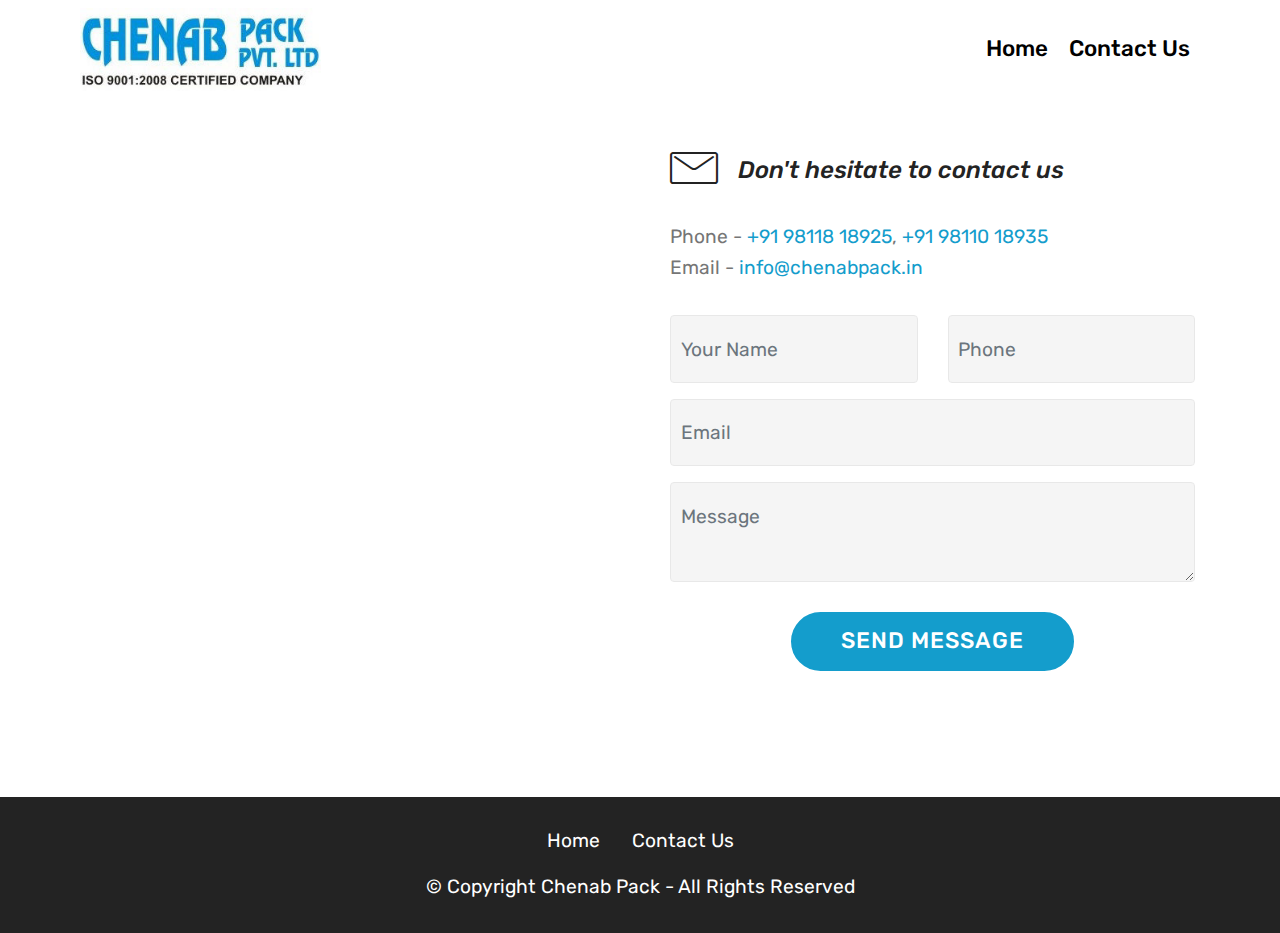
==== commit b24be0ae: "update" ====
--- a/contact-us.html
+++ b/contact-us.html
@@ -72,7 +72,7 @@
     <div class="container">
         <div class="row">
             <div class="col-md-6">
-                <div class="google-map"><iframe frameborder="0" style="border:0" src="https://www.google.com/maps/embed/v1/place?key=AIzaSyCNveGQ9bfpKFwWzQLLftrR9hNiHwdqQG8&amp;q=Chenab Pack Pvt Ltd Noida" allowfullscreen=""></iframe></div>
+                <div class="google-map"><iframe frameborder="0" style="border:0" src="https://www.google.com/maps/embed/v1/place?key=AIzaSyDk89J4FSunMF33ruMVWJaJht_Ro0kvoXs&amp;q=Chenab Pack Pvt Ltd Noida" allowfullscreen=""></iframe></div>
             </div>
             <div class="col-md-6">
                 <h2 class="pb-3 align-left mbr-fonts-style display-4"></h2>
@@ -87,12 +87,12 @@
                     </div>
                     <div class="icon-contacts pb-3">
                         <h5 class="align-left mbr-fonts-style display-7"></h5>
-                        <p class="mbr-text align-left mbr-fonts-style display-7">Phone - <a href="tel:+919811818925" class="text-primary">+91 98118 18925</a><br>Email - <a href="mailto:info@chenabpack.in" class="text-primary">info@chenabpack.in</a></p>
+                        <p class="mbr-text align-left mbr-fonts-style display-7">Phone - <a href="tel:+919811818925" class="text-primary">+91 98118 18925</a>, <a href="tel:+91 98110 18935" class="text-primary">+91 98110 18935</a><br>Email - <a href="mailto:info@chenabpack.in" class="text-primary">info@chenabpack.in</a></p>
                     </div>
                 </div>
                 <div data-form-type="formoid">
                     <!---Formbuilder Form--->
-                    <form action="https://mobirise.eu/" method="POST" class="mbr-form form-with-styler" data-form-title="Mobirise Form"><input type="hidden" name="email" data-form-email="true" value="T6K2HDH2XLMiO+Y8iqgeDGR0SBWpuQOflGXredsDIWUn9m0kmtVcfvT37bT2CywXJS3ylCVZ36TcOS5l+msQ3BZ0t7+cAJ/o8FJje5Z7u7KMAkHER9X1eLF5eqkoim5o">
+                    <form action="https://mobirise.eu/" method="POST" class="mbr-form form-with-styler" data-form-title="Mobirise Form"><input type="hidden" name="email" data-form-email="true" value="ISRiZCrAsM01AQ78xS6THn1FFPnJNzki1ElIjw2sG0V/m3bSHPQrXFVliT3cK6Whcjsp8hgV0TYYiqCbfnFdrAPTgSDjRzEIscvZ/js4Z/LPGiWiHyZVW1uOtnvi7SQt">
                         <div class="row">
                             <div hidden="hidden" data-form-alert="" class="alert alert-success col-12">Thanks for filling out the form! We will reach out to you!</div>
                             <div hidden="hidden" data-form-alert-danger="" class="alert alert-danger col-12">
@@ -145,7 +145,7 @@
             </div>
         </div>
     </div>
-</section><section style="background-color: #fff; font-family: -apple-system, BlinkMacSystemFont, 'Segoe UI', 'Roboto', 'Helvetica Neue', Arial, sans-serif; color:#aaa; font-size:12px; padding: 0; align-items: center; display: flex;"><a href="https://mobirise.site/w" style="flex: 1 1; height: 3rem; padding-left: 1rem;"></a><p style="flex: 0 0 auto; margin:0; padding-right:1rem;">Created with Mobirise - <a href="https://mobirise.site/l" style="color:#aaa;">Details here</a></p></section><script src="assets/web/assets/jquery/jquery.min.js"></script>  <script src="assets/popper/popper.min.js"></script>  <script src="assets/bootstrap/js/bootstrap.min.js"></script>  <script src="assets/tether/tether.min.js"></script>  <script src="assets/smoothscroll/smooth-scroll.js"></script>  <script src="assets/dropdown/js/nav-dropdown.js"></script>  <script src="assets/dropdown/js/navbar-dropdown.js"></script>  <script src="assets/touchswipe/jquery.touch-swipe.min.js"></script>  <script src="assets/theme/js/script.js"></script>  <script src="assets/formoid/formoid.min.js"></script>  
+</section><script src="assets/web/assets/jquery/jquery.min.js"></script>  <script src="assets/popper/popper.min.js"></script>  <script src="assets/bootstrap/js/bootstrap.min.js"></script>  <script src="assets/tether/tether.min.js"></script>  <script src="assets/smoothscroll/smooth-scroll.js"></script>  <script src="assets/dropdown/js/nav-dropdown.js"></script>  <script src="assets/dropdown/js/navbar-dropdown.js"></script>  <script src="assets/touchswipe/jquery.touch-swipe.min.js"></script>  <script src="assets/theme/js/script.js"></script>  <script src="assets/formoid/formoid.min.js"></script>  
   
   
 </body>
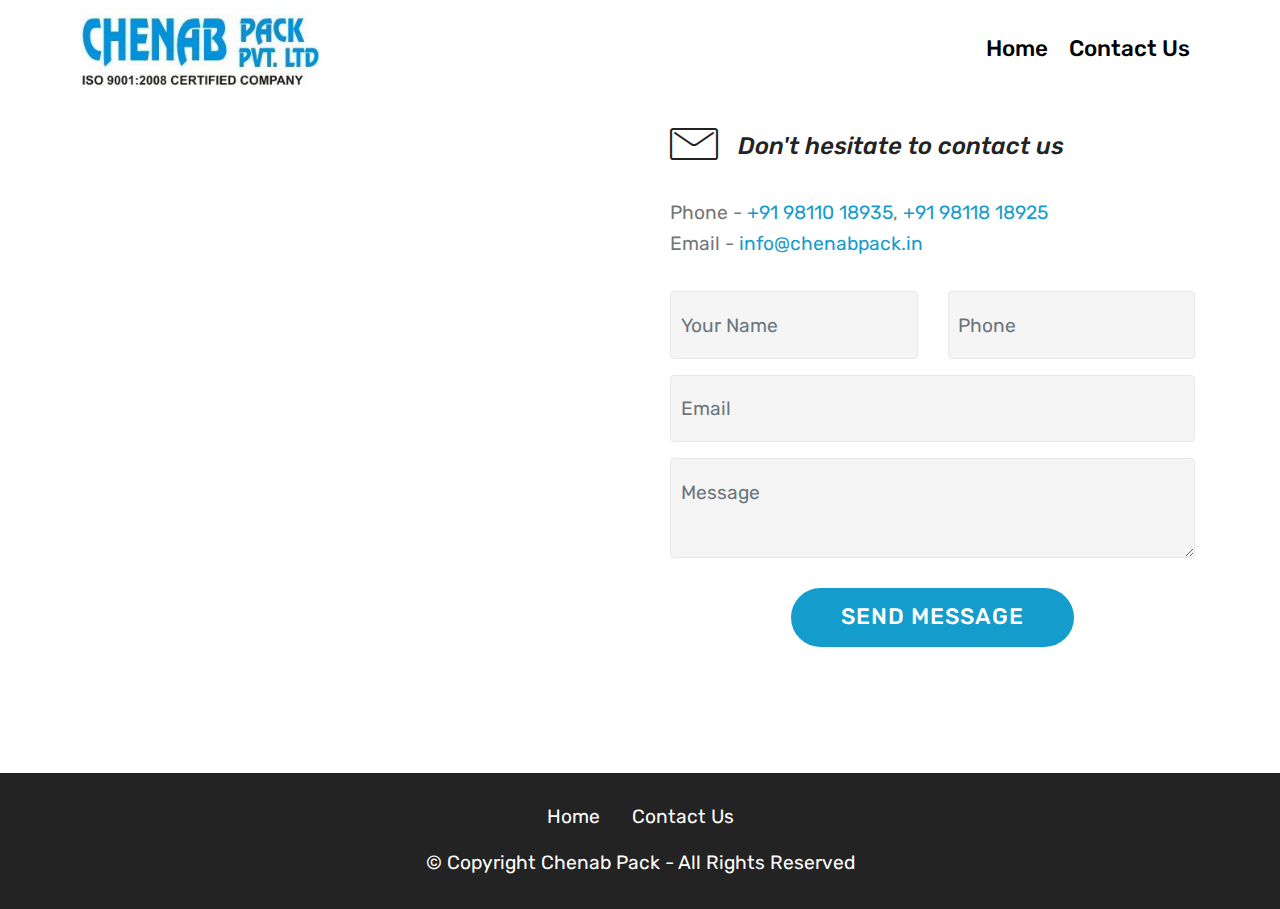
==== commit 229691e3: "update image" ====
--- a/contact-us.html
+++ b/contact-us.html
@@ -72,10 +72,10 @@
     <div class="container">
         <div class="row">
             <div class="col-md-6">
-                <div class="google-map"><iframe frameborder="0" style="border:0" src="https://www.google.com/maps/embed/v1/place?key=AIzaSyDk89J4FSunMF33ruMVWJaJht_Ro0kvoXs&amp;q=Chenab Pack Pvt Ltd Noida" allowfullscreen=""></iframe></div>
+                <div class="google-map"><iframe frameborder="0" style="border:0" src="https://www.google.com/maps/embed/v1/place?key=AIzaSyCNveGQ9bfpKFwWzQLLftrR9hNiHwdqQG8&amp;q=Chenab Pack Pvt Ltd Noida" allowfullscreen=""></iframe></div>
             </div>
             <div class="col-md-6">
-                <h2 class="pb-3 align-left mbr-fonts-style display-4"></h2>
+                
                 <div>
                     <div class="icon-block pb-3 align-left">
                         <span class="icon-block__icon">
@@ -86,13 +86,13 @@
                         </h4>
                     </div>
                     <div class="icon-contacts pb-3">
-                        <h5 class="align-left mbr-fonts-style display-7"></h5>
-                        <p class="mbr-text align-left mbr-fonts-style display-7">Phone - <a href="tel:+919811818925" class="text-primary">+91 98118 18925</a>, <a href="tel:+91 98110 18935" class="text-primary">+91 98110 18935</a><br>Email - <a href="mailto:info@chenabpack.in" class="text-primary">info@chenabpack.in</a></p>
+                        
+                        <p class="mbr-text align-left mbr-fonts-style display-7">Phone - <a href="tel:+919811018935" class="text-primary">+91 98110 18935</a>,&nbsp;<a href="tel:+919811818925" class="text-primary">+91 98118 18925</a><br>Email - <a href="mailto:info@chenabpack.in" class="text-primary">info@chenabpack.in</a></p>
                     </div>
                 </div>
                 <div data-form-type="formoid">
                     <!---Formbuilder Form--->
-                    <form action="https://mobirise.eu/" method="POST" class="mbr-form form-with-styler" data-form-title="Mobirise Form"><input type="hidden" name="email" data-form-email="true" value="ISRiZCrAsM01AQ78xS6THn1FFPnJNzki1ElIjw2sG0V/m3bSHPQrXFVliT3cK6Whcjsp8hgV0TYYiqCbfnFdrAPTgSDjRzEIscvZ/js4Z/LPGiWiHyZVW1uOtnvi7SQt">
+                    <form action="https://mobirise.eu/" method="POST" class="mbr-form form-with-styler" data-form-title="Mobirise Form"><input type="hidden" name="email" data-form-email="true" value="FhArM50PtsienGp7knXpZuE19kgSYSLhZ4KfbVnXjdel9lrtvT0vQvvAJFxC0JSvk68liMV6qlbJhZXiCzKr/7aY6DdLxq/C0GBRvryhpIdP7I1sz7Pv/na1ZCYYk+j0">
                         <div class="row">
                             <div hidden="hidden" data-form-alert="" class="alert alert-success col-12">Thanks for filling out the form! We will reach out to you!</div>
                             <div hidden="hidden" data-form-alert-danger="" class="alert alert-danger col-12">
@@ -135,7 +135,7 @@
                     
                     
                     
-                <li class="foot-menu-item mbr-fonts-style display-7">Home</li><li class="foot-menu-item mbr-fonts-style display-7">Contact Us</li></ul>
+                <li class="foot-menu-item mbr-fonts-style display-7"><a href="index.html" class="text-white">Home</a></li><li class="foot-menu-item mbr-fonts-style display-7"><a href="contact-us.html" class="text-white">Contact Us</a></li></ul>
             </div>
             
             <div class="row row-copirayt">
@@ -145,7 +145,7 @@
             </div>
         </div>
     </div>
-</section><script src="assets/web/assets/jquery/jquery.min.js"></script>  <script src="assets/popper/popper.min.js"></script>  <script src="assets/bootstrap/js/bootstrap.min.js"></script>  <script src="assets/tether/tether.min.js"></script>  <script src="assets/smoothscroll/smooth-scroll.js"></script>  <script src="assets/dropdown/js/nav-dropdown.js"></script>  <script src="assets/dropdown/js/navbar-dropdown.js"></script>  <script src="assets/touchswipe/jquery.touch-swipe.min.js"></script>  <script src="assets/theme/js/script.js"></script>  <script src="assets/formoid/formoid.min.js"></script>  
+</section></section><script src="assets/web/assets/jquery/jquery.min.js"></script>  <script src="assets/popper/popper.min.js"></script>  <script src="assets/bootstrap/js/bootstrap.min.js"></script>  <script src="assets/tether/tether.min.js"></script>  <script src="assets/smoothscroll/smooth-scroll.js"></script>  <script src="assets/dropdown/js/nav-dropdown.js"></script>  <script src="assets/dropdown/js/navbar-dropdown.js"></script>  <script src="assets/touchswipe/jquery.touch-swipe.min.js"></script>  <script src="assets/theme/js/script.js"></script>  <script src="assets/formoid/formoid.min.js"></script>  
   
   
 </body>
--- a/assets/mobirise/css/mbr-additional.css
+++ b/assets/mobirise/css/mbr-additional.css
@@ -1,4 +1,4 @@
-@import url(https://fonts.googleapis.com/css?family=Rubik:300,300i,400,400i,500,500i,700,700i,900,900i&display=swap);
+@import url(https://fonts.googleapis.com/css?family=Rubik:300,400,500,600,700,800,900,300i,400i,500i,600i,700i,800i,900i&display=swap);
 
 
 
@@ -684,10 +684,31 @@
 section.lazy-placeholder:after {
   opacity: 0.3;
 }
+.cid-sd0jY1v8jt {
+  background: #b2ccd2;
+  padding-top: 120px;
+  padding-bottom: 15px;
+}
+.cid-sd0jY1v8jt .image-block {
+  margin: auto;
+}
+.cid-sd0jY1v8jt figcaption {
+  position: relative;
+}
+.cid-sd0jY1v8jt figcaption div {
+  position: absolute;
+  bottom: 0;
+  width: 100%;
+}
+@media (max-width: 768px) {
+  .cid-sd0jY1v8jt .image-block {
+    width: 100% !important;
+  }
+}
 .cid-scTP3twrkp {
-  padding-top: 120px;
-  padding-bottom: 120px;
-  background-image: url("../../../assets/images/telegram-1366x768.jpg");
+  padding-top: 45px;
+  padding-bottom: 45px;
+  background-color: #b2ccd2;
 }
 .cid-scTP3twrkp .mbr-section-subtitle {
   color: #767676;
@@ -787,7 +808,7 @@
   background-color: #232323;
 }
 .cid-scTUe0WS37 .mbr-text {
-  color: #767676;
+  color: #55b4d4;
   margin: 0;
   padding-top: 1.5rem;
 }
--- a/assets/mobirise/css/mbr-additional.css
+++ b/assets/mobirise/css/mbr-additional.css
@@ -1,4 +1,4 @@
-@import url(https://fonts.googleapis.com/css?family=Rubik:300,300i,400,400i,500,500i,700,700i,900,900i&display=swap);
+@import url(https://fonts.googleapis.com/css?family=Rubik:300,400,500,600,700,800,900,300i,400i,500i,600i,700i,800i,900i&display=swap);
 
 
 
@@ -684,10 +684,31 @@
 section.lazy-placeholder:after {
   opacity: 0.3;
 }
+.cid-sd0jY1v8jt {
+  background: #b2ccd2;
+  padding-top: 120px;
+  padding-bottom: 15px;
+}
+.cid-sd0jY1v8jt .image-block {
+  margin: auto;
+}
+.cid-sd0jY1v8jt figcaption {
+  position: relative;
+}
+.cid-sd0jY1v8jt figcaption div {
+  position: absolute;
+  bottom: 0;
+  width: 100%;
+}
+@media (max-width: 768px) {
+  .cid-sd0jY1v8jt .image-block {
+    width: 100% !important;
+  }
+}
 .cid-scTP3twrkp {
-  padding-top: 120px;
-  padding-bottom: 120px;
-  background-image: url("../../../assets/images/telegram-1366x768.jpg");
+  padding-top: 45px;
+  padding-bottom: 45px;
+  background-color: #b2ccd2;
 }
 .cid-scTP3twrkp .mbr-section-subtitle {
   color: #767676;
@@ -787,7 +808,7 @@
   background-color: #232323;
 }
 .cid-scTUe0WS37 .mbr-text {
-  color: #767676;
+  color: #55b4d4;
   margin: 0;
   padding-top: 1.5rem;
 }
